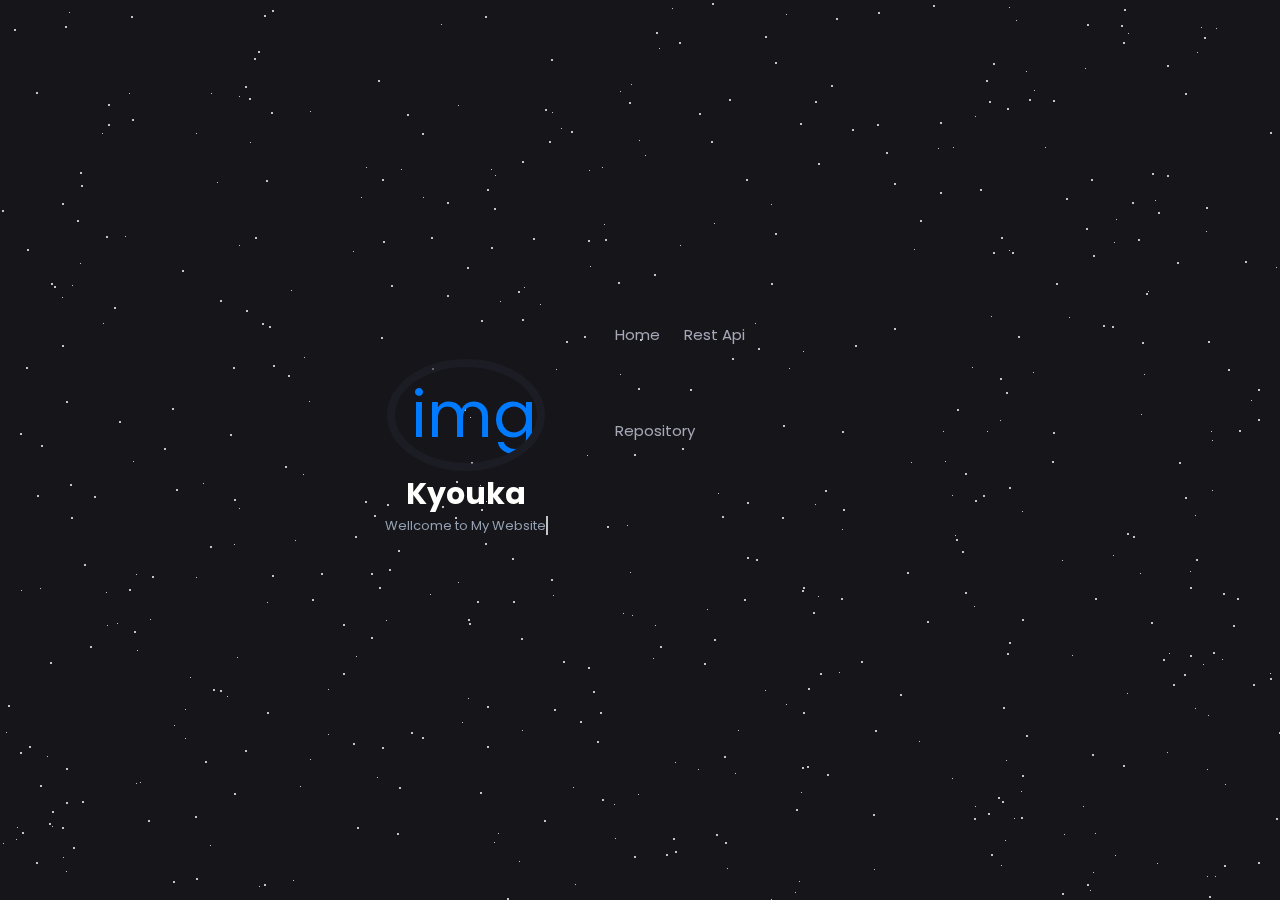
==== index.html @ a0b0c1a8 "Add files via upload" ====
<!DOCTYPE html>
<html lang="en">
	<head>
		<meta charset="UTF-8">
		<meta http-equiv="X-UA-Compatible" content="IE=edge">
		<meta name="viewport" content="width=device-width, initial-scale=1.0">
		<link rel="icon" href="https://raw.githubusercontent.com/Yuri-Neko/Yuri-Neko/main/kyo.png">
		<title>Kyouka Api</title>
		<link rel="stylesheet" href="https://maxcdn.bootstrapcdn.com/bootstrap/4.0.0/css/bootstrap.min.css" integrity="sha384-Gn5384xqQ1aoWXA+058RXPxPg6fy4IWvTNh0E263XmFcJlSAwiGgFAW/dAiS6JXm" crossorigin="anonymous">
		<script src="https://maxcdn.bootstrapcdn.com/bootstrap/4.0.0/js/bootstrap.min.js" integrity="sha384-JZR6Spejh4U02d8jOt6vLEHfe/JQGiRRSQQxSfFWpi1MquVdAyjUar5+76PVCmYl" crossorigin="anonymous"></script>
		<link rel="stylesheet" href="css/style.css">
		<link rel="stylesheet" href="https://cdnjs.cloudflare.com/ajax/libs/font-awesome/5.15.2/css/all.min.css" integrity="sha512-HK5fgLBL+xu6dm/Ii3z4xhlSUyZgTT9tuc/hSrtw6uzJOvgRr2a9jyxxT1ely+B+xFAmJKVSTbpM/CuL7qxO8w==" crossorigin="anonymous">
	</head>
	<body>
		<div class="animation-wrapper">
			<div class="particle particle-1"></div>
			<div class="particle particle-2"></div>
			<div class="particle particle-3"></div>
			<div class="particle particle-4"></div>
		</div>
		<div class="row no-gutters">
			<div class="col-xl-4">
				<section class="main">
					<a href="https://github.com/Yuri-Neko?tab=repositories">
					<img src="https://raw.githubusercontent.com/Yuri-Neko/Yuri-Neko/main/kyo.png" alt="img" style="object-fit: cover;">
					</a>
					<span>Kyouka</span>
					<p>Wellcome to My Website</p>
				</section>
			</div>
			<div class="col-lg-8">
				<header>
					<nav>
						<div class="header_logo">
						</div>
						<div class="header_links">
							<ul class="nav_links">
								<li class="nav_link"><a href="#" onClick="window.location.reload();">Home</a></li>
								<li class="nav_link"><a href="https://wibuteam.herokuapp.com/">Rest Api</a></li>
								<li class="nav_link"><a href="https://github.com/Yuri-Neko?tab=repositories">Repository</a></li>
							</ul>
						</div>
					</nav>
					<section class="main2">
						<ul>
							<li><a target="_blank" href="https://t.me/KeyargaSama"><i class="fab fa-telegram"></i></a></li>
							<li><a target="_blank" href="https://github.com/Yuri-Neko"><i class="fab fa-github"></i></a></li>
							<li><a target="_blank" href="https://instagram.com/ruka.nime7"><i class="fab fa-instagram"></i></a></li>
						</ul>
					</section>
				</header>
			</div>
		</div>
	</body>
</html>
---- css/style.css ----
@import url(https://fonts.googleapis.com/css2?family=Poppins&display=swap);@import url(https://fonts.googleapis.com/css2?family=Roboto&display=swap);@import url(https://fonts.googleapis.com/css2?family=Montserrat:wght@300&display=swap);*,*::before,*::after{padding:0;margin:0;scroll-behavior:smooth}body{background-color:#16161a;color:#fff;font-family:"Poppins",sans-serif;animation:fadeInDown 3s}header nav{display:flex;flex-direction:row;align-items:center;justify-content:space-between;padding:0 50px;animation:fadeInUp .8s}header nav .header_links ul{display:flex;flex-wrap:wrap;flex-direction:row}header nav .header_links ul li,section.main ul li{list-style-type:none}section.main2 ul li{list-style-type:none}header nav .header_links ul li a{outline:0;text-decoration:none;color:#a6a8b8;padding:0 12px;transition:.3s all;font-size:15px}header nav .header_links ul li a:hover{color:#fff}header nav .header_logo img{width:50px;height:50px;border-radius:100%;object-fit:cover;border:5px solid #3b3d4e93;cursor:pointer}@media only screen and (max-width:630px){header nav{display:flex;flex-direction:column}}@media only screen and (max-width:320px){header nav .header_links ul{display:flex;justify-content:center;text-align:center;align-items:center;flex-direction:row;flex-wrap:wrap}}section.main{display:flex;flex-direction:column;align-items:center;justify-content:center;text-align:center;min-height:40vh;animation:fadeInUp .8s}section.main img{width:180px;height:180px;border-radius:100%;object-fit:cover;border:8px solid #21222b93;cursor:pointer;margin-top:10px}section.main span{color:#fffffe;font-size:30px;font-weight:700}section.main p{position:relative;top:50%;border-right:2px solid rgba(255,255,255,.75);white-space:nowrap;overflow:hidden;color:#94a1b2;font-size:13px;animation:typewriter 4s steps(44) 1s 1 normal both,blinkTextCursor 530ms steps(44) infinite normal}section.main ul{display:flex;flex-direction:row;align-items:center;justify-content:center;text-align:center}section.main ul li a{color:#a6a8b8;display:flex;text-decoration:none;margin:20px 5px;font-size:25px;padding:5px;transition:.2s all}section.main ul li a:hover{transition:.2s all;color:#fff}section.main2 ul{display:flex;flex-direction:row;align-items:center;justify-content:center;text-align:center;animation:fadeInUp .8s}section.main2 ul li a{color:#a6a8b8;display:flex;text-decoration:none;margin:0 10px;font-size:25px;padding:5px;transition:.2s all}section.main2 ul li a:hover{transition:.2s all;color:#fff}::-webkit-scrollbar,::-webkit-scrollbar{width:0;height:0}@keyframes typewriter{from{width:0}to{width:12.2em}}@keyframes blinkTextCursor{from{border-right-color:rgba(255,255,255,.75)}to{border-right-color:transparent}}@keyframes fadeInUp{from{transform:translate3d(0,150px,0)}to{transform:translate3d(0,0,0);opacity:1}}@keyframes fadeInDown{from{transform:translate3d(0,-1000px,0)}to{transform:translate3d(0,0,0);opacity:1}}html,body{height:100%}body{display:flex;justify-content:center;align-items:center;font-size:4rem;overflow:hidden}.page-bg,.animation-wrapper{position:fixed;top:0;left:0;width:100%;height:100%}.page-bg{background:#1e1e1e;background-blend-mode:screen;background-size:cover;filter:grayscale(100%);z-index:-1}.particle,.particle:after{background:transparent}.particle:after{position:absolute;content:"";top:2560px}.particle-1{animation:animParticle 60s linear infinite;box-shadow:0 0 #fff,899px 1610px #fff,736px 1049px #fff,1240px 2198px #fff,2035px 1818px #fff,882px 2121px #fff,1011px 1624px #fff,398px 550px #fff,654px 274px #fff,2313px 662px #fff,1567px 2198px #fff,2238px 467px #fff,605px 239px #fff,2420px 1608px #fff,478px 1937px #fff,600px 1613px #fff,1168px 2191px #fff,1889px 269px #fff,757px 1478px #fff,84px 564px #fff,46px 2196px #fff,73px 847px #fff,2046px 1433px #fff,914px 2391px #fff,50px 662px #fff,2395px 1008px #fff,35px 2327px #fff,66px 768px #fff,1425px 66px #fff,215px 1239px #fff,1945px 1292px #fff,266px 1001px #fff,1001px 1096px #fff,29px 1752px #fff,375px 2282px #fff,1473px 2009px #fff,584px 2560px #fff,819px 921px #fff,1754px 515px #fff,1617px 1132px #fff,1096px 1415px #fff,2349px 1112px #fff,1355px 1730px #fff,962px 2302px #fff,1970px 934px #fff,279px 1308px #fff,52px 811px #fff,2532px 1799px #fff,2120px 2114px #fff,1224px 865px #fff,349px 2262px #fff,2045px 1198px #fff,1259px 2502px #fff,699px 113px #fff,2174px 1461px #fff,1455px 2156px #fff,1419px 1721px #fff,923px 1074px #fff,2359px 1661px #fff,513px 601px #fff,740px 1866px #fff,132px 1072px #fff,148px 820px #fff,2072px 1538px #fff,37px 495px #fff,428px 1449px #fff,2433px 1816px #fff,595px 969px #fff,996px 2552px #fff,618px 282px #fff,569px 1320px #fff,1996px 2291px #fff,1666px 275px #fff,1584px 2248px #fff,464px 409px #fff,1588px 1577px #fff,1245px 261px #fff,1666px 2187px #fff,2221px 845px #fff,65px 1431px #fff,181px 2485px #fff,189px 1150px #fff,864px 2389px #fff,1873px 1188px #fff,1251px 2187px #fff,1002px 1354px #fff,479px 2463px #fff,2254px 478px #fff,1351px 2282px #fff,1960px 2223px #fff,1400px 809px #fff,21px 1589px #fff,562px 1626px #fff,203px 2195px #fff,1423px 1717px #fff,514px 1657px #fff,36px 92px #fff,864px 1054px #fff,343px 624px #fff,1654px 389px #fff,1538px 811px #fff,554px 709px #fff,1479px 2061px #fff,1546px 1024px #fff,2191px 1019px #fff,808px 914px #fff,1500px 2017px #fff,1585px 2300px #fff,813px 1484px #fff,716px 2146px #fff,933px 5px #fff,1257px 1798px #fff,1417px 141px #fff,673px 838px #fff,152px 576px #fff,2520px 2361px #fff,1924px 1270px #fff,442px 1725px #fff,1293px 865px #fff,1460px 2016px #fff,512px 558px #fff,1917px 1554px #fff,512px 1840px #fff,1355px 1057px #fff,561px 1466px #fff,46px 1207px #fff,2466px 1975px #fff,1987px 1115px #fff,2075px 1375px #fff,22px 832px #fff,1811px 2517px #fff,170px 2165px #fff,2229px 417px #fff,395px 1014px #fff,2365px 1px #fff,2458px 1574px #fff,1682px 1920px #fff,59px 1309px #fff,134px 631px #fff,1324px 2166px #fff,214px 1077px #fff,2275px 861px #fff,2507px 867px #fff,524px 1511px #fff,1985px 760px #fff,2182px 1090px #fff,1966px 1471px #fff,220px 300px #fff,762px 1432px #fff,48px 1430px #fff,2187px 1155px #fff,595px 1934px #fff,1555px 1854px #fff,722px 1860px #fff,1296px 2177px #fff,2548px 2328px #fff,571px 2183px #fff,1621px 2193px #fff,480px 792px #fff,256px 2527px #fff,2496px 2295px #fff,1861px 66px #fff,1913px 1350px #fff,716px 834px #fff,588px 240px #fff,94px 496px #fff,2425px 526px #fff,818px 1174px #fff,551px 59px #fff,2013px 672px #fff,1896px 2016px #fff,959px 1999px #fff,831px 85px #fff,541px 1216px #fff,192px 2151px #fff,744px 599px #fff,1646px 849px #fff,1150px 1184px #fff,230px 2555px #fff,1641px 1672px #fff,9px 1751px #fff,1723px 845px #fff,1965px 301px #fff,254px 58px #fff,2393px 560px #fff,1563px 2196px #fff,222px 921px #fff,818px 1079px #fff,1362px 349px #fff,1997px 576px #fff,358px 1458px #fff,2194px 257px #fff,1038px 1574px #fff,47px 1773px #fff,986px 2189px #fff,2559px 1866px #fff,42px 2334px #fff,1556px 1214px #fff,1665px 1685px #fff,809px 1244px #fff,1666px 702px #fff,220px 690px #fff,1018px 336px #fff,1825px 1360px #fff,991px 854px #fff,2032px 1997px #fff,861px 661px #fff,2346px 1235px #fff,1635px 380px #fff,2309px 1618px #fff,594px 1831px #fff,635px 1316px #fff,84px 2203px #fff,2098px 676px #fff,1004px 2537px #fff,1465px 1144px #fff,1858px 1202px #fff,246px 1299px #fff,2418px 1799px #fff,1572px 207px #fff,1454px 1349px #fff,1241px 1888px #fff,2223px 830px #fff,65px 26px #fff,2089px 593px #fff,1276px 818px #fff,732px 358px #fff,1445px 1304px #fff,485px 543px #fff,641px 1122px #fff,1370px 2133px #fff,1759px 1363px #fff,2090px 855px #fff,2131px 1410px #fff,1848px 1412px #fff,1377px 1552px #fff,599px 928px #fff,910px 1266px #fff,272px 575px #fff,382px 747px #fff,2057px 553px #fff,521px 638px #fff,2041px 221px #fff,1647px 2191px #fff,504px 2456px #fff,2096px 699px #fff,245px 750px #fff,487px 189px #fff,1884px 1130px #fff,1021px 817px #fff,71px 2013px #fff,1387px 1271px #fff,1817px 619px #fff,1261px 2170px #fff,1331px 2233px #fff,788px 1340px #fff,1377px 762px #fff,1092px 754px #fff,895px 2041px #fff,2232px 309px #fff,264px 884px #fff,2282px 2476px #fff,94px 1351px #fff,379px 587px #fff,387px 504px #fff,2520px 338px #fff,31px 2312px #fff,338px 908px #fff,1503px 2255px #fff,1228px 369px #fff,2028px 1034px #fff,2556px 1145px #fff,62px 345px #fff,1664px 256px #fff,2549px 2117px #fff,945px 1701px #fff,1029px 99px #fff,2523px 138px #fff,2346px 1743px #fff,1087px 884px #fff,560px 1409px #fff,1102px 2222px #fff,1934px 1150px #fff,1560px 2379px #fff,545px 109px #fff,1200px 1871px #fff,2559px 721px #fff,121px 2216px #fff,2054px 474px #fff,1386px 506px #fff,2502px 1205px #fff,1944px 1815px #fff,2245px 28px #fff,1229px 1192px #fff,2221px 1041px #fff,2127px 2143px #fff,1742px 1259px #fff,467px 267px #fff,723px 1061px #fff,1747px 2168px #fff,160px 2371px #fff,1452px 1153px #fff,2341px 2026px #fff,1642px 945px #fff,344px 2114px #fff,2486px 617px #fff,266px 2231px #fff,1036px 1235px #fff,1899px 2286px #fff,555px 1812px #fff,2195px 723px #fff,722px 1751px #fff,2498px 450px #fff,1402px 299px #fff,164px 448px #fff,1656px 959px #fff,767px 1277px #fff,634px 856px #fff,1190px 655px #fff,191px 945px #fff,2191px 225px #fff,2459px 2282px #fff,380px 1993px #fff,1678px 1301px #fff,1264px 1613px #fff,1000px 378px #fff,1479px 241px #fff,2313px 582px #fff,759px 1225px #fff,1783px 2327px #fff,2039px 22px #fff,370px 1419px #fff,1623px 1690px #fff,1334px 122px #fff,1138px 239px #fff,1869px 2238px #fff,2126px 332px #fff,2341px 120px #fff,591px 1433px #fff,2224px 1076px #fff,679px 2446px #fff,2216px 2526px #fff,1392px 831px #fff,2337px 921px #fff,659px 1910px #fff,1389px 869px #fff,1388px 1077px #fff,2182px 334px #fff,808px 688px #fff,1313px 653px #fff,1148px 1268px #fff,840px 2480px #fff,2344px 206px #fff,2511px 940px #fff,272px 10px #fff,40px 785px #fff,2553px 322px #fff,518px 291px #fff,1158px 212px #fff,371px 573px #fff,1527px 770px #fff,111px 1509px #fff,909px 1413px #fff,1237px 598px #fff,304px 1976px #fff,2545px 239px #fff,1657px 1148px #fff,549px 141px #fff,2421px 1650px #fff,234px 1526px #fff,2391px 2251px #fff,2162px 126px #fff,1031px 1469px #fff,2356px 1302px #fff,273px 365px #fff,354px 2482px #fff,2020px 721px #fff,2257px 1403px #fff,1505px 981px #fff,2033px 332px #fff,2287px 1977px #fff,1916px 2300px #fff,1842px 443px #fff,656px 32px #fff,439px 2519px #fff,2265px 1018px #fff,2476px 2288px #fff,364px 2044px #fff,2214px 2001px #fff,1577px 445px #fff,2192px 1853px #fff,2492px 2223px #fff,712px 3px #fff,90px 646px #fff,1892px 2254px #fff,1344px 1955px #fff,456px 481px #fff,635px 2383px #fff,1085px 1917px #fff,1471px 1594px #fff,1738px 1216px #fff,1605px 1109px #fff,1850px 753px #fff,1385px 1679px #fff,258px 51px #fff,1066px 198px #fff,2538px 1242px #fff,1434px 1942px #fff,2516px 1406px #fff,666px 854px #fff,1962px 485px #fff,2181px 995px #fff,1562px 1015px #fff,1382px 717px #fff,1964px 2317px #fff,775px 233px #fff,577px 1506px #fff,505px 1541px #fff,455px 517px #fff,2145px 1083px #fff,2484px 264px #fff,2057px 871px #fff,1820px 2210px #fff,2443px 2388px #fff,1371px 187px #fff,53px 2394px #fff,299px 1859px #fff,1095px 598px #fff,2524px 1761px #fff,495px 2041px #fff,1399px 130px #fff,378px 80px #fff,1363px 649px #fff,722px 2361px #fff,993px 252px #fff,2288px 2463px #fff,1199px 1413px #fff,2407px 1266px #fff,2102px 699px #fff,2331px 856px #fff,1547px 1813px #fff,1509px 1573px #fff,355px 2413px #fff,989px 101px #fff,725px 842px #fff,1519px 259px #fff,168px 2202px #fff,132px 119px #fff,2119px 1056px #fff,783px 425px #fff,1566px 2399px #fff,2120px 1990px #fff,143px 2032px #fff,89px 1766px #fff,513px 2311px #fff,665px 2065px #fff,600px 1597px #fff,2508px 628px #fff,2313px 2393px #fff,422px 1447px #fff,2557px 952px #fff,1916px 1589px #fff,2294px 2351px #fff,381px 337px #fff,534px 1794px #fff,2304px 2341px #fff,920px 989px #fff,2371px 1460px #fff,2208px 438px #fff,323px 914px #fff,672px 1574px #fff,1253px 1368px #fff,399px 787px #fff,13px 2397px #fff,1605px 1543px #fff,1744px 2138px #fff,2239px 752px #fff,807px 1433px #fff,1694px 788px #fff,1412px 2208px #fff,935px 1567px #fff,1911px 747px #fff,1592px 730px #fff,1322px 911px #fff,1554px 393px #fff,343px 673px #fff,821px 1722px #fff,1338px 575px #fff,1259px 2363px #fff,524px 1400px #fff,1347px 835px #fff,2467px 796px #fff,1132px 202px #fff,241px 1209px #fff,112px 1238px #fff,286px 2462px #fff,1626px 894px #fff,1798px 230px #fff,1583px 1786px #fff,1864px 1786px #fff,451px 1009px #fff,27px 2078px #fff,1525px 2560px #fff,1993px 1290px #fff,1272px 2364px #fff,1484px 1290px #fff,1577px 982px #fff,878px 1766px #fff,878px 12px #fff,2156px 624px #fff,1719px 1617px #fff,2554px 1725px #fff,389px 569px #fff,2371px 1594px #fff,2126px 1559px #fff,1419px 2085px #fff,1586px 220px #fff,532px 2419px #fff,2249px 2170px #fff,2467px 400px #fff,2493px 1161px #fff,173px 881px #fff,1526px 364px #fff,2065px 11px #fff,1725px 484px #fff,1677px 162px #fff,1799px 842px #fff,2084px 246px #fff,537px 1507px #fff,428px 1432px #fff,14px 29px #fff,727px 1577px #fff,944px 2424px #fff,586px 2343px #fff,1558px 1553px #fff,1405px 1893px #fff,1152px 173px #fff,2108px 2510px #fff,1893px 595px #fff,201px 2323px #fff,411px 732px #fff,1504px 135px #fff,838px 1175px #fff,485px 1860px #fff,2450px 564px #fff,1593px 1037px #fff,974px 818px #fff,23px 1441px #fff,2109px 440px #fff,841px 598px #fff,1086px 2267px #fff,1614px 1580px #fff,1685px 54px #fff,306px 986px #fff,1340px 2264px #fff,2173px 2421px #fff,1912px 1130px #fff,828px 976px #fff,161px 2555px #fff,1520px 76px #fff,987px 2121px #fff,2049px 538px #fff,2459px 693px #fff,903px 2139px #fff,2236px 533px #fff,877px 1589px #fff,1874px 609px #fff,1253px 684px #fff,434px 1499px #fff,163px 1659px #fff,875px 730px #fff,2256px 2511px #fff,634px 1308px #fff,107px 986px #fff,1231px 1201px #fff,1307px 57px #fff,1626px 2428px #fff,1139px 1966px #fff,836px 18px #fff,843px 509px #fff,1968px 1162px #fff,212px 1515px #fff,2203px 2066px #fff,1269px 1457px #fff,2200px 2430px #fff,1824px 2090px #fff,2521px 1035px #fff,1495px 1035px #fff,932px 1409px #fff,2196px 2424px #fff,1775px 2132px #fff,2412px 1180px #fff,1050px 908px #fff,2239px 638px #fff,422px 133px #fff,1969px 2255px #fff,1836px 1086px #fff,1550px 664px #fff,1255px 2043px #fff,1103px 325px #fff,2067px 547px #fff,1482px 1054px #fff,1695px 1807px #fff,1276px 1579px #fff,1049px 1994px #fff,1384px 2390px #fff,2062px 1695px #fff,1711px 1194px #fff,2118px 1800px #fff,2095px 698px #fff,1151px 1724px #fff,1024px 984px #fff,387px 1918px #fff,1763px 2413px #fff,129px 589px #fff,2386px 431px #fff,2545px 1999px #fff,241px 1813px #fff,1062px 893px #fff,2125px 1551px #fff,1428px 77px #fff,437px 1887px #fff,801px 1050px #fff,2px 210px #fff,2119px 634px #fff,782px 517px #fff,288px 375px #fff,1051px 2027px #fff,822px 2301px #fff,1078px 1859px #fff,1382px 92px #fff,909px 1929px #fff,1053px 432px #fff,1146px 1087px #fff,641px 1168px #fff,2206px 1970px #fff,20px 433px #fff,60px 1790px #fff,641px 1915px #fff,397px 833px #fff,1545px 119px #fff,1135px 944px #fff,54px 286px #fff,2294px 172px #fff,886px 152px #fff,2377px 2499px #fff,415px 1925px #fff,2079px 31px #fff,2232px 2189px #fff,1164px 1823px #fff,2085px 2219px #fff,2345px 484px #fff,1154px 1248px #fff,888px 1316px #fff,321px 2198px #fff,1921px 271px #fff,1082px 918px #fff,1987px 1005px #fff,2408px 272px #fff,57px 2346px #fff,2144px 54px #fff,1682px 340px #fff,1749px 1563px #fff,1279px 732px #fff,409px 1934px #fff,2197px 1126px #fff,2554px 68px #fff,371px 1740px #fff,12px 2093px #fff,2425px 935px #fff,1990px 2264px #fff,775px 62px #fff,1791px 245px #fff,2087px 1412px #fff,281px 1050px #fff,2084px 16px #fff,1457px 2007px #fff,828px 1161px #fff,226px 1297px #fff,1200px 1611px #fff,2390px 351px #fff,1042px 1530px #fff,7px 1069px #fff,1571px 1686px #fff,496px 2499px #fff,1510px 1145px #fff,1578px 2350px #fff,1230px 2492px #fff,771px 283px #fff,2349px 416px #fff,262px 323px #fff,1177px 262px #fff,980px 1221px #fff,927px 621px #fff,1208px 2259px #fff,1309px 1150px #fff,275px 1400px #fff,421px 963px #fff,2069px 419px #fff,433px 2486px #fff,1644px 1541px #fff,119px 1789px #fff,853px 2161px #fff,2079px 1077px #fff,447px 295px #fff,1237px 2454px #fff,2151px 1376px #fff,1981px 2166px #fff,1704px 765px #fff,249px 98px #fff,1465px 1783px #fff,1461px 804px #fff,377px 1688px #fff,2266px 1123px #fff,1407px 1411px #fff,747px 502px #fff,1419px 2171px #fff,1389px 2435px #fff,2338px 1929px #fff,1091px 179px #fff,1953px 1285px #fff,2433px 2416px #fff,793px 1455px #fff,983px 495px #fff,1286px 1901px #fff,26px 367px #fff,131px 1571px #fff,1063px 1968px #fff,877px 124px #fff,1324px 1530px #fff,671px 2274px #fff,639px 1163px #fff,803px 712px #fff,1678px 1072px #fff,2101px 2259px #fff,41px 445px #fff,108px 104px #fff,2509px 448px #fff,1346px 2255px #fff,1270px 132px #fff,1582px 1995px #fff,353px 743px #fff,1299px 27px #fff,1499px 1665px #fff,1131px 2560px #fff,1092px 1038px #fff,1406px 2057px #fff,1962px 636px #fff,189px 1256px #fff,201px 2333px #fff,1854px 213px #fff,1572px 889px #fff,2239px 1861px #fff,180px 1957px #fff,1206px 1436px #fff,1193px 1542px #fff,2450px 403px #fff,920px 1080px #fff,2185px 2039px #fff,1965px 761px #fff,1117px 1024px #fff,1645px 1225px #fff,210px 546px #fff,1012px 252px #fff,8px 705px #fff,48px 1115px #fff,371px 637px #fff,1925px 242px #fff,1165px 1392px #fff,1564px 967px #fff,2241px 819px #fff,1982px 628px #fff,1818px 811px #fff,894px 183px #fff,1384px 2127px #fff,1682px 579px #fff,437px 1793px #fff,679px 42px #fff,773px 1550px #fff,1097px 1750px #fff,1472px 1113px #fff,1185px 93px #fff,2450px 1121px #fff,835px 1120px #fff,704px 1317px #fff,1490px 738px #fff,884px 2493px #fff,1258px 389px #fff,1198px 932px #fff,373px 2295px #fff,1319px 875px #fff,2370px 1568px #fff,1420px 835px #fff,2139px 1394px #fff,1290px 1291px #fff,818px 163px #fff,544px 820px #fff,2296px 2489px #fff,2218px 537px #fff,1193px 2253px #fff,922px 1625px #fff,2240px 1892px #fff,1953px 899px #fff,1491px 2502px #fff,1700px 350px #fff,1387px 1189px #fff,1972px 1166px #fff,1627px 938px #fff,2073px 252px #fff,1318px 666px #fff,20px 752px #fff,2364px 959px #fff,2028px 1662px #fff,824px 2407px #fff,1167px 65px #fff,506px 1918px #fff,2209px 232px #fff,46px 1094px #fff,1412px 1743px #fff,1151px 622px #fff,364px 1111px #fff,2192px 2207px #fff,2095px 1604px #fff,2084px 1574px #fff,2377px 776px #fff,773px 2229px #fff,391px 2357px #fff,180px 2548px #fff,1939px 1884px #fff,625px 1752px #fff,593px 691px #fff,1200px 2414px #fff,1284px 750px #fff,1833px 1078px #fff,27px 249px #fff,809px 2136px #fff,360px 1356px #fff,2187px 171px #fff,2402px 216px #fff,1093px 255px #fff,966px 934px #fff,342px 1270px #fff,469px 623px #fff,2458px 2531px #fff,1093px 1863px #fff,2107px 338px #fff,820px 673px #fff,1809px 1563px #fff,312px 599px #fff,361px 1981px #fff,580px 721px #fff,1373px 199px #fff,1680px 2066px #fff,1304px 129px #fff,2429px 2418px #fff,1833px 502px #fff,71px 1681px #fff,174px 2462px #fff,141px 1358px #fff,81px 185px #fff,82px 801px #fff,29px 746px #fff,245px 86px #fff,1479px 178px #fff,346px 2499px #fff,35px 2209px #fff,1164px 1109px #fff,1093px 1927px #fff,1831px 1739px #fff,2173px 128px #fff,768px 921px #fff,1536px 510px #fff,1610px 507px #fff,374px 515px #fff,2016px 327px #fff,602px 799px #fff,407px 114px #fff,2441px 566px #fff,1716px 1872px #fff,1237px 1064px #fff,2034px 621px #fff,729px 99px #fff,2387px 1588px #fff,1524px 2286px #fff,471px 1458px #fff,799px 1211px #fff,65px 1648px #fff,873px 814px #fff,150px 1946px #fff,1751px 2544px #fff,2494px 946px #fff,1859px 556px #fff,2406px 868px #fff,1087px 24px #fff,176px 489px #fff,330px 1132px #fff,3px 1390px #fff,1957px 1968px #fff,522px 161px #fff,2098px 549px #fff,264px 15px #fff,2541px 1525px #fff,2312px 565px #fff,1732px 2553px #fff,1717px 869px #fff,2140px 2388px #fff,2528px 1507px #fff,2271px 1454px #fff,1619px 2108px #fff,1769px 290px #fff,1916px 1150px #fff,1620px 1296px #fff,1682px 2356px #fff,1414px 1929px #fff,522px 1736px #fff,1523px 723px #fff,1014px 1668px #fff,1814px 2256px #fff,1126px 2013px #fff,965px 592px #fff,660px 646px #fff,2134px 842px #fff,801px 1342px #fff,1121px 25px #fff,940px 2130px #fff,1064px 1958px #fff,2050px 1151px #fff,1776px 2002px #fff,2192px 2251px #fff,1224px 1668px #fff,2047px 1384px #fff,199px 2352px #fff,1022px 619px #fff,848px 1902px #fff,2239px 143px #fff,2188px 729px #fff,66px 802px #fff,2141px 2428px #fff,1873px 193px #fff,1052px 2206px #fff,447px 202px #fff,2537px 74px #fff,2239px 570px #fff,815px 101px #fff,1732px 168px #fff,1407px 1428px #fff,2227px 2414px #fff,911px 2242px #fff,1444px 2556px #fff,1002px 801px #fff,722px 516px #fff,888px 1575px #fff,988px 813px #fff,1731px 1130px #fff,666px 2197px #fff,1890px 2145px #fff,1722px 1806px #fff,1771px 1562px #fff,1788px 2247px #fff,945px 1105px #fff,158px 2178px #fff,2477px 2139px #fff,1762px 1983px #fff,905px 1418px #fff,2551px 1717px #fff,70px 484px #fff,19px 2233px #fff,1877px 2310px #fff,1133px 536px #fff,2453px 1490px #fff,2423px 380px #fff,1346px 1120px #fff,1431px 2212px #fff,1944px 2307px #fff,1233px 625px #fff,1916px 2072px #fff,869px 2414px #fff,2456px 2260px #fff,690px 389px #fff,2019px 2501px #fff,1825px 2016px #fff,195px 816px #fff,1177px 1500px #fff,1494px 1372px #fff,798px 1948px #fff,2219px 1434px #fff,1566px 55px #fff,1724px 935px #fff,2528px 75px #fff,485px 16px #fff,1404px 2520px #fff,2164px 2435px #fff,755px 1499px #fff,1602px 492px #fff,213px 689px #fff,1195px 2399px #fff,1395px 2436px #fff,1303px 288px #fff,900px 694px #fff,1291px 2057px #fff,1524px 2007px #fff;border-radius:50%;height:2px;width:2px}.particle-1:after{box-shadow:0 0 #fff,1359px 724px #fff,1029px 2128px #fff,1172px 631px #fff,1569px 1480px #fff,2072px 817px #fff,2052px 1428px #fff,932px 2370px #fff,858px 1845px #fff,1480px 1573px #fff,2195px 244px #fff,915px 766px #fff,2423px 1734px #fff,2244px 2319px #fff,1392px 872px #fff,1871px 328px #fff,572px 1193px #fff,708px 1888px #fff,2250px 1722px #fff,780px 1582px #fff,1688px 1865px #fff,340px 1284px #fff,320px 1495px #fff,1665px 517px #fff,2403px 1106px #fff,2550px 1161px #fff,198px 1206px #fff,1235px 1414px #fff,1093px 183px #fff,1768px 545px #fff,968px 1053px #fff,895px 2516px #fff,1931px 2432px #fff,289px 433px #fff,2320px 1275px #fff,1809px 1178px #fff,2297px 99px #fff,2137px 186px #fff,2203px 1644px #fff,113px 147px #fff,260px 1664px #fff,2321px 1833px #fff,2102px 1801px #fff,1494px 83px #fff,1666px 1113px #fff,1015px 33px #fff,1940px 4px #fff,812px 1777px #fff,897px 1170px #fff,387px 2118px #fff,701px 1160px #fff,1845px 2133px #fff,665px 1180px #fff,1427px 109px #fff,1934px 393px #fff,1378px 1293px #fff,1842px 2465px #fff,1296px 38px #fff,651px 1958px #fff,86px 283px #fff,698px 1327px #fff,773px 273px #fff,1214px 2214px #fff,2534px 1790px #fff,978px 1856px #fff,1851px 2384px #fff,1635px 1911px #fff,435px 271px #fff,2543px 71px #fff,1461px 290px #fff,476px 314px #fff,674px 1364px #fff,1484px 1266px #fff,391px 2554px #fff,667px 2430px #fff,1833px 133px #fff,142px 1876px #fff,2364px 922px #fff,1266px 2223px #fff,2156px 1260px #fff,338px 1101px #fff,1048px 2497px #fff,1565px 35px #fff,715px 2111px #fff,367px 87px #fff,66px 1534px #fff,1701px 2487px #fff,1699px 1355px #fff,2079px 1329px #fff,1491px 1064px #fff,642px 274px #fff,2091px 291px #fff,1215px 781px #fff,1484px 1632px #fff,1963px 192px #fff,1209px 1552px #fff,2344px 733px #fff,659px 320px #fff,379px 943px #fff,1177px 149px #fff,2234px 1661px #fff,909px 2456px #fff,616px 1769px #fff,591px 680px #fff,525px 2303px #fff,83px 321px #fff,2381px 1775px #fff,589px 2200px #fff,2003px 1520px #fff,2321px 135px #fff,1114px 2408px #fff,799px 1389px #fff,1810px 1311px #fff,941px 1770px #fff,1355px 2274px #fff,965px 1924px #fff,1913px 459px #fff,2106px 589px #fff,392px 942px #fff,1602px 10px #fff,1982px 1826px #fff,816px 1472px #fff,2170px 1501px #fff,331px 369px #fff,519px 657px #fff,1033px 1474px #fff,51px 1841px #fff,1457px 225px #fff,511px 983px #fff,300px 1652px #fff,1177px 2468px #fff,2127px 1986px #fff,1802px 434px #fff,1349px 1835px #fff,218px 1011px #fff,2383px 2140px #fff,77px 1299px #fff,946px 347px #fff,1093px 240px #fff,251px 1841px #fff,2244px 2134px #fff,2266px 361px #fff,766px 465px #fff,1526px 2108px #fff,150px 94px #fff,1393px 925px #fff,1643px 1605px #fff,1746px 454px #fff,393px 1828px #fff,1413px 2062px #fff,2039px 2483px #fff,1095px 1731px #fff,2114px 2531px #fff,1631px 1745px #fff,2483px 1465px #fff,635px 1225px #fff,1761px 1691px #fff,568px 1480px #fff,2116px 387px #fff,921px 188px #fff,1901px 2512px #fff,833px 2137px #fff,398px 1672px #fff,2531px 1358px #fff,1669px 2328px #fff,1141px 635px #fff,1186px 1064px #fff,84px 913px #fff,869px 1391px #fff,789px 1083px #fff,1418px 719px #fff,1804px 348px #fff,1244px 570px #fff,2549px 2272px #fff,58px 2054px #fff,512px 1096px #fff,474px 1208px #fff,1476px 1705px #fff,838px 422px #fff,1401px 1908px #fff,1111px 750px #fff,486px 426px #fff,86px 10px #fff,2468px 2390px #fff,74px 1842px #fff,617px 1708px #fff,2547px 1936px #fff,2482px 2509px #fff,1312px 2121px #fff,1697px 1717px #fff,1966px 1838px #fff,1983px 156px #fff,616px 1632px #fff,956px 696px #fff,826px 916px #fff,2323px 2470px #fff,1308px 2380px #fff,2092px 1378px #fff,991px 752px #fff,1266px 513px #fff,1212px 433px #fff,74px 1391px #fff,1153px 2186px #fff,1124px 1463px #fff,680px 1452px #fff,1094px 117px #fff,1679px 1164px #fff,390px 441px #fff,2277px 854px #fff,978px 110px #fff,2144px 1720px #fff,238px 143px #fff,126px 1112px #fff,1739px 402px #fff,710px 344px #fff,1313px 2088px #fff,324px 1354px #fff,2522px 266px #fff,1226px 2205px #fff,2303px 1069px #fff,2022px 2415px #fff,560px 769px #fff,99px 926px #fff,651px 1758px #fff,921px 951px #fff,1981px 967px #fff,780px 813px #fff,688px 1213px #fff,2133px 2070px #fff,160px 1342px #fff,956px 256px #fff,1857px 659px #fff,2538px 671px #fff,132px 2237px #fff,594px 2355px #fff,1050px 483px #fff,1729px 508px #fff,793px 205px #fff,321px 2304px #fff,2076px 200px #fff,78px 715px #fff,1726px 2011px #fff,1132px 1219px #fff,1093px 2413px #fff,1221px 1691px #fff,363px 2313px #fff,1995px 547px #fff,2172px 330px #fff,2535px 590px #fff,428px 416px #fff,2139px 2365px #fff,54px 1854px #fff,205px 676px #fff,1382px 2237px #fff,37px 279px #fff,1325px 395px #fff,2176px 1723px #fff,99px 415px #fff,993px 1278px #fff,2266px 719px #fff,1056px 1544px #fff,386px 2200px #fff,2133px 2480px #fff,494px 2067px #fff,179px 1638px #fff,1446px 989px #fff,1328px 2423px #fff,806px 121px #fff,872px 2100px #fff,2330px 2540px #fff,2012px 1292px #fff,1186px 2490px #fff,1203px 2347px #fff,1047px 1900px #fff,426px 188px #fff,42px 459px #fff,831px 1483px #fff,1233px 2511px #fff,634px 1807px #fff,1215px 1408px #fff,62px 552px #fff,866px 1679px #fff,1816px 1179px #fff,895px 1328px #fff,1086px 686px #fff,1981px 534px #fff,1336px 2427px #fff,2181px 129px #fff,2083px 1467px #fff,1852px 2546px #fff,1949px 1179px #fff,2123px 1238px #fff,1758px 956px #fff,1568px 1509px #fff,1436px 2501px #fff,461px 1848px #fff,2142px 330px #fff,588px 713px #fff,122px 1225px #fff,1027px 1688px #fff,1096px 432px #fff,1542px 2143px #fff,2140px 1056px #fff,2390px 1924px #fff,93px 720px #fff,2084px 1066px #fff,1669px 271px #fff,1037px 204px #fff,1802px 1806px #fff,1429px 2249px #fff,776px 1771px #fff,1285px 2157px #fff,398px 915px #fff,1654px 1072px #fff,1634px 1982px #fff,2260px 1770px #fff,2328px 1171px #fff,793px 1251px #fff,1931px 1162px #fff,751px 2427px #fff,1371px 2460px #fff,2401px 1861px #fff,1186px 1983px #fff,1249px 1204px #fff,345px 681px #fff,2101px 708px #fff,779px 1225px #fff,1784px 1025px #fff,932px 399px #fff,745px 1412px #fff,1264px 949px #fff,681px 900px #fff,1519px 2226px #fff,1768px 1764px #fff,2036px 1846px #fff,1052px 1506px #fff,195px 2088px #fff,143px 2122px #fff,2500px 2152px #fff,1115px 1019px #fff,953px 1840px #fff,935px 1040px #fff,2055px 1151px #fff,1101px 2029px #fff,2480px 1465px #fff,678px 375px #fff,1079px 859px #fff,770px 1735px #fff,1812px 1835px #fff,1248px 2019px #fff,1925px 565px #fff,2184px 2170px #fff,1123px 2335px #fff,2242px 343px #fff,2370px 1744px #fff,1401px 116px #fff,1929px 65px #fff,1885px 725px #fff,2075px 918px #fff,816px 2367px #fff,2093px 288px #fff,1878px 1671px #fff,29px 2369px #fff,1708px 1863px #fff,896px 218px #fff,496px 2135px #fff,9px 389px #fff,1751px 2504px #fff,1219px 1472px #fff,1180px 2488px #fff,1998px 134px #fff,1081px 1286px #fff,294px 1372px #fff,62px 357px #fff,1778px 1039px #fff,2482px 1353px #fff,1407px 959px #fff,1343px 68px #fff,2147px 1455px #fff,1454px 1269px #fff,626px 1900px #fff,29px 1479px #fff,415px 1022px #fff,1774px 572px #fff,1267px 2394px #fff,608px 1403px #fff,2260px 180px #fff,1814px 950px #fff,8px 1044px #fff,2163px 2505px #fff,1624px 485px #fff,756px 132px #fff,737px 908px #fff,1572px 1312px #fff,532px 1490px #fff,2444px 1085px #fff,1664px 354px #fff,673px 2457px #fff,97px 692px #fff,749px 1297px #fff,1741px 123px #fff,1126px 1106px #fff,1061px 2195px #fff,950px 2443px #fff,1186px 1586px #fff,2407px 1163px #fff,2038px 674px #fff,2032px 1518px #fff,333px 2507px #fff,1262px 1619px #fff,1775px 332px #fff,699px 2543px #fff,288px 977px #fff,493px 2277px #fff,1092px 1371px #fff,1081px 1948px #fff,1504px 1903px #fff,2313px 1651px #fff,873px 2179px #fff,1955px 1493px #fff,148px 2337px #fff,1826px 1000px #fff,2px 652px #fff,1168px 1950px #fff,78px 1868px #fff,1122px 351px #fff,1603px 1687px #fff,2124px 1911px #fff,780px 1792px #fff,2140px 1122px #fff,431px 1371px #fff,2132px 212px #fff,1383px 1111px #fff,291px 2152px #fff,2259px 1094px #fff,1481px 907px #fff,484px 573px #fff,342px 1787px #fff,255px 919px #fff,2471px 968px #fff,2070px 2022px #fff,40px 8px #fff,404px 2318px #fff,1827px 2422px #fff,2423px 794px #fff,821px 2121px #fff,324px 1133px #fff,1447px 2108px #fff,677px 762px #fff,1719px 385px #fff,739px 211px #fff,883px 1508px #fff,382px 329px #fff,1260px 518px #fff,1413px 2024px #fff,1834px 1008px #fff,642px 1728px #fff,967px 1043px #fff,1471px 669px #fff,923px 266px #fff,1044px 2528px #fff,1835px 2239px #fff,629px 1010px #fff,242px 2350px #fff,2512px 1055px #fff,658px 1031px #fff,1360px 78px #fff,839px 164px #fff,180px 527px #fff,2040px 716px #fff,966px 2044px #fff,1736px 1766px #fff,566px 2363px #fff,1886px 1323px #fff,540px 986px #fff,632px 886px #fff,2043px 248px #fff,1802px 977px #fff,1195px 2223px #fff,1655px 482px #fff,1896px 743px #fff,2487px 319px #fff,280px 1677px #fff,2119px 970px #fff,1090px 1907px #fff,2485px 2132px #fff,1802px 1544px #fff,1163px 2205px #fff,930px 1893px #fff,984px 451px #fff,2114px 1706px #fff,1063px 177px #fff,909px 1801px #fff,1044px 1918px #fff,2526px 1741px #fff,1030px 1873px #fff,1488px 256px #fff,1434px 1307px #fff,1915px 2539px #fff,2425px 1047px #fff,350px 1466px #fff,987px 2343px #fff,814px 1219px #fff,1450px 1071px #fff,951px 1077px #fff,2445px 1404px #fff,1044px 463px #fff,677px 977px #fff,1087px 237px #fff,500px 830px #fff,646px 530px #fff,301px 1451px #fff,682px 2371px #fff,129px 254px #fff,248px 1850px #fff,1458px 2083px #fff,37px 890px #fff,2024px 2051px #fff,935px 1463px #fff,513px 1272px #fff,1728px 475px #fff,2416px 1288px #fff,1584px 2127px #fff,496px 1227px #fff,502px 2036px #fff,324px 419px #fff,110px 355px #fff,1199px 1298px #fff,2252px 435px #fff,1594px 2028px #fff,1095px 733px #fff,2449px 257px #fff,2122px 2151px #fff,1269px 545px #fff,1743px 317px #fff,1868px 1565px #fff,2437px 1349px #fff,166px 120px #fff,2434px 2262px #fff,1900px 1230px #fff,776px 671px #fff,718px 1764px #fff,2506px 1176px #fff,487px 379px #fff,2493px 841px #fff,978px 945px #fff,2184px 596px #fff,250px 826px #fff,1732px 1248px #fff,1818px 1185px #fff,923px 948px #fff,667px 1740px #fff,677px 1944px #fff,1664px 247px #fff,625px 228px #fff,290px 1909px #fff,890px 1482px #fff,1310px 1037px #fff,2540px 2017px #fff,867px 410px #fff,603px 2167px #fff,1904px 971px #fff,2527px 339px #fff,581px 250px #fff,313px 2368px #fff,1420px 881px #fff,258px 1705px #fff,2146px 2092px #fff,975px 286px #fff,1506px 1937px #fff,1285px 1019px #fff,748px 402px #fff,1446px 2296px #fff,993px 1778px #fff,1760px 1413px #fff,1618px 1711px #fff,684px 763px #fff,1102px 2502px #fff,175px 962px #fff,1570px 110px #fff,346px 1373px #fff,727px 449px #fff,536px 2423px #fff,1068px 1466px #fff,2432px 2430px #fff,1219px 320px #fff,1655px 115px #fff,2245px 499px #fff,1629px 1301px #fff,2380px 290px #fff,6px 309px #fff,363px 651px #fff,1343px 1957px #fff,1256px 1700px #fff,1441px 2174px #fff,2483px 1525px #fff,1075px 1433px #fff,1856px 1184px #fff,1241px 2493px #fff,145px 1381px #fff,1834px 981px #fff,2143px 1556px #fff,2449px 1857px #fff,2274px 2190px #fff,1915px 1956px #fff,389px 1205px #fff,1152px 1511px #fff,2296px 828px #fff,1868px 1952px #fff,132px 1862px #fff,1013px 1967px #fff,943px 940px #fff,1554px 1172px #fff,1843px 933px #fff,1454px 1330px #fff,347px 1311px #fff,1525px 961px #fff,440px 1887px #fff,450px 1940px #fff,1904px 2463px #fff,1228px 1517px #fff,313px 545px #fff,2428px 1689px #fff,834px 2458px #fff,1580px 1517px #fff,884px 374px #fff,1149px 2457px #fff,1407px 2450px #fff,2328px 2101px #fff,511px 1321px #fff,2019px 343px #fff,1931px 192px #fff,72px 1361px #fff,1630px 1836px #fff,747px 1312px #fff,2299px 480px #fff,2494px 1178px #fff,1306px 2266px #fff,69px 1481px #fff,1200px 2417px #fff,2550px 718px #fff,2508px 2534px #fff,1956px 1271px #fff,2171px 1753px #fff,344px 2222px #fff,2122px 1035px #fff,1831px 48px #fff,1984px 780px #fff,807px 712px #fff,286px 563px #fff,372px 936px #fff,2076px 1129px #fff,1682px 1707px #fff,1387px 855px #fff,577px 586px #fff,1499px 1160px #fff,1043px 2374px #fff,965px 866px #fff,1024px 1955px #fff,194px 1237px #fff,2389px 939px #fff,256px 67px #fff,616px 1903px #fff,1596px 237px #fff,1497px 615px #fff,910px 1282px #fff,2404px 377px #fff,140px 1926px #fff,980px 1437px #fff,2124px 769px #fff,1764px 2213px #fff,2330px 1212px #fff,761px 2519px #fff,1158px 201px #fff,2137px 2314px #fff,947px 1px #fff,1673px 2003px #fff,507px 1026px #fff,92px 132px #fff,2086px 1346px #fff,1890px 1767px #fff,2379px 654px #fff,847px 623px #fff,1120px 1174px #fff,1057px 1142px #fff,271px 1166px #fff,1762px 1602px #fff,1468px 372px #fff,159px 1913px #fff,261px 441px #fff,810px 1040px #fff,1780px 2096px #fff,2438px 1782px #fff,1936px 2465px #fff,1125px 1730px #fff,793px 453px #fff,61px 954px #fff,2383px 750px #fff,32px 1040px #fff,909px 1724px #fff,2065px 277px #fff,846px 1896px #fff,1763px 1116px #fff,2144px 2208px #fff,679px 1782px #fff,1893px 710px #fff,1122px 1086px #fff,663px 1031px #fff,1839px 1291px #fff,2324px 1572px #fff,287px 1668px #fff,844px 561px #fff,2168px 1917px #fff,2250px 2489px #fff,2336px 610px #fff,455px 711px #fff,2450px 1901px #fff,1525px 668px #fff,1469px 1232px #fff,2322px 216px #fff,1950px 1554px #fff,2441px 783px #fff,699px 121px #fff,358px 1728px #fff,1718px 480px #fff,1425px 1837px #fff,2290px 1601px #fff,225px 1381px #fff,623px 980px #fff,1416px 214px #fff,1052px 1360px #fff,1621px 1714px #fff,1348px 1352px #fff,2449px 1988px #fff,1059px 382px #fff,300px 1921px #fff,2097px 943px #fff,1787px 1819px #fff,2123px 1718px #fff,998px 202px #fff,1319px 855px #fff,2154px 1092px #fff,1623px 2194px #fff,1353px 1939px #fff,549px 978px #fff,2072px 1491px #fff,742px 2201px #fff,1834px 1685px #fff,768px 1732px #fff,2153px 444px #fff,1746px 1169px #fff,63px 629px #fff,548px 1748px #fff,1826px 163px #fff,140px 568px #fff,244px 1127px #fff,1284px 303px #fff,1183px 1554px #fff,877px 1500px #fff,83px 845px #fff,1115px 1529px #fff,1804px 1084px #fff,1309px 1406px #fff,1413px 1777px #fff,573px 2116px #fff,1177px 2417px #fff,1517px 31px #fff,2251px 933px #fff,1640px 1078px #fff,1581px 2203px #fff,1724px 1580px #fff,93px 796px #fff,833px 2228px #fff,274px 2097px #fff,1744px 1103px #fff,2020px 249px #fff,1389px 1319px #fff,2423px 959px #fff,1815px 2215px #fff,95px 940px #fff,1945px 1906px #fff,555px 806px #fff,1037px 901px #fff,309px 211px #fff,2035px 2328px #fff,1401px 2167px #fff,2257px 759px #fff,723px 2222px #fff,1672px 2440px #fff,2367px 1357px #fff,1297px 2001px #fff,262px 1178px #fff,1886px 1152px #fff,951px 1788px #fff,2529px 2543px #fff,597px 2069px #fff,2518px 1967px #fff,1996px 1039px #fff,2260px 770px #fff,476px 697px #fff,1321px 950px #fff,406px 2254px #fff,495px 1314px #fff,852px 1377px #fff,1165px 2403px #fff,1860px 239px #fff,1680px 826px #fff,1369px 1139px #fff,1641px 2524px #fff,558px 1177px #fff,77px 876px #fff,1272px 1035px #fff,1342px 1420px #fff,1732px 2208px #fff,2005px 1588px #fff,2199px 2132px #fff,1948px 696px #fff,890px 1355px #fff,2211px 2537px #fff,527px 1889px #fff,951px 1950px #fff,1183px 731px #fff,1366px 2055px #fff,2395px 1780px #fff,1723px 1316px #fff,169px 321px #fff,1947px 1103px #fff,244px 1143px #fff,290px 839px #fff,1828px 1227px #fff,313px 122px #fff,1563px 2366px #fff,2221px 1368px #fff,2114px 1487px #fff,1534px 996px #fff,1899px 372px #fff,397px 921px #fff,913px 1047px #fff,1147px 1023px #fff,1302px 1500px #fff,75px 1717px #fff,2447px 541px #fff,1975px 235px #fff,635px 997px #fff,697px 977px #fff,1267px 512px #fff,2235px 794px #fff,186px 1030px #fff,1811px 1041px #fff,277px 1628px #fff,1391px 1003px #fff,263px 1784px #fff,1792px 2287px #fff,2142px 1665px #fff,578px 358px #fff,483px 2091px #fff,1520px 1173px #fff,1261px 1482px #fff,2462px 2181px #fff,2318px 1389px #fff,635px 750px #fff,701px 1703px #fff,1683px 946px #fff,1273px 1787px #fff,2378px 1904px #fff,333px 686px #fff,1454px 718px #fff,288px 463px #fff,219px 499px #fff,697px 1971px #fff,2237px 1646px #fff,2312px 1297px #fff,1163px 2048px #fff,1228px 1592px #fff,2537px 2335px #fff,1591px 262px #fff,1882px 738px #fff,1994px 728px #fff,1853px 317px #fff,737px 1882px #fff,2246px 2432px #fff,1076px 1488px #fff,1565px 2382px #fff,1197px 771px #fff,188px 2276px #fff,1410px 1528px #fff,1322px 204px #fff,867px 2288px #fff,825px 36px #fff,1038px 1943px #fff,1575px 967px #fff,2288px 904px #fff,1609px 1134px #fff,261px 1862px #fff,630px 1809px #fff,43px 226px #fff,931px 638px #fff,873px 1048px #fff,584px 964px #fff,1017px 2438px #fff,1816px 210px #fff;border-radius:50%;height:2px;width:2px}.particle-2{animation:animParticle 120s linear infinite;box-shadow:0 0 #fff,548px 2035px #fff,1123px 2119px #fff,1086px 226px #fff,902px 2480px #fff,1576px 2029px #fff,235px 2044px #fff,1242px 1681px #fff,1007px 106px #fff,1774px 935px #fff,2122px 1997px #fff,108px 122px #fff,457px 1038px #fff,35px 2251px #fff,442px 504px #fff,1223px 591px #fff,563px 659px #fff,466px 1569px #fff,182px 268px #fff,848px 1484px #fff,1337px 2057px #fff,240px 1332px #fff,939px 2107px #fff,2518px 238px #fff,1335px 1593px #fff,431px 235px #fff,212px 2432px #fff,1006px 1901px #fff,1001px 235px #fff,1557px 827px #fff,2406px 408px #fff,765px 34px #fff,1974px 602px #fff,1874px 491px #fff,489px 1371px #fff,635px 2389px #fff,724px 754px #fff,2260px 6px #fff,744px 1194px #fff,1082px 2056px #fff,1712px 1880px #fff,50px 2169px #fff,177px 2280px #fff,1860px 413px #fff,761px 1020px #fff,696px 1205px #fff,784px 1106px #fff,1079px 2509px #fff,2102px 2014px #fff,2393px 1562px #fff,1470px 1282px #fff,1176px 2457px #fff,396px 1458px #fff,75px 2252px #fff,2303px 1912px #fff,1227px 1644px #fff,465px 1108px #fff,842px 429px #fff,1894px 1802px #fff,746px 177px #fff,723px 1121px #fff,2455px 2540px #fff,1533px 2474px #fff,1146px 291px #fff,2274px 2266px #fff,765px 1111px #fff,2468px 853px #fff,940px 120px #fff,1265px 1985px #fff,94px 2032px #fff,69px 1529px #fff,1623px 1441px #fff,1639px 2419px #fff,66px 399px #fff,245px 1501px #fff,1828px 2526px #fff,1296px 1674px #fff,1697px 233px #fff,1877px 343px #fff,612px 2261px #fff,2495px 1066px #fff,975px 498px #fff,801px 974px #fff,1344px 1368px #fff,571px 129px #fff,2376px 1723px #fff,2394px 1937px #fff,827px 772px #fff,890px 1760px #fff,344px 2206px #fff,2402px 209px #fff,2297px 1376px #fff,2366px 1924px #fff,2228px 2187px #fff,629px 100px #fff,1633px 927px #fff,2343px 1957px #fff,1546px 227px #fff,717px 1825px #fff,2524px 2193px #fff,1740px 359px #fff,365px 499px #fff,1602px 1546px #fff,1003px 705px #fff,378px 1947px #fff,199px 1060px #fff,105px 951px #fff,597px 739px #fff,191px 962px #fff,1440px 552px #fff,1091px 2121px #fff,1056px 281px #fff,1514px 1364px #fff,998px 2154px #fff,2330px 390px #fff,1675px 880px #fff,2541px 812px #fff,2048px 2284px #fff,1151px 1184px #fff,234px 497px #fff,2090px 845px #fff,1872px 211px #fff,2104px 2169px #fff,2252px 193px #fff,2316px 52px #fff,2463px 1334px #fff,1745px 998px #fff,1604px 1863px #fff,1845px 2056px #fff,1142px 340px #fff,2009px 1677px #fff,233px 365px #fff,1754px 2173px #fff,1626px 1819px #fff,172px 406px #fff,1512px 999px #fff,1167px 173px #fff,163px 2015px #fff,502px 2497px #fff,1589px 2169px #fff,2027px 339px #fff,267px 710px #fff,468px 617px #fff,2357px 2427px #fff,566px 339px #fff,1190px 1695px #fff,2529px 1686px #fff,1173px 682px #fff,2343px 2027px #fff,2005px 598px #fff,1865px 1374px #fff,1609px 1895px #fff,915px 2218px #fff,2197px 13px #fff,1677px 2537px #fff,104px 1960px #fff,569px 1110px #fff,1147px 1590px #fff,2110px 1561px #fff,551px 577px #fff,1902px 1712px #fff,2033px 332px #fff,1281px 459px #fff,2046px 1752px #fff,746px 2344px #fff,1792px 2070px #fff,522px 317px #fff,2114px 1245px #fff,1163px 657px #fff,1139px 1844px #fff,1482px 1398px #fff,1888px 659px #fff,2484px 1288px #fff,813px 610px #fff,894px 2037px #fff,1300px 45px #fff,260px 927px #fff,850px 2539px #fff,2482px 2465px #fff,1529px 873px #fff,913px 1084px #fff,421px 977px #fff,1545px 1824px #fff,638px 386px #fff,1128px 1432px #fff,1732px 47px #fff,2512px 2281px #fff,2434px 592px #fff,2100px 652px #fff,2110px 2347px #fff,2422px 769px #fff,2482px 1586px #fff,771px 1336px #fff,736px 1563px #fff,2247px 684px #fff,114px 305px #fff,367px 2401px #fff,196px 876px #fff,231px 1427px #fff,607px 524px #fff,2319px 2108px #fff,965px 471px #fff,1352px 1711px #fff,16px 1905px #fff,1366px 119px #fff,1841px 1080px #fff,36px 860px #fff,1601px 1890px #fff,584px 334px #fff,1540px 1795px #fff,770px 1877px #fff,248px 1465px #fff,2189px 2018px #fff,1352px 848px #fff,1462px 172px #fff,860px 1567px #fff,1503px 1977px #fff,601px 1992px #fff,2199px 1177px #fff,2250px 203px #fff,1643px 2051px #fff,2292px 2350px #fff,1707px 1430px #fff,2079px 515px #fff,1022px 773px #fff,1474px 2525px #fff,2px 1292px #fff,1161px 1560px #fff,88px 1001px #fff,471px 460px #fff,657px 1512px #fff,2272px 2424px #fff,2120px 1939px #fff,796px 807px #fff,2113px 963px #fff,1661px 677px #fff,2446px 1928px #fff,1454px 1197px #fff,2163px 217px #fff,2016px 1917px #fff,1645px 2394px #fff,1638px 1268px #fff,1058px 1497px #fff,1123px 763px #fff,1060px 1357px #fff,481px 507px #fff,867px 2341px #fff,948px 2066px #fff,725px 2309px #fff,1280px 1582px #fff,957px 407px #fff,2205px 2492px #fff,1099px 2532px #fff,513px 2138px #fff,1499px 387px #fff,659px 1983px #fff,1150px 1290px #fff,1445px 1233px #fff,1848px 481px #fff,825px 488px #fff,612px 1128px #fff,1727px 117px #fff,1390px 2497px #fff,1901px 2415px #fff,105px 2399px #fff,2545px 374px #fff,599px 1739px #fff,533px 236px #fff,1299px 2441px #fff,462px 2507px #fff,301px 2301px #fff,2178px 2352px #fff,1883px 30px #fff,1450px 1888px #fff,1111px 1401px #fff,855px 343px #fff,1220px 1582px #fff,1999px 1608px #fff,1326px 1235px #fff,1800px 269px #fff,1876px 2088px #fff,118px 2312px #fff,2517px 1141px #fff,1828px 987px #fff,66px 1412px #fff,2331px 2060px #fff,1505px 2416px #fff,509px 1713px #fff,1245px 2464px #fff,1957px 903px #fff,954px 1430px #fff,2171px 2119px #fff,663px 1209px #fff,1196px 557px #fff,224px 1646px #fff,1177px 1328px #fff,1557px 1256px #fff,1983px 1640px #fff,1437px 2297px #fff,1270px 676px #fff,1876px 872px #fff,80px 170px #fff,1026px 733px #fff,803px 585px #fff,2374px 459px #fff,270px 1818px #fff,2101px 50px #fff,1716px 1057px #fff,1748px 2102px #fff,1006px 390px #fff,782px 1298px #fff,355px 534px #fff,1809px 1983px #fff,246px 308px #fff,1695px 812px #fff,2186px 384px #fff,110px 1749px #fff,1261px 1715px #fff,1033px 970px #fff,2013px 2375px #fff,432px 366px #fff,924px 1965px #fff,1854px 1223px #fff,1822px 2533px #fff,1289px 2230px #fff,1179px 460px #fff,2471px 2060px #fff,907px 2085px #fff,1339px 806px #fff,1130px 1039px #fff,342px 1483px #fff,747px 555px #fff,1740px 389px #fff,753px 2558px #fff,2140px 1361px #fff,481px 318px #fff,831px 2234px #fff,1560px 1229px #fff,2022px 328px #fff,998px 795px #fff,1539px 1826px #fff,613px 993px #fff,2356px 1404px #fff,71px 515px #fff,78px 2502px #fff,2262px 2517px #fff,2327px 536px #fff,585px 2191px #fff,1074px 2049px #fff,2178px 1495px #fff,1472px 396px #fff,2511px 861px #fff,2238px 274px #fff,2090px 2157px #fff,487px 744px #fff,645px 989px #fff,1875px 194px #fff,2389px 982px #fff,939px 2149px #fff,1836px 260px #fff,131px 14px #fff,2044px 983px #fff,310px 1305px #fff,422px 735px #fff,1748px 561px #fff,1481px 726px #fff,980px 187px #fff,780px 2457px #fff,2018px 1421px #fff,1350px 954px #fff,634px 452px #fff,1112px 324px #fff,1451px 186px #fff,1941px 463px #fff,1254px 2004px #fff,507px 896px #fff,830px 2490px #fff,1321px 2301px #fff,1206px 205px #fff,2017px 1073px #fff,940px 190px #fff,1595px 1345px #fff,397px 1916px #fff,675px 849px #fff,501px 1737px #fff,2249px 1383px #fff,1973px 1895px #fff,1868px 1238px #fff,2462px 2061px #fff,1260px 2299px #fff,2560px 639px #fff,1493px 798px #fff,96px 1255px #fff,2003px 2472px #fff,243px 1516px #fff,1829px 2443px #fff,2525px 1250px #fff,489px 1693px #fff,2284px 1828px #fff,1379px 257px #fff,2388px 883px #fff,1665px 769px #fff,2399px 2049px #fff,2407px 719px #fff,2113px 1416px #fff,1033px 1965px #fff,1301px 2373px #fff,2240px 1514px #fff,307px 1091px #fff,1776px 2478px #fff,553px 1780px #fff,2224px 1768px #fff,1006px 1382px #fff,1833px 1988px #fff,232px 1820px #fff,1776px 1310px #fff,1575px 827px #fff,1840px 1731px #fff,219px 2365px #fff,986px 1808px #fff,1565px 66px #fff,234px 791px #fff,2483px 1810px #fff,51px 281px #fff,2217px 1902px #fff,985px 1638px #fff,1080px 1750px #fff,2023px 2001px #fff,265px 1319px #fff,255px 235px #fff,126px 2474px #fff,1694px 552px #fff,704px 661px #fff,1391px 1909px #fff,1762px 1216px #fff,2145px 1131px #fff,1266px 1641px #fff,682px 446px #fff,2223px 2183px #fff,259px 1422px #fff,478px 1145px #fff,1213px 650px #fff,78px 994px #fff,2422px 808px #fff,1316px 959px #fff,185px 1950px #fff,1400px 2094px #fff,809px 980px #fff,201px 2027px #fff,1621px 902px #fff,910px 1766px #fff,2143px 126px #fff,1604px 789px #fff,1972px 2515px #fff,2560px 1977px #fff,1790px 315px #fff,131px 1700px #fff,517px 1888px #fff,2037px 159px #fff,1520px 2350px #fff,1908px 2534px #fff,944px 1290px #fff,2539px 143px #fff,1571px 512px #fff,2539px 1613px #fff,1027px 2310px #fff,1278px 2300px #fff,357px 1499px #fff,1165px 972px #fff,2174px 725px #fff,1623px 2545px #fff,2545px 961px #fff,955px 2225px #fff,1147px 1362px #fff,1087px 1700px #fff,1893px 1626px #fff,2465px 34px #fff,1593px 1970px #fff,1584px 359px #fff,2023px 1303px #fff,2109px 1444px #fff,2384px 1342px #fff,1392px 2006px #fff,1904px 1061px #fff,119px 1277px #fff,588px 665px #fff,1611px 298px #fff,1304px 455px #fff,2423px 2055px #fff,622px 958px #fff,1763px 2519px #fff,3px 1679px #fff,918px 1396px #fff,2131px 1188px #fff,357px 825px #fff,2368px 226px #fff,528px 2471px #fff,1878px 1988px #fff,1683px 2197px #fff,453px 2370px #fff,901px 1888px #fff,1845px 674px #fff,2491px 306px #fff,1252px 1992px #fff,2367px 264px #fff,2297px 390px #fff,491px 245px #fff,61px 1133px #fff,261px 1199px #fff,422px 1732px #fff,120px 1157px #fff,1289px 482px #fff,321px 571px #fff,2385px 767px #fff,1749px 1091px #fff,1751px 1331px #fff,2510px 123px #fff,102px 2075px #fff,920px 218px #fff,1574px 1766px #fff,106px 234px #fff,1287px 974px #fff,1903px 2452px #fff,1212px 1188px #fff,119px 419px #fff,1990px 2066px #fff,332px 1918px #fff,1626px 213px #fff,1571px 445px #fff,1874px 1333px #fff,2518px 787px #fff,2452px 1928px #fff,743px 1136px #fff,600px 2210px #fff,1261px 1816px #fff,1825px 1305px #fff,607px 2129px #fff,787px 1409px #fff,1538px 942px #fff,2105px 306px #fff,1957px 1550px #fff,962px 549px #fff,454px 2516px #fff,714px 637px #fff,2347px 2493px #fff,68px 1188px #fff,855px 1261px #fff,1471px 2094px #fff,640px 337px #fff,807px 764px #fff,2206px 54px #fff,1046px 1897px #fff,2185px 1537px #fff,1850px 1886px #fff,41px 926px #fff,744px 1595px #fff,92px 1720px #fff,1160px 1991px #fff,1095px 1136px #fff,2080px 56px #fff,1325px 1338px #fff,1409px 9px #fff,2518px 1630px #fff,2069px 961px #fff,1154px 1262px #fff,2211px 572px #fff,1825px 2558px #fff,1739px 847px #fff,1859px 2024px #fff,1637px 2236px #fff,991px 1364px #fff,2145px 1851px #fff,773px 2016px #fff,1894px 2045px #fff,266px 1687px #fff,2488px 296px #fff,1702px 916px #fff,986px 78px #fff,1528px 2173px #fff,33px 2209px #fff,285px 464px #fff,2089px 902px #fff,1360px 357px #fff,1244px 1432px #fff,1933px 1781px #fff,2260px 1469px #fff,1402px 274px #fff,2481px 979px #fff,802px 2529px #fff,590px 1782px #fff,1317px 2441px #fff,802px 765px #fff,1050px 1489px #fff,726px 2109px #fff,1964px 1584px #fff,1569px 1131px #fff,2447px 1194px #fff,894px 326px #fff,993px 61px #fff,2554px 2301px #fff,314px 1482px #fff,2401px 1710px #fff,77px 218px #fff,2056px 299px #fff,1843px 1838px #fff,741px 2182px #fff,382px 177px #fff,756px 1490px #fff,2215px 1522px #fff,1574px 207px #fff,517px 1001px #fff,1530px 1004px #fff,2531px 570px #fff,855px 1790px #fff,931px 1057px #fff,1124px 7px #fff,2318px 1190px #fff,1493px 1747px #fff,304px 2534px #fff,1423px 1662px #fff,30px 1771px #fff,1766px 653px #fff,1986px 75px #fff,66px 1285px #fff,759px 1882px #fff,230px 432px #fff,341px 1702px #fff,1001px 2357px #fff,2115px 1979px #fff,271px 110px #fff,1017px 1586px #fff,758px 346px #fff,2552px 2131px #fff,494px 206px #fff,1204px 35px #fff,1209px 894px #fff,662px 1591px #fff,2026px 1049px #fff,1190px 585px #fff,2337px 51px #fff,841px 2414px #fff,422px 2019px #fff,1932px 1630px #fff,110px 2366px #fff,1007px 651px #fff,1258px 860px #fff,800px 121px #fff,2024px 1255px #fff,131px 943px #fff,383px 239px #fff,413px 2261px #fff,1253px 1061px #fff,1214px 1686px #fff,1813px 2168px #fff,878px 2163px #fff,205px 759px #fff,484px 415px #fff,1486px 1989px #fff,1372px 2387px #fff,1248px 1998px #fff,482px 2053px #fff,2273px 2499px #fff,1138px 1395px #fff,1290px 802px #fff,2519px 13px #fff,1850px 68px #fff,2193px 733px #fff,1855px 1611px #fff,1417px 692px #fff,734px 1277px #fff,49px 821px #fff,2241px 2360px #fff,2329px 1322px #fff,1318px 2415px #fff,2388px 1884px #fff,709px 2446px #fff,523px 2310px #fff,2402px 365px #fff,1127px 531px #fff,65px 1603px #fff,1114px 2105px #fff,1316px 1689px #fff,883px 931px #fff,391px 283px #fff,1548px 1024px #fff,142px 1433px #fff,2285px 2342px #fff,1009px 640px #fff,1682px 1685px #fff,1185px 495px #fff,2348px 80px #fff,1496px 1938px #fff,1337px 1894px #fff,1629px 2205px #fff,803px 1243px #fff,2228px 2213px #fff,2160px 438px #fff,1644px 2336px #fff,907px 570px #fff,852px 127px #fff,2338px 743px #fff,423px 2361px #fff,1690px 1567px #fff,1704px 2493px #fff,2367px 999px #fff,2455px 125px #fff,465px 2368px #fff,186px 2152px #fff,377px 1924px #fff,719px 1945px #fff,955px 2226px #fff,459px 1587px #fff,1239px 428px #fff,1601px 462px #fff,1719px 343px #fff,1009px 485px #fff,771px 1064px #fff,1985px 795px #fff,2489px 1527px #fff,2125px 308px #fff,867px 2223px #fff,2315px 1645px #fff,1390px 2358px #fff,711px 139px #fff,1797px 1534px #fff,1291px 1479px #fff,756px 557px #fff,2367px 831px #fff,1739px 1796px #fff,1126px 1873px #fff,2045px 1435px #fff,2250px 920px #fff,309px 1668px #fff,1750px 2098px #fff,2218px 1402px #fff,266px 178px #fff,1791px 1298px #fff,62px 201px #fff,2362px 1127px #fff,1623px 982px #fff,269px 324px #fff,1234px 963px #fff,1908px 790px #fff,1053px 98px #fff,1628px 1751px #fff,827px 2222px #fff,169px 1660px #fff,1300px 163px #fff,264px 2102px #fff,338px 1148px #fff,505px 1972px #fff,380px 1370px #fff,62px 825px #fff,1507px 1987px #fff,1208px 339px #fff,175px 1627px #fff,1141px 2128px #fff,1368px 2439px #fff,804px 2559px #fff,1135px 1805px #fff,600px 710px #fff,1097px 2234px #fff,487px 704px #fff,2027px 1801px #fff,416px 1071px #fff,1896px 1864px #fff,802px 588px #fff,1825px 2069px #fff,956px 537px #fff,2531px 580px #fff,882px 1297px #fff,1664px 441px #fff,1430px 2109px #fff,1832px 1571px #fff,1551px 2477px #fff,476px 1426px #fff,2273px 2423px #fff,1184px 672px #fff,1755px 1884px #fff,645px 2130px #fff,289px 1748px #fff,824px 2268px #fff,2363px 263px #fff,1694px 2133px #fff,477px 599px #fff,1160px 1592px #fff,934px 2087px #fff,1939px 1600px #fff,1322px 2545px #fff,1052px 459px #fff,2117px 1387px #fff,109px 1274px #fff,411px 1263px #fff,2030px 2219px #fff,1601px 146px #fff,1326px 1376px #fff,1117px 1645px #fff,1552px 1473px #fff,1258px 417px #fff,2191px 347px #fff,1123px 40px #fff;border-radius:50%;height:2px;width:2px}.particle-2:after{box-shadow:0 0 #fff,763px 1458px #fff,2134px 2384px #fff,1680px 517px #fff,253px 1133px #fff,97px 441px #fff,158px 2430px #fff,1842px 1287px #fff,1368px 1649px #fff,806px 1549px #fff,1061px 440px #fff,789px 520px #fff,1320px 1944px #fff,1698px 2352px #fff,1389px 32px #fff,531px 304px #fff,1346px 2123px #fff,1133px 47px #fff,1983px 1759px #fff,36px 301px #fff,1868px 12px #fff,1179px 2314px #fff,517px 1316px #fff,2122px 367px #fff,1986px 2317px #fff,1909px 1973px #fff,1580px 134px #fff,26px 2255px #fff,1217px 2536px #fff,230px 22px #fff,1297px 2492px #fff,1301px 1913px #fff,582px 1427px #fff,188px 525px #fff,1420px 1781px #fff,2230px 1801px #fff,1931px 1688px #fff,1421px 2366px #fff,2229px 2316px #fff,78px 2039px #fff,1471px 1635px #fff,694px 867px #fff,1753px 468px #fff,2156px 2484px #fff,2350px 1277px #fff,91px 619px #fff,1944px 1119px #fff,437px 343px #fff,9px 2548px #fff,41px 2068px #fff,2444px 412px #fff,1051px 1005px #fff,186px 711px #fff,364px 332px #fff,2354px 1348px #fff,2077px 1508px #fff,1044px 500px #fff,589px 353px #fff,1788px 1500px #fff,2373px 538px #fff,650px 283px #fff,1048px 700px #fff,2426px 411px #fff,2276px 2418px #fff,288px 1223px #fff,9px 31px #fff,2087px 490px #fff,976px 548px #fff,1812px 474px #fff,1441px 1357px #fff,2199px 286px #fff,1829px 278px #fff,1070px 1727px #fff,1121px 1662px #fff,55px 1973px #fff,755px 727px #fff,1080px 1348px #fff,2284px 2139px #fff,1652px 300px #fff,2115px 1114px #fff,10px 176px #fff,1898px 238px #fff,1723px 1286px #fff,626px 2128px #fff,230px 741px #fff,2385px 553px #fff,2463px 281px #fff,1253px 723px #fff,2452px 1880px #fff,1538px 1036px #fff,1137px 2425px #fff,391px 396px #fff,1556px 67px #fff,151px 83px #fff,1155px 305px #fff,1243px 1921px #fff,504px 2486px #fff,1300px 1619px #fff,1068px 1930px #fff,1881px 1029px #fff,2118px 928px #fff,465px 647px #fff,559px 2466px #fff,1046px 912px #fff,1354px 928px #fff,539px 1182px #fff,151px 879px #fff,2485px 1570px #fff,659px 1257px #fff,1158px 2481px #fff,2124px 88px #fff,531px 1683px #fff,2379px 726px #fff,256px 35px #fff,1350px 1694px #fff,801px 1186px #fff,1043px 56px #fff,2521px 1020px #fff,118px 1855px #fff,367px 440px #fff,1604px 384px #fff,382px 1305px #fff,2114px 854px #fff,1702px 768px #fff,1461px 292px #fff,907px 1304px #fff,1178px 1816px #fff,1214px 553px #fff,2297px 2059px #fff,2222px 1784px #fff,1747px 415px #fff,834px 1120px #fff,1012px 2031px #fff,1776px 2056px #fff,1440px 951px #fff,937px 612px #fff,463px 1707px #fff,1131px 251px #fff,824px 1614px #fff,1302px 983px #fff,76px 2406px #fff,1769px 238px #fff,590px 1953px #fff,399px 1672px #fff,1266px 2104px #fff,172px 2243px #fff,1607px 126px #fff,414px 194px #fff,2466px 1879px #fff,513px 1338px #fff,1702px 1711px #fff,1873px 2108px #fff,2392px 74px #fff,976px 2096px #fff,1313px 834px #fff,535px 663px #fff,942px 1556px #fff,2458px 518px #fff,180px 1173px #fff,428px 1921px #fff,1005px 2168px #fff,2368px 2436px #fff,1956px 612px #fff,901px 1487px #fff,800px 215px #fff,1687px 1237px #fff,305px 2343px #fff,1135px 1632px #fff,1528px 1884px #fff,533px 327px #fff,68px 1912px #fff,1606px 9px #fff,941px 2475px #fff,388px 2235px #fff,2016px 751px #fff,1576px 1443px #fff,1238px 771px #fff,1471px 332px #fff,185px 2416px #fff,704px 2336px #fff,2218px 2101px #fff,1408px 2484px #fff,741px 1413px #fff,1893px 179px #fff,1152px 757px #fff,235px 786px #fff,1333px 1156px #fff,917px 1290px #fff,2187px 2090px #fff,2309px 327px #fff,878px 968px #fff,1552px 814px #fff,868px 1753px #fff,1623px 965px #fff,1169px 1138px #fff,2229px 676px #fff,1732px 1128px #fff,1126px 2264px #fff,712px 432px #fff,362px 237px #fff,2263px 577px #fff,1143px 1763px #fff,174px 2290px #fff,1100px 1554px #fff,319px 359px #fff,1705px 366px #fff,1089px 2363px #fff,2557px 79px #fff,2013px 1203px #fff,268px 471px #fff,1478px 1496px #fff,902px 528px #fff,2511px 1922px #fff,2075px 564px #fff,990px 1108px #fff,1894px 568px #fff,2301px 2223px #fff,1217px 167px #fff,1181px 891px #fff,112px 1357px #fff,1891px 2320px #fff,2006px 1376px #fff,2229px 635px #fff,2250px 359px #fff,580px 355px #fff,1685px 836px #fff,2509px 1727px #fff,933px 1985px #fff,764px 1419px #fff,2445px 536px #fff,2297px 1747px #fff,292px 1950px #fff,1974px 537px #fff,2057px 2372px #fff,386px 2540px #fff,2010px 981px #fff,969px 2268px #fff,2178px 2140px #fff,2432px 1764px #fff,1248px 2257px #fff,1881px 2371px #fff,1777px 980px #fff,2324px 941px #fff,1055px 2442px #fff,2518px 1035px #fff,2291px 1173px #fff,381px 1890px #fff,2479px 829px #fff,207px 190px #fff,1598px 1983px #fff,768px 2113px #fff,2037px 2047px #fff,265px 631px #fff,352px 1662px #fff,10px 718px #fff,1857px 1985px #fff,209px 721px #fff,1689px 2210px #fff,1675px 967px #fff,1109px 2006px #fff,2524px 805px #fff,63px 1751px #fff,1597px 131px #fff,1222px 1299px #fff,2042px 2492px #fff,1043px 1233px #fff,101px 1620px #fff,1638px 727px #fff,1663px 1511px #fff,1442px 2017px #fff,744px 2072px #fff,1610px 209px #fff,2198px 1160px #fff,1491px 1110px #fff,1063px 1339px #fff,142px 1590px #fff,331px 844px #fff,637px 1301px #fff,1439px 1121px #fff,585px 2373px #fff,943px 2003px #fff,1070px 2010px #fff,1289px 2362px #fff,1702px 2300px #fff,435px 2490px #fff,2368px 578px #fff,1041px 658px #fff,1417px 2178px #fff,533px 1308px #fff,2544px 1817px #fff,669px 531px #fff,705px 768px #fff,1297px 267px #fff,1041px 2438px #fff,306px 174px #fff,1104px 2023px #fff,560px 1230px #fff,1469px 270px #fff,2311px 1383px #fff,1951px 228px #fff,432px 498px #fff,2358px 156px #fff,1698px 2178px #fff,2416px 169px #fff,1712px 679px #fff,1134px 1333px #fff,805px 1294px #fff,144px 1448px #fff,737px 1186px #fff,1810px 2256px #fff,595px 795px #fff,483px 443px #fff,2116px 1204px #fff,615px 2373px #fff,834px 2212px #fff,1561px 1353px #fff,636px 1816px #fff,1726px 1107px #fff,934px 646px #fff,2293px 44px #fff,367px 2428px #fff,1048px 1049px #fff,2358px 1990px #fff,1539px 1937px #fff,2333px 1515px #fff,1137px 1516px #fff,2382px 708px #fff,404px 2452px #fff,1657px 2402px #fff,866px 1038px #fff,2161px 1606px #fff,1719px 512px #fff,1601px 1187px #fff,1010px 138px #fff,149px 568px #fff,716px 1436px #fff,671px 2079px #fff,1823px 771px #fff,871px 2158px #fff,1448px 524px #fff,1408px 837px #fff,914px 2501px #fff,521px 136px #fff,1385px 713px #fff,1715px 916px #fff,174px 1866px #fff,1401px 1909px #fff,2345px 2081px #fff,2411px 401px #fff,1195px 975px #fff,37px 1641px #fff,2415px 349px #fff,1782px 2151px #fff,173px 1660px #fff,1805px 666px #fff,2345px 1439px #fff,1775px 2496px #fff,925px 220px #fff,829px 2453px #fff,1952px 2399px #fff,2511px 1995px #fff,7px 840px #fff,1586px 1757px #fff,1644px 223px #fff,1377px 2549px #fff,1600px 2288px #fff,1524px 1543px #fff,1592px 434px #fff,2026px 2536px #fff,135px 1884px #fff,999px 549px #fff,1857px 117px #fff,1331px 1627px #fff,124px 1462px #fff,2354px 2085px #fff,1740px 988px #fff,849px 1041px #fff,1790px 835px #fff,706px 501px #fff,190px 2123px #fff,431px 1667px #fff,418px 6px #fff,2523px 500px #fff,68px 640px #fff,1211px 502px #fff,2042px 1856px #fff,1474px 26px #fff,2396px 153px #fff,562px 142px #fff,1219px 963px #fff,630px 1563px #fff,971px 1822px #fff,1297px 503px #fff,636px 2275px #fff,1337px 1466px #fff,35px 2404px #fff,1299px 1438px #fff,605px 1354px #fff,1746px 2394px #fff,549px 1793px #fff,311px 1813px #fff,935px 1515px #fff,664px 1627px #fff,1175px 2436px #fff,2260px 1046px #fff,1842px 1734px #fff,1749px 2153px #fff,2023px 2072px #fff,946px 551px #fff,1240px 210px #fff,815px 389px #fff,2390px 1114px #fff,2449px 1149px #fff,2095px 2038px #fff,561px 1838px #fff,723px 2269px #fff,2401px 971px #fff,1975px 1190px #fff,1225px 471px #fff,2508px 2451px #fff,2371px 143px #fff,244px 90px #fff,2139px 729px #fff,827px 898px #fff,2008px 1033px #fff,2344px 466px #fff,1597px 2251px #fff,470px 1903px #fff,1873px 1347px #fff,2338px 532px #fff,1162px 1545px #fff,440px 2214px #fff,927px 668px #fff,1013px 1354px #fff,288px 27px #fff,2193px 738px #fff,274px 123px #fff,58px 1716px #fff,1220px 1047px #fff,2470px 740px #fff,2541px 1699px #fff,1083px 2201px #fff,1031px 2537px #fff,2390px 989px #fff,858px 2230px #fff,2419px 1711px #fff,1020px 1887px #fff,1157px 2525px #fff,2521px 1217px #fff,647px 1935px #fff,1197px 772px #fff,1816px 1546px #fff,17px 2534px #fff,287px 682px #fff,1093px 2352px #fff,258px 909px #fff,1835px 2507px #fff,13px 45px #fff,2121px 590px #fff,1434px 21px #fff,1782px 1431px #fff,653px 1499px #fff,385px 193px #fff,308px 1621px #fff,2347px 2448px #fff,2266px 111px #fff,667px 2203px #fff,763px 1259px #fff,2525px 1870px #fff,1834px 599px #fff,960px 1995px #fff,607px 586px #fff,2257px 455px #fff,2104px 1338px #fff,270px 614px #fff,1939px 1469px #fff,240px 1561px #fff,1180px 1371px #fff,2254px 1990px #fff,1765px 988px #fff,2312px 1557px #fff,241px 1071px #fff,130px 1300px #fff,1712px 498px #fff,248px 1004px #fff,159px 31px #fff,1361px 1978px #fff,1722px 877px #fff,2520px 1922px #fff,638px 2163px #fff,2374px 15px #fff,2396px 596px #fff,155px 1223px #fff,2022px 2264px #fff,1648px 723px #fff,2456px 293px #fff,675px 1616px #fff,480px 2073px #fff,454px 1068px #fff,1901px 1942px #fff,1770px 917px #fff;border-radius:50%;height:3px;width:3px}.particle-3:after{box-shadow:0 0 #fff,807px 438px #fff,2188px 1707px #fff,2501px 1332px #fff,828px 257px #fff,1755px 463px #fff,1592px 1406px #fff,439px 1792px #fff,1126px 1053px #fff,1566px 1128px #fff,1004px 791px #fff,2210px 1520px #fff,1153px 288px #fff,1324px 768px #fff,164px 2037px #fff,2497px 2261px #fff,477px 2165px #fff,2486px 1298px #fff,934px 1296px #fff,2265px 1442px #fff,174px 2438px #fff,659px 747px #fff,1628px 54px #fff,2234px 1244px #fff,277px 2025px #fff,2287px 2518px #fff,1368px 1169px #fff,1171px 1567px #fff,1667px 1647px #fff,1977px 270px #fff,168px 1869px #fff,2394px 1359px #fff,2214px 1392px #fff,114px 217px #fff,920px 248px #fff,1788px 2078px #fff,820px 1662px #fff,1034px 2326px #fff,399px 2020px #fff,409px 285px #fff,786px 2075px #fff,610px 1897px #fff,2308px 1388px #fff,1030px 2419px #fff,2319px 566px #fff,2172px 39px #fff,1744px 2410px #fff,277px 1304px #fff,370px 2532px #fff,2288px 590px #fff,1327px 1588px #fff,1004px 917px #fff,1304px 1973px #fff,2036px 1327px #fff,727px 1546px #fff,190px 1256px #fff,1092px 1126px #fff,1741px 445px #fff,934px 588px #fff,806px 489px #fff,2345px 893px #fff,2241px 1943px #fff,1380px 2130px #fff,1053px 523px #fff,1525px 1179px #fff,2426px 1406px #fff,139px 243px #fff,2036px 1947px #fff,672px 754px #fff,1498px 2542px #fff,1767px 1068px #fff,2424px 2143px #fff,463px 2023px #fff,2101px 256px #fff,559px 567px #fff,1596px 518px #fff,2386px 2260px #fff,363px 694px #fff,1808px 128px #fff,2422px 34px #fff,478px 453px #fff,2164px 1108px #fff,178px 1449px #fff,377px 1595px #fff,1343px 706px #fff,1666px 803px #fff,593px 1312px #fff,2053px 1762px #fff,2426px 21px #fff,134px 2368px #fff,79px 886px #fff,2397px 557px #fff,750px 2398px #fff,2084px 1857px #fff,229px 963px #fff,2113px 640px #fff,131px 1661px #fff,874px 1411px #fff,1287px 132px #fff,965px 248px #fff,945px 1704px #fff,950px 2080px #fff,1387px 2093px #fff,1603px 170px #fff,82px 36px #fff,2456px 56px #fff,815px 1097px #fff,2169px 1642px #fff,1252px 2171px #fff,2114px 1519px #fff,129px 723px #fff,125px 2243px #fff,564px 221px #fff,1106px 2222px #fff,1106px 2325px #fff,928px 472px #fff,2005px 1255px #fff,2543px 1483px #fff,499px 2103px #fff,2260px 1592px #fff,1485px 720px #fff,2467px 2359px #fff,485px 990px #fff,876px 1138px #fff,1919px 380px #fff,865px 1610px #fff,2056px 435px #fff,2174px 1033px #fff,1048px 1694px #fff,1233px 1379px #fff,271px 2001px #fff,1505px 2075px #fff,1587px 2106px #fff,2402px 1498px #fff,82px 1421px #fff,2050px 1942px #fff,53px 1444px #fff,2503px 965px #fff,320px 826px #fff,1134px 1387px #fff,1711px 782px #fff,2227px 1055px #fff,2103px 1406px #fff,881px 248px #fff,1256px 128px #fff,446px 216px #fff,381px 1464px #fff,1958px 86px #fff,2001px 1923px #fff,1054px 2122px #fff,344px 2290px #fff,2542px 684px #fff,2139px 1020px #fff,1939px 2168px #fff,2297px 1979px #fff,1617px 1726px #fff,2532px 855px #fff,1110px 559px #fff,2289px 257px #fff,508px 830px #fff,2070px 667px #fff,2538px 1058px #fff,1630px 1796px #fff,775px 404px #fff,1882px 1588px #fff,206px 1199px #fff,458px 96px #fff,2499px 1671px #fff,1174px 1156px #fff,1747px 976px #fff,1384px 1826px #fff,2131px 814px #fff,622px 509px #fff,2466px 1252px #fff,1768px 316px #fff,2486px 1509px #fff,654px 1603px #fff,466px 1701px #fff,430px 2418px #fff,997px 523px #fff,534px 2317px #fff,1927px 621px #fff,1428px 1907px #fff,1662px 169px #fff,2043px 2427px #fff,2483px 404px #fff,1011px 370px #fff,1757px 882px #fff,1602px 479px #fff,2473px 342px #fff,1615px 859px #fff,2048px 1423px #fff,1235px 626px #fff,1275px 394px #fff,238px 2414px #fff,1056px 1224px #fff,1874px 1110px #fff,1293px 78px #fff,1196px 2530px #fff,85px 341px #fff,2332px 291px #fff,1329px 2071px #fff,1730px 1979px #fff,2074px 602px #fff,192px 554px #fff,1047px 1917px #fff,2447px 1072px #fff,751px 1386px #fff,465px 990px #fff,1195px 1300px #fff,1039px 1272px #fff,1376px 601px #fff,2152px 2426px #fff,1844px 238px #fff,1120px 805px #fff,1254px 330px #fff,1472px 81px #fff,1111px 1468px #fff,197px 1571px #fff,175px 1848px #fff,2366px 2022px #fff,2113px 2040px #fff,81px 722px #fff,2324px 1484px #fff,576px 958px #fff,237px 1687px #fff,8px 1274px #fff,498px 1506px #fff,508px 1369px #fff,1347px 1521px #fff,1207px 672px #fff,938px 2197px #fff,684px 1406px #fff,1573px 1836px #fff,850px 1606px #fff,1826px 1235px #fff,1292px 1225px #fff,1371px 349px #fff,575px 924px #fff,2121px 2154px #fff,277px 127px #fff,1774px 48px #fff,1207px 1189px #fff,2069px 1039px #fff,2280px 11px #fff,250px 1427px #fff,227px 1407px #fff,1019px 1800px #fff,1737px 1511px #fff,356px 949px #fff,739px 2538px #fff,1530px 1534px #fff,2234px 1279px #fff,1180px 752px #fff,1725px 868px #fff,1997px 801px #fff,1725px 2101px #fff,1085px 1453px #fff,1742px 1390px #fff,1877px 26px #fff,1504px 309px #fff,1894px 1890px #fff,360px 686px #fff,299px 2324px #fff,665px 2074px #fff,600px 2233px #fff,2342px 2351px #fff,792px 394px #fff,1413px 2305px #fff,1095px 211px #fff,669px 1143px #fff,2560px 1348px #fff,2px 1594px #fff,2506px 1156px #fff,2192px 2532px #fff,1608px 133px #fff,2238px 671px #fff,244px 415px #fff,2388px 545px #fff,405px 315px #fff,1549px 95px #fff,1155px 1326px #fff,1364px 906px #fff,2127px 931px #fff,908px 627px #fff,233px 868px #fff,520px 966px #fff,1622px 647px #fff,781px 2246px #fff,1027px 33px #fff,755px 1308px #fff,1330px 910px #fff,2457px 1945px #fff,896px 115px #fff,2124px 1335px #fff,2193px 2154px #fff,2466px 1986px #fff,2377px 2360px #fff,1886px 71px #fff,317px 81px #fff,1448px 1758px #fff,2473px 2336px #fff,1492px 2445px #fff,1012px 1505px #fff,938px 911px #fff,1660px 2303px #fff,219px 426px #fff,1377px 2382px #fff,2158px 1477px #fff,656px 2344px #fff,937px 1644px #fff,2154px 2438px #fff,211px 2452px #fff,1472px 323px #fff,325px 2468px #fff,1529px 1639px #fff,983px 1040px #fff,1859px 2019px #fff,1124px 1240px #fff,1694px 472px #fff,1067px 704px #fff,1974px 844px #fff,1984px 349px #fff,462px 2150px #fff,128px 1453px #fff,498px 208px #fff,2072px 554px #fff,333px 1046px #fff,1852px 2420px #fff,2085px 665px #fff,2211px 871px #fff,2231px 65px #fff,313px 273px #fff,741px 292px #fff,1211px 2513px #fff,120px 1571px #fff,1091px 1437px #fff,1437px 307px #fff,737px 2199px #fff,862px 1951px #fff,2181px 1939px #fff,1191px 513px #fff,171px 1989px #fff,2207px 2398px #fff,160px 1371px #fff,1075px 1502px #fff,175px 1481px #fff,108px 2506px #fff,1944px 1992px #fff,2006px 2274px #fff,398px 1427px #fff,1427px 43px #fff,382px 718px #fff,2374px 890px #fff,2543px 1692px #fff,386px 1710px #fff,2162px 2319px #fff,547px 2471px #fff,1858px 129px #fff,839px 2045px #fff,819px 2365px #fff,2448px 308px #fff,2416px 1083px #fff,258px 282px #fff,1577px 775px #fff,1826px 2185px #fff,156px 602px #fff,1376px 2226px #fff,33px 1303px #fff,1274px 1739px #fff,818px 1307px #fff,557px 491px #fff,1241px 1549px #fff,614px 1559px #fff,988px 1859px #fff,2354px 648px #fff,2082px 1328px #fff,92px 957px #fff,1630px 960px #fff,2038px 890px #fff,1772px 815px #fff,201px 1216px #fff,2180px 298px #fff,1116px 2172px #fff,545px 1961px #fff,640px 173px #fff,128px 2434px #fff,686px 482px #fff,402px 253px #fff,491px 1515px #fff,1052px 2387px #fff,760px 2220px #fff,1699px 1409px #fff,1033px 148px #fff,744px 295px #fff,2502px 1830px #fff,2425px 536px #fff,193px 1744px #fff,2410px 1435px #fff,736px 2402px #fff,1276px 2295px #fff,2300px 1373px #fff,2059px 558px #fff,1288px 831px #fff,2410px 117px #fff,249px 1486px #fff,1232px 273px #fff,348px 1023px #fff,1175px 1122px #fff,1828px 1276px #fff,1459px 2556px #fff,167px 159px #fff,1561px 2532px #fff,39px 218px #fff,62px 2062px #fff,308px 1747px #fff,358px 1005px #fff,2372px 2478px #fff,1874px 2125px #fff,1708px 1035px #fff,1746px 774px #fff,181px 1531px #fff,2056px 1697px #fff,2274px 1915px #fff,327px 130px #fff,1101px 240px #fff,334px 180px #fff,2183px 2426px #fff,1422px 896px #fff,2192px 1213px #fff,2498px 2185px #fff,826px 22px #fff,1381px 429px #fff,709px 1519px #fff,2331px 84px #fff,513px 2471px #fff,1063px 2211px #fff,310px 1801px #fff,467px 17px #fff,2063px 1218px #fff,253px 1623px #fff,1766px 1404px #fff,1841px 1724px #fff,2311px 1161px #fff,480px 2348px #fff,1354px 1684px #fff,1043px 1398px #fff,2065px 986px #fff,118px 1229px #fff,1846px 2325px #fff,366px 1554px #fff,128px 1645px #fff,1516px 1359px #fff,2117px 1686px #fff,2039px 1523px #fff,2206px 1138px #fff,190px 1973px #fff,512px 1852px #fff,2195px 1498px #fff,527px 1361px #fff,874px 2415px #fff,2015px 2003px #fff,1309px 1478px #fff,236px 985px #fff,2496px 209px #fff,919px 399px #fff,1125px 1358px #fff,1330px 334px #fff,115px 195px #fff,746px 1141px #fff,2008px 2190px #fff,1249px 2326px #fff,1569px 1460px #fff,2327px 807px #fff,1792px 821px #fff,896px 1001px #fff,2253px 24px #fff,2318px 605px #fff,985px 1859px #fff,1971px 2396px #fff,180px 766px #fff,50px 1252px #fff,1193px 1008px #fff,1972px 802px #fff,1193px 441px #fff,2191px 263px #fff,800px 1018px #fff,2429px 1353px #fff,26px 680px #fff,2290px 139px #fff,1137px 827px #fff,1843px 946px #fff,1474px 1804px #fff,1691px 1178px #fff,1049px 1877px #fff,593px 446px #fff,971px 545px #fff,681px 1794px #fff,1615px 384px #fff,5px 1658px #fff,104px 280px #fff,584px 439px #fff,2139px 1650px #fff,1952px 1638px #fff,1465px 503px #fff,2487px 1184px #fff,183px 932px #fff,1520px 1229px #fff,537px 387px #fff,1423px 2495px #fff,2225px 1268px #fff,697px 371px #fff,1215px 782px #fff,450px 1977px #fff,1719px 838px #fff,553px 323px #fff,567px 2246px #fff,2508px 2437px #fff,1268px 150px #fff,503px 42px #fff,192px 1518px #fff,2544px 1134px #fff,597px 1462px #fff,1822px 1420px #fff,1944px 1566px #fff,1895px 482px #fff,672px 261px #fff,2510px 1266px #fff,2060px 276px #fff,2543px 1164px #fff,485px 2553px #fff,1840px 1504px #fff,1709px 299px #fff,612px 1365px #fff,2395px 2185px #fff,884px 2197px #fff,2287px 319px #fff,1754px 523px #fff,2047px 726px #fff,2415px 2179px #fff,1858px 638px #fff,1593px 120px #fff,453px 181px #fff,2383px 1028px #fff,2004px 592px #fff,1415px 235px #fff,2304px 29px #fff,474px 1068px #fff,2318px 1760px #fff,864px 402px #fff,2193px 78px #fff,999px 1687px #fff,1558px 416px #fff,1279px 140px #fff,1184px 101px #fff,2240px 1707px #fff,1114px 960px #fff,685px 2445px #fff,1062px 1270px #fff,801px 502px #fff,1875px 104px #fff,1055px 2364px #fff,742px 2549px #fff,642px 1346px #fff,2425px 1767px #fff,550px 816px #fff,162px 1726px #fff,1354px 1425px #fff,692px 2141px #fff,252px 1587px #fff,2306px 1998px #fff,1135px 167px #fff,1598px 67px #fff,1193px 2194px #fff,1399px 2474px #fff,2237px 1556px #fff,136px 1717px #fff,2250px 1098px #fff,1444px 2450px #fff,1246px 1231px #fff,1835px 743px #fff,177px 521px #fff,1200px 1949px #fff,2536px 135px #fff,2154px 1896px #fff,432px 1599px #fff,332px 1371px #fff,1068px 2102px #fff,841px 767px #fff,1879px 1233px #fff,910px 2260px #fff,2096px 2096px #fff,1421px 1386px #fff,161px 1030px #fff,1072px 1321px #fff,1077px 1642px #fff,1170px 314px #fff,299px 886px #fff,2032px 2px #fff,147px 705px #fff,1808px 822px #fff,1267px 968px #fff,48px 2200px #fff,325px 2258px #fff,627px 1602px #fff,2002px 1977px #fff,512px 373px #fff,1359px 1609px #fff,2490px 1776px #fff,1993px 2035px #fff,2299px 1881px #fff,1213px 2370px #fff,1938px 220px #fff,229px 872px #fff,1975px 1545px #fff,370px 800px #fff,1032px 1718px #fff,2163px 1375px #fff,2006px 1390px #fff,2535px 2236px #fff,2279px 1528px #fff,791px 1156px #fff,869px 305px #fff,486px 2073px #fff,1942px 1530px #fff,1939px 1978px #fff,1983px 1928px #fff,2234px 1169px #fff,1960px 1212px #fff,2375px 1543px #fff,1608px 767px #fff,1505px 766px #fff,1815px 520px #fff,1266px 1079px #fff,16px 1822px #fff,2015px 434px #fff,506px 314px #fff,197px 1143px #fff,2280px 1281px #fff,2321px 495px #fff,1371px 988px #fff,726px 569px #fff,666px 2505px #fff,2016px 6px #fff,2532px 699px #fff,1202px 2294px #fff,2285px 1926px #fff,1371px 1469px #fff,1122px 1292px #fff,367px 2304px #fff,1550px 802px #fff,2041px 171px #fff,1066px 1213px #fff,446px 2021px #fff,45px 1333px #fff,236px 1055px #fff,1445px 157px #fff,1058px 2164px #fff,830px 976px #fff,1858px 1733px #fff,1677px 1411px #fff,846px 1711px #fff,252px 1837px #fff,930px 1375px #fff,2473px 800px #fff,419px 1787px #fff,1293px 1954px #fff,1714px 1090px #fff,182px 166px #fff,166px 868px #fff,295px 759px #fff,2226px 2075px #fff,1824px 1156px #fff,1983px 1112px #fff,1993px 1088px #fff,739px 1446px #fff,1399px 1792px #fff,840px 1736px #fff,1301px 1965px #fff,216px 1416px #fff,1139px 1549px #fff,1644px 619px #fff,2114px 1585px #fff,245px 1624px #fff,1015px 322px #fff,1440px 1563px #fff,1283px 1384px #fff,2124px 388px #fff,778px 1337px #fff,716px 1211px #fff,113px 1753px #fff,240px 1996px #fff,117px 1694px #fff,516px 1209px #fff,2488px 254px #fff,885px 382px #fff,1634px 1941px #fff,2556px 689px #fff,229px 857px #fff,1739px 2127px #fff,1870px 1685px #fff,1478px 396px #fff,510px 1169px #fff,2208px 1978px #fff,2426px 719px #fff,1813px 171px #fff,2360px 243px #fff,53px 1375px #fff,2541px 2416px #fff,2149px 1351px #fff,1810px 2231px #fff,610px 772px #fff,1419px 43px #fff,2408px 85px #fff,1065px 1063px #fff,2553px 287px #fff,923px 1383px #fff,1113px 996px #fff,2093px 2011px #fff,466px 676px #fff,150px 2218px #fff,636px 395px #fff,2309px 2361px #fff,1916px 1651px #fff,1265px 1718px #fff,1273px 940px #fff,1692px 1120px #fff,285px 2229px #fff,40px 1671px #fff,2418px 1162px #fff,245px 432px #fff,1845px 1931px #fff,1754px 8px #fff,531px 966px #fff,1507px 1816px #fff,793px 101px #fff,176px 2235px #fff,1523px 121px #fff,1369px 1435px #fff,103px 649px #fff,1829px 1912px #fff,511px 2454px #fff,1099px 1204px #fff,1953px 1556px #fff,469px 1410px #fff,2267px 287px #fff,985px 1591px #fff,1142px 976px #fff,1812px 2423px #fff,252px 801px #fff,309px 1849px #fff,827px 633px #fff,575px 1938px #fff,966px 45px #fff,2258px 1419px #fff,2217px 1405px #fff,2232px 2378px #fff,1650px 229px #fff,1826px 2221px #fff,1152px 575px #fff,225px 587px #fff,50px 1376px #fff,543px 1813px #fff,271px 2144px #fff,896px 478px #fff,1658px 126px #fff,802px 1923px #fff,904px 724px #fff,2421px 91px #fff,1953px 598px #fff,2372px 2275px #fff,1691px 1725px #fff,1914px 213px #fff,1797px 2033px #fff,1781px 1090px #fff,2307px 1922px #fff,2369px 1288px #fff,1565px 1236px #fff,357px 603px #fff,1270px 1992px #fff,858px 382px #fff,607px 829px #fff,1889px 174px #fff,1992px 766px #fff,2105px 914px #fff,1573px 997px #fff,1535px 2199px #fff,2212px 1499px #fff,1993px 353px #fff,1860px 1225px #fff,993px 2381px #fff,2018px 1721px #fff,2280px 1703px #fff,1601px 997px #fff,723px 191px #fff,2264px 382px #fff,446px 864px #fff,51px 1077px #fff,1673px 223px #fff,3px 156px #fff,938px 1443px #fff,255px 48px #fff,175px 1773px #fff,1837px 450px #fff,307px 862px #fff,735px 2479px #fff,1306px 2229px #fff,741px 2036px #fff,986px 2209px #fff,1841px 2093px #fff,1537px 316px #fff,32px 1953px #fff,1964px 175px #fff,1188px 1731px #fff,1880px 1219px #fff,1849px 1865px #fff,341px 1687px #fff,1542px 952px #fff,839px 563px #fff,893px 2261px #fff,1600px 1145px #fff,2060px 417px #fff,1873px 2239px #fff,855px 2534px #fff,1944px 601px #fff,2327px 345px #fff,2063px 1193px #fff,328px 2214px #fff,2254px 2218px #fff,1502px 1521px #fff,1827px 348px #fff,614px 2543px #fff,2043px 2168px #fff,2147px 1795px #fff,1149px 2047px #fff,1613px 1137px #fff,81px 1759px #fff,2326px 1311px #fff,275px 1760px #fff,2068px 1043px #fff,2259px 1008px #fff,2251px 2036px #fff,1192px 1160px #fff,2363px 1286px #fff,62px 173px #fff,1966px 61px #fff,756px 2462px #fff,2119px 2514px #fff,2120px 2406px #fff,1048px 124px #fff,976px 1779px #fff,2364px 1019px #fff,1738px 1148px #fff,1991px 2191px #fff,9px 1501px #fff,1710px 793px #fff,961px 957px #fff,1590px 1591px #fff,699px 100px #fff,107px 2498px #fff,1986px 2297px #fff,1117px 1719px #fff,1622px 1002px #fff,244px 358px #fff,1427px 862px #fff,626px 1291px #fff,2233px 1344px #fff,2360px 710px #fff,143px 53px #fff,2021px 1249px #fff,372px 351px #fff,1049px 1972px #fff,2162px 523px #fff,1812px 24px #fff,1218px 237px #fff,1860px 1176px #fff,2152px 1934px #fff,2183px 793px #fff,283px 2294px #fff,1444px 1662px #fff,840px 670px #fff,1212px 866px #fff,2337px 574px #fff,1930px 1422px #fff,1224px 682px #fff,1708px 99px #fff,1587px 109px #fff,2345px 1331px #fff,1208px 2516px #fff,1424px 686px #fff,1656px 2047px #fff,233px 2119px #fff,295px 447px #fff,1301px 8px #fff,365px 924px #fff,738px 1991px #fff,2374px 2328px #fff,483px 1017px #fff,741px 227px #fff,207px 750px #fff,113px 2207px #fff,383px 418px #fff,412px 890px #fff,1684px 2319px #fff,519px 1139px #fff,1262px 498px #fff,1111px 1764px #fff,2381px 1974px #fff,1558px 452px #fff,1131px 1552px #fff,1508px 935px #fff,873px 16px #fff,2404px 1908px #fff,382px 1046px #fff,804px 431px #fff,352px 1856px #fff,964px 1085px #fff,1681px 1490px #fff,1078px 1129px #fff,1935px 152px #fff,1324px 153px #fff,776px 2330px #fff,1939px 1878px #fff,901px 1452px #fff,113px 334px #fff,1660px 2204px #fff,2163px 815px #fff,915px 874px #fff,264px 742px #fff,952px 103px #fff,1197px 1805px #fff,1403px 2393px #fff,2528px 2022px #fff,1274px 1428px #fff,1734px 1046px #fff,1753px 1366px #fff,1655px 1136px #fff,2170px 68px #fff,1721px 1591px #fff,2201px 849px #fff,814px 546px #fff,1260px 2179px #fff,1427px 2392px #fff,409px 1131px #fff,477px 1185px #fff,1665px 1623px #fff,2104px 61px #fff,240px 1255px #fff,1208px 1037px #fff,1858px 1384px #fff,2257px 2523px #fff,2545px 84px #fff,860px 1719px #fff,2136px 1729px #fff,951px 1745px #fff,2058px 1506px #fff,281px 1275px #fff,2155px 489px #fff,1048px 867px #fff,1043px 1581px #fff,440px 1077px #fff,923px 281px #fff,896px 2190px #fff,84px 948px #fff,2080px 27px #fff,2477px 2296px #fff,1388px 783px #fff,35px 1712px #fff,2038px 2145px #fff,1151px 1924px #fff,1841px 1397px #fff,929px 269px #fff,2276px 100px #fff,1317px 1427px #fff,1396px 172px #fff,2181px 2508px #fff,1794px 2168px #fff,456px 1837px #fff,2389px 2545px #fff,425px 973px #fff,426px 44px #fff,385px 1488px #fff,1493px 289px #fff,1633px 563px #fff,2510px 434px #fff,1984px 526px #fff,1874px 885px #fff,2443px 2343px #fff,1664px 2374px #fff,121px 1309px #fff,1927px 40px #fff,211px 1697px #fff,1207px 1152px #fff,2348px 2130px #fff,600px 2102px #fff,1329px 325px #fff,1813px 240px #fff,358px 1384px #fff,1697px 651px #fff,1763px 805px #fff,975px 33px #fff,1328px 1130px #fff,2000px 2436px #fff,951px 2068px #fff,640px 25px #fff,425px 151px #fff,2137px 2450px #fff,1814px 564px #fff,2366px 2453px #fff,1338px 1271px #fff,1860px 359px #fff,2060px 2236px #fff,1479px 1887px #fff,2242px 2089px #fff,1110px 1482px #fff,1353px 2372px #fff,1012px 1171px #fff,745px 895px #fff,2349px 706px #fff,1012px 2342px #fff,2359px 1418px #fff,352px 1279px #fff,1176px 799px #fff,485px 1926px #fff,274px 296px #fff,600px 188px #fff,1688px 989px #fff,2218px 2011px #fff,814px 2460px #fff,1007px 1922px #fff,1449px 2142px #fff,2196px 249px #fff,443px 694px #fff,17px 2041px #fff,1828px 1357px #fff,2552px 1203px #fff,99px 2482px #fff,1736px 1758px #fff,2499px 1483px #fff,2132px 2067px #fff,1276px 356px #fff,1056px 1234px #fff,1456px 2386px #fff,1924px 1870px #fff,1077px 239px #fff,147px 2398px #fff,566px 1337px #fff,2031px 598px #fff,983px 174px #fff,251px 2432px #fff,1197px 1757px #fff,1313px 2417px #fff,695px 1256px #fff,2240px 1154px #fff,1552px 2224px #fff,2324px 949px #fff,816px 571px #fff,654px 213px #fff,935px 2172px #fff,218px 2022px #fff,1637px 292px #fff,143px 1128px #fff,1435px 624px #fff,2089px 1344px #fff,1598px 1849px #fff,144px 782px #fff,560px 1741px #fff,1364px 2447px #fff,638px 710px #fff,109px 1825px #fff,1686px 398px #fff,328px 1632px #fff,15px 969px #fff,2506px 581px #fff,857px 1917px #fff,902px 958px #fff,445px 1464px #fff,542px 432px #fff,688px 782px #fff,1289px 347px #fff,232px 2403px #fff,691px 1023px #fff,1547px 1343px #fff,1811px 25px #fff,380px 745px #fff,956px 929px #fff,1653px 2161px #fff,2335px 1994px #fff,708px 230px #fff,1526px 1424px #fff,848px 979px #fff,484px 87px #fff,2426px 2227px #fff,284px 659px #fff,1421px 320px #fff,1546px 515px #fff,1546px 1574px #fff,717px 1947px #fff,1341px 2462px #fff,1284px 1085px #fff,1977px 635px #fff;border-radius:50%;height:3px;width:3px;border-radius:50%}.particle-4{animation:animParticle 200s linear infinite;box-shadow:0 0 #fff,825px 1494px #fff,2089px 2353px #fff,1860px 2198px #fff,220px 954px #fff,669px 2034px #fff,1192px 1159px #fff,199px 1716px #fff,1564px 725px #fff,859px 1125px #fff,1569px 392px #fff,1439px 1518px #fff,1074px 2344px #fff,1672px 1962px #fff,1691px 1076px #fff,800px 2337px #fff,2410px 720px #fff,715px 1121px #fff,2407px 1187px #fff,8px 2175px #fff,1938px 643px #fff,329px 1311px #fff,657px 1939px #fff,975px 802px #fff,1944px 981px #fff,195px 977px #fff,753px 2317px #fff,1078px 1557px #fff,1373px 1753px #fff,1197px 48px #fff,1770px 932px #fff,187px 2165px #fff,1382px 928px #fff,1317px 353px #fff,2059px 301px #fff,1219px 1572px #fff,1523px 969px #fff,50px 1227px #fff,1359px 1784px #fff,2403px 395px #fff,1384px 1798px #fff,2038px 2331px #fff,1997px 58px #fff,1168px 1999px #fff,1777px 328px #fff,129px 89px #fff,603px 2388px #fff,423px 193px #fff,1592px 97px #fff,1033px 368px #fff,233px 1507px #fff,620px 370px #fff,1070px 932px #fff,395px 2174px #fff,2003px 1124px #fff,708px 1547px #fff,2383px 1419px #fff,848px 955px #fff,1723px 1742px #fff,1779px 1743px #fff,633px 1593px #fff,2201px 1508px #fff,680px 241px #fff,1450px 702px #fff,2059px 538px #fff,844px 951px #fff,2262px 290px #fff,1098px 2153px #fff,377px 1380px #fff,632px 611px #fff,1983px 488px #fff,771px 200px #fff,2281px 1489px #fff,245px 1014px #fff,1240px 2491px #fff,1973px 1597px #fff,1644px 706px #fff,1190px 567px #fff,1289px 2359px #fff,1581px 2289px #fff,2139px 633px #fff,777px 1861px #fff,1656px 1248px #fff,2002px 635px #fff,137px 646px #fff,1559px 1166px #fff,1754px 1908px #fff,2195px 2045px #fff,314px 1180px #fff,1510px 1725px #fff,747px 1324px #fff,136px 570px #fff,494px 838px #fff,2243px 2313px #fff,2009px 244px #fff,1717px 1933px #fff,590px 262px #fff,118px 2138px #fff,356px 960px #fff,99px 984px #fff,1157px 859px #fff,23px 1038px #fff,2178px 42px #fff,1366px 1386px #fff,2122px 2322px #fff,1870px 2391px #fff,79px 2229px #fff,1590px 1211px #fff,1688px 1631px #fff,331px 1189px #fff,1270px 669px #fff,1215px 992px #fff,1645px 491px #fff,1092px 933px #fff,631px 80px #fff,1131px 899px #fff,2280px 2356px #fff,373px 2362px #fff,1193px 1883px #fff,2080px 938px #fff,1648px 1122px #fff,1263px 1709px #fff,2453px 1144px #fff,2115px 2009px #fff,154px 2280px #fff,1697px 312px #fff,269px 1456px #fff,1828px 334px #fff,1354px 2224px #fff,1799px 696px #fff,2110px 2221px #fff,2265px 267px #fff,1599px 1811px #fff,1477px 126px #fff,2144px 1003px #fff,2064px 407px #fff,2136px 640px #fff,1960px 441px #fff,2096px 1704px #fff,1204px 1553px #fff,903px 1305px #fff,2475px 2061px #fff,2369px 440px #fff,1439px 1215px #fff,264px 1973px #fff,1357px 1861px #fff,1707px 486px #fff,2279px 1272px #fff,12px 1813px #fff,707px 605px #fff,1320px 789px #fff,159px 1448px #fff,691px 1231px #fff,2026px 134px #fff,453px 1018px #fff,327px 2404px #fff,256px 2248px #fff,1276px 1355px #fff,975px 112px #fff,1561px 2123px #fff,1811px 1624px #fff,1741px 601px #fff,1093px 2473px #fff,570px 2124px #fff,1155px 196px #fff,381px 1436px #fff,1407px 1318px #fff,570px 1019px #fff,303px 470px #fff,1811px 549px #fff,1991px 2243px #fff,237px 1756px #fff,2430px 1546px #fff,2366px 1349px #fff,2364px 935px #fff,476px 2552px #fff,1143px 2516px #fff,179px 1193px #fff,1380px 466px #fff,1165px 1143px #fff,2507px 2137px #fff,1023px 2006px #fff,1701px 2298px #fff,845px 2464px #fff,1081px 1349px #fff,1307px 1999px #fff,1085px 2432px #fff,2049px 117px #fff,680px 1540px #fff,83px 2320px #fff,218px 1953px #fff,659px 44px #fff,1020px 1258px #fff,1808px 498px #fff,2028px 2059px #fff,1655px 1174px #fff,327px 2479px #fff,212px 1077px #fff,638px 790px #fff,519px 857px #fff,1197px 1852px #fff,2176px 1671px #fff,196px 573px #fff,470px 1919px #fff,2087px 450px #fff,2414px 2202px #fff,2532px 2146px #fff,1702px 298px #fff,1009px 3px #fff,2481px 2029px #fff,2033px 1023px #fff,1588px 1310px #fff,1217px 1148px #fff,1318px 57px #fff,136px 779px #fff,2066px 357px #fff,955px 531px #fff,1660px 1815px #fff,1115px 851px #fff,1166px 1379px #fff,2495px 646px #fff,402px 2555px #fff,755px 2070px #fff,1193px 2396px #fff,788px 2048px #fff,2255px 2073px #fff,1082px 2450px #fff,627px 521px #fff,1323px 1463px #fff,2416px 1638px #fff,1827px 2206px #fff,1007px 2512px #fff,1599px 2347px #fff,522px 1916px #fff,152px 1247px #fff,18px 1979px #fff,1891px 369px #fff,1373px 1592px #fff,1481px 1884px #fff,1302px 881px #fff,786px 10px #fff,132px 1741px #fff,2234px 1673px #fff,1683px 1382px #fff,1653px 1203px #fff,1085px 1951px #fff,1488px 465px #fff,974px 602px #fff,2003px 1707px #fff,2275px 323px #fff,1983px 280px #fff,1822px 1133px #fff,257px 2082px #fff,1555px 1508px #fff,2148px 1745px #fff,756px 2344px #fff,1290px 1246px #fff,140px 778px #fff,102px 129px #fff,1797px 373px #fff,569px 1647px #fff,1045px 143px #fff,1969px 1994px #fff,2298px 792px #fff,700px 1362px #fff,239px 504px #fff,2070px 1632px #fff,801px 788px #fff,3px 839px #fff,2325px 1187px #fff,1570px 2309px #fff,903px 2312px #fff,2540px 612px #fff,2486px 1px #fff,1877px 1568px #fff,610px 2111px #fff,80px 1093px #fff,2435px 884px #fff,300px 782px #fff,2020px 2160px #fff,216px 2487px #fff,2531px 1926px #fff,696px 1829px #fff,1222px 655px #fff,47px 752px #fff,458px 101px #fff,1389px 2394px #fff,2366px 412px #fff,972px 363px #fff,363px 1442px #fff,1620px 759px #fff,469px 1607px #fff,1917px 2540px #fff,1412px 1759px #fff,2159px 1401px #fff,714px 219px #fff,2317px 141px #fff,78px 2386px #fff,62px 293px #fff,2398px 1406px #fff,984px 1988px #fff,2452px 1663px #fff,377px 773px #fff,2131px 1907px #fff,966px 1076px #fff,313px 2303px #fff,2546px 1573px #fff,874px 865px #fff,393px 1677px #fff,1697px 867px #fff,2408px 2172px #fff,1999px 1262px #fff,2078px 804px #fff,2157px 2229px #fff,256px 2082px #fff,258px 1569px #fff,142px 1458px #fff,1144px 370px #fff,2233px 1366px #fff,2515px 889px #fff,362px 1393px #fff,2349px 1800px #fff,1214px 2068px #fff,1900px 312px #fff,2409px 1159px #fff,2458px 2234px #fff,1544px 92px #fff,117px 619px #fff,288px 2005px #fff,1332px 73px #fff,1897px 649px #fff,1492px 1944px #fff,2133px 1682px #fff,1966px 1562px #fff,1677px 1129px #fff,1542px 1459px #fff,1574px 1639px #fff,486px 497px #fff,1860px 2490px #fff,2492px 1171px #fff,1229px 2321px #fff,2409px 1891px #fff,234px 540px #fff,2432px 1762px #fff,304px 1460px #fff,561px 1235px #fff,626px 1371px #fff,2135px 1822px #fff,1645px 1221px #fff,2287px 43px #fff,1403px 2469px #fff,818px 592px #fff,1587px 965px #fff,1766px 1837px #fff,2462px 1546px #fff,1717px 1253px #fff,401px 165px #fff,105px 1629px #fff,1533px 529px #fff,187px 1744px #fff,755px 319px #fff,718px 489px #fff,760px 2130px #fff,89px 1283px #fff,2153px 2488px #fff,987px 1557px #fff,505px 1739px #fff,2283px 1770px #fff,1736px 738px #fff,1615px 1447px #fff,2387px 103px #fff,287px 2232px #fff,2332px 1138px #fff,1703px 281px #fff,2355px 1605px #fff,2368px 600px #fff,2267px 1490px #fff,1288px 1604px #fff,1076px 1342px #fff,2261px 686px #fff,865px 958px #fff,2243px 1956px #fff,1591px 2451px #fff,573px 783px #fff,1274px 2190px #fff,1203px 660px #fff,840px 1986px #fff,1690px 1588px #fff,803px 347px #fff,1682px 501px #fff,2410px 680px #fff,392px 1541px #fff,2065px 1673px #fff,2077px 426px #fff,619px 2019px #fff,1423px 1135px #fff,1823px 1895px #fff,1645px 1598px #fff,1166px 2398px #fff,1026px 67px #fff,1346px 2149px #fff,1167px 748px #fff,1924px 2474px #fff,353px 247px #fff,449px 1628px #fff,1062px 2186px #fff,2381px 1219px #fff,190px 673px #fff,295px 536px #fff,2064px 324px #fff,970px 2368px #fff,210px 841px #fff,639px 136px #fff,239px 241px #fff,2395px 549px #fff,1826px 157px #fff,1358px 106px #fff,2423px 1637px #fff,2471px 76px #fff,522px 726px #fff,357px 1825px #fff,1317px 2336px #fff,1127px 689px #fff,2457px 1413px #fff,103px 319px #fff,1141px 410px #fff,1855px 349px #fff,268px 2366px #fff,1627px 285px #fff,195px 1914px #fff,2195px 598px #fff,2489px 157px #fff,425px 1304px #fff,2157px 39px #fff,1969px 602px #fff,810px 1269px #fff,203px 479px #fff,661px 1806px #fff,819px 934px #fff,1245px 1976px #fff,2119px 2496px #fff,116px 2423px #fff,1730px 1277px #fff,17px 823px #fff,2235px 951px #fff,655px 621px #fff,35px 1981px #fff,293px 876px #fff,2305px 1984px #fff,1147px 1722px #fff,1079px 1924px #fff,2228px 2427px #fff,2273px 2396px #fff,2383px 2144px #fff,1497px 624px #fff,1180px 2465px #fff,1689px 2141px #fff,2400px 1680px #fff,2160px 389px #fff,2553px 1235px #fff,94px 1925px #fff,2164px 2204px #fff,1996px 767px #fff,1006px 1728px #fff,280px 1055px #fff,607px 1169px #fff,1016px 16px #fff,2089px 1509px #fff,2432px 207px #fff,500px 297px #fff,141px 1325px #fff,150px 615px #fff,1415px 951px #fff,1642px 1482px #fff,1850px 458px #fff,657px 1327px #fff,149px 1625px #fff,624px 1266px #fff,2276px 697px #fff,2230px 1639px #fff,864px 1907px #fff,1752px 1910px #fff,1275px 933px #fff,1804px 222px #fff,40px 584px #fff,1226px 1681px #fff,2518px 1192px #fff,2323px 1277px #fff,1759px 1707px #fff,2361px 967px #fff,1858px 2494px #fff,2499px 46px #fff,1987px 1395px #fff,1621px 1242px #fff,1201px 23px #fff,2395px 1967px #fff,1358px 9px #fff,1281px 1962px #fff,1691px 1172px #fff,2094px 1022px #fff,1380px 1552px #fff,917px 2486px #fff,2390px 262px #fff,2197px 186px #fff,1838px 1546px #fff,883px 2083px #fff,1739px 1232px #fff,1929px 1876px #fff,1456px 922px #fff,1206px 227px #fff,2211px 312px #fff,1236px 2136px #fff,2235px 456px #fff,972px 1396px #fff,630px 568px #fff,904px 2530px #fff,377px 2142px #fff,435px 1734px #fff,1497px 582px #fff,2441px 1660px #fff,704px 1570px #fff,573px 962px #fff,1151px 1151px #fff,2386px 2015px #fff,3px 2499px #fff,52px 822px #fff,2092px 1055px #fff,2316px 1141px #fff,2446px 587px #fff,123px 1754px #fff,1034px 86px #fff,1458px 1677px #fff,1516px 276px #fff,111px 997px #fff,287px 1426px #fff,315px 947px #fff,374px 1299px #fff,150px 1490px #fff,2163px 283px #fff,1448px 2402px #fff,2002px 2047px #fff,2196px 2079px #fff,1892px 2547px #fff,246px 1703px #fff,945px 457px #fff,917px 2504px #fff,2197px 8px #fff,1332px 1435px #fff,286px 1060px #fff,1737px 1920px #fff,1606px 200px #fff,1072px 651px #fff,154px 1080px #fff,387px 2471px #fff,848px 1210px #fff,581px 1628px #fff,2298px 764px #fff,620px 87px #fff,2379px 2545px #fff,2069px 234px #fff,524px 283px #fff,2430px 1984px #fff,1453px 1638px #fff,2061px 2503px #fff,1000px 416px #fff,967px 2183px #fff,1091px 2317px #fff,1967px 1110px #fff,361px 193px #fff,1140px 946px #fff,468px 694px #fff,931px 1877px #fff,259px 882px #fff,1211px 1979px #fff,1590px 2534px #fff,1302px 256px #fff,1559px 1039px #fff,924px 1056px #fff,1035px 1090px #fff,1720px 1186px #fff,1375px 1243px #fff,2315px 476px #fff,1286px 1259px #fff,2145px 536px #fff,1195px 704px #fff,1894px 1568px #fff,1290px 1155px #fff,1550px 103px #fff,2353px 132px #fff,2205px 677px #fff,458px 578px #fff,708px 2134px #fff,360px 1992px #fff,624px 904px #fff,1695px 487px #fff,310px 755px #fff,689px 1147px #fff,201px 1764px #fff,905px 2172px #fff,1934px 1030px #fff,968px 2176px #fff,1144px 2139px #fff,2154px 2286px #fff,1212px 486px #fff,1850px 1298px #fff,1844px 1025px #fff,1549px 15px #fff,1208px 711px #fff,309px 397px #fff,1922px 1731px #fff,1263px 1350px #fff,2035px 2286px #fff,2288px 1623px #fff,310px 107px #fff,107px 621px #fff,758px 947px #fff,930px 1611px #fff,2017px 1644px #fff,1069px 313px #fff,1946px 2233px #fff,836px 2314px #fff,2033px 1543px #fff,2391px 647px #fff,738px 2346px #fff,1276px 263px #fff,952px 491px #fff,1621px 2288px #fff,1817px 2203px #fff,1243px 2423px #fff,413px 1174px #fff,2525px 2453px #fff,325px 2392px #fff,789px 364px #fff,1796px 1532px #fff,1346px 2326px #fff,1237px 2340px #fff,2308px 1245px #fff,2424px 1493px #fff,250px 138px #fff,196px 129px #fff,745px 2290px #fff,2173px 692px #fff,2414px 1800px #fff,2432px 1363px #fff,2203px 2359px #fff,1207px 1685px #fff,1999px 202px #fff,553px 591px #fff,198px 1336px #fff,738px 1928px #fff,1025px 1343px #fff,1349px 382px #fff,1998px 1681px #fff,2430px 2471px #fff,2344px 2199px #fff,6px 728px #fff,126px 2313px #fff,2128px 2119px #fff,416px 1371px #fff,2305px 2466px #fff,1257px 2444px #fff,2514px 679px #fff,2497px 598px #fff,185px 705px #fff,927px 2049px #fff,1807px 2213px #fff,2460px 552px #fff,1127px 932px #fff,1212px 436px #fff,1344px 160px #fff,1462px 542px #fff,737px 1556px #fff,1115px 2312px #fff,1588px 850px #fff,575px 880px #fff,589px 166px #fff,2085px 202px #fff,470px 413px #fff,1757px 349px #fff,1447px 212px #fff,1989px 1986px #fff,602px 163px #fff,1556px 1259px #fff,328px 730px #fff,413px 2074px #fff,985px 1016px #fff,472px 2507px #fff,2239px 1317px #fff,786px 700px #fff,2050px 1640px #fff,1975px 2435px #fff,1787px 1350px #fff,1227px 2377px #fff,391px 1603px #fff,2383px 1396px #fff,653px 654px #fff,654px 2443px #fff,448px 1300px #fff,641px 2487px #fff,2115px 481px #fff,1769px 1526px #fff,368px 1104px #fff,1441px 1706px #fff,478px 1697px #fff,2388px 2269px #fff,1178px 1221px #fff,1804px 216px #fff,389px 2367px #fff,1174px 2500px #fff,1417px 1963px #fff,562px 988px #fff,1786px 846px #fff,943px 427px #fff,919px 2460px #fff,2285px 1272px #fff,2200px 1826px #fff,2528px 631px #fff,2109px 1033px #fff,2220px 1564px #fff,2346px 1392px #fff,1018px 1097px #fff,842px 525px #fff,1430px 358px #fff,2489px 1247px #fff,1434px 239px #fff,880px 1168px #fff,1449px 2335px #fff,2125px 1490px #fff,1062px 556px #fff,2517px 2040px #fff,1009px 246px #fff,133px 457px #fff,1370px 2483px #fff,237px 653px #fff,767px 1101px #fff,1760px 1950px #fff,1464px 693px #fff,671px 2209px #fff,1728px 315px #fff,1014px 814px #fff,386px 616px #fff,485px 1448px #fff,1919px 1272px #fff,1340px 1269px #fff,908px 1805px #fff,1792px 666px #fff,1826px 376px #fff,1739px 1546px #fff,563px 2225px #fff,1635px 1360px #fff,556px 365px #fff,1700px 1157px #fff,592px 1624px #fff,1251px 396px #fff,952px 774px #fff,1412px 1588px #fff,2218px 15px #fff,2128px 1060px #fff,1386px 1055px #fff,76px 2130px #fff,178px 1283px #fff,2216px 27px #fff,2558px 1193px #fff,491px 165px #fff,1116px 1368px #fff,1763px 1573px #fff,552px 108px #fff,2300px 1315px #fff,1006px 756px #fff,991px 312px #fff,1413px 43px #fff,1913px 403px #fff,1085px 64px #fff,616px 2500px #fff,335px 1387px #fff,1454px 204px #fff,587px 451px #fff,302px 1720px #fff,2462px 556px #fff,2544px 2015px #fff,1977px 2407px #fff,998px 2001px #fff,2519px 840px #fff,446px 2047px #fff,2456px 1343px #fff,219px 1030px #fff,1161px 2431px #fff,851px 2455px #fff,239px 92px #fff,362px 2491px #fff,2503px 2255px #fff,1703px 1976px #fff,83px 2082px #fff,106px 588px #fff,1622px 1962px #fff,1254px 1337px #fff,81px 1751px #fff,2402px 76px #fff,938px 144px #fff,1021px 787px #fff,2174px 820px #fff,2490px 893px #fff,2050px 1332px #fff,488px 1608px #fff,2321px 1270px #fff,2058px 2371px #fff,356px 652px #fff,2141px 818px #fff,1282px 191px #fff,1355px 2541px #fff,2352px 2133px #fff,951px 1272px #fff,233px 1019px #fff,548px 1248px #fff,133px 1728px #fff,1005px 836px #fff,1475px 1087px #fff,2511px 2013px #fff,2332px 204px #fff,265px 2403px #fff,1583px 2205px #fff,1008px 2402px #fff,1518px 649px #fff,2522px 2212px #fff,296px 2322px #fff,2018px 164px #fff,185px 734px #fff,569px 1463px #fff,1263px 1246px #fff,1128px 29px #fff,2280px 662px #fff,1948px 228px #fff,230px 1759px #fff,1585px 2517px #fff,542px 2302px #fff,1734px 831px #fff,1939px 1013px #fff,624px 1805px #fff,1872px 1524px #fff,2084px 92px #fff,765px 686px #fff,987px 1833px #fff,1093px 868px #fff,911px 458px #fff,2092px 611px #fff,592px 2015px #fff,539px 1894px #fff,1638px 520px #fff,614px 1565px #fff,66px 1666px #fff,2031px 1571px #fff,1207px 872px #fff,630px 2160px #fff,1080px 2080px #fff,904px 2138px #fff,1834px 72px #fff,1083px 1262px #fff,2119px 605px #fff,727px 864px #fff,914px 245px #fff,1022px 507px #fff,993px 2332px #fff,1793px 921px #fff,2284px 1339px #fff,1123px 1270px #fff,1655px 1265px #fff,1216px 24px #fff,2058px 2128px #fff,1060px 1278px #fff,1276px 1397px #fff,21px 586px #fff,609px 914px #fff,917px 1148px #fff,649px 1425px #fff,1023px 1633px #fff,544px 918px #fff,675px 758px #fff,377px 2364px #fff,628px 2556px #fff,63px 853px #fff,2249px 206px #fff,2421px 594px #fff,1511px 290px #fff,1468px 475px #fff,1416px 1363px #fff,1055px 1678px #fff,217px 178px #fff,1319px 90px #fff,1587px 1316px #fff,176px 2038px #fff,691px 1221px #fff,974px 1309px #fff,857px 1383px #fff,72px 281px #fff,1835px 2301px #fff,2343px 2213px #fff,1851px 1090px #fff,2315px 212px #fff,512px 991px #fff,16px 835px #fff,1452px 1197px #fff,2046px 2283px #fff,694px 1478px #fff,1736px 767px #fff,698px 2390px #fff,2044px 1957px #fff,715px 2101px #fff,1802px 2069px #fff,672px 4px #fff,2516px 2254px #fff,129px 1334px #fff,1805px 454px #fff,1438px 609px #fff,1985px 1737px #fff,2351px 105px #fff,1895px 1007px #fff,2160px 2282px #fff,2309px 2217px #fff,734px 2389px #fff,844px 1471px #fff,767px 2058px #fff,928px 2212px #fff,1155px 936px #fff,239px 1612px #fff,1116px 215px #fff,922px 1348px #fff,267px 598px #fff,718px 1713px #fff,182px 1655px #fff,239px 1105px #fff,2184px 855px #fff,817px 1796px #fff,2088px 481px #fff,1075px 1058px #fff,2034px 1819px #fff,1064px 830px #fff,1871px 1311px #fff,1270px 1716px #fff,2378px 2061px #fff,1426px 420px #fff,1993px 903px #fff,2402px 233px #fff,1805px 595px #fff,789px 1399px #fff,291px 286px #fff,1212px 1200px #fff,629px 2427px #fff,210px 2506px #fff,515px 1855px #fff,1758px 2062px #fff,2225px 2250px #fff,69px 8px #fff,2488px 2290px #fff,2071px 2226px #fff,326px 1209px #fff,1144px 2004px #fff,433px 2373px #fff,442px 914px #fff,775px 1167px #fff,606px 1519px #fff,2058px 1019px #fff,1001px 861px #fff,1915px 1971px #fff,359px 1800px #fff,691px 1772px #fff,2165px 1012px #fff,1169px 649px #fff,317px 1019px #fff,2203px 1905px #fff,2413px 1554px #fff,2480px 1011px #fff,1148px 287px #fff,1767px 283px #fff,1032px 923px #fff,2459px 2239px #fff,1650px 426px #fff,1095px 829px #fff,2089px 411px #fff,800px 953px #fff,2560px 2478px #fff,532px 1127px #fff,1848px 2487px #fff,1539px 500px #fff,1206px 1231px #fff,430px 1636px #fff,1026px 1990px #fff,604px 220px #fff,881px 909px #fff,430px 590px #fff,2444px 1017px #fff,702px 1308px #fff,1307px 185px #fff,1983px 2395px #fff,672px 926px #fff,2336px 2435px #fff,1104px 1371px #fff,1786px 794px #fff,1083px 2270px #fff,1006px 1221px #fff,2481px 1082px #fff,304px 353px #fff,1696px 1864px #fff,1918px 1062px #fff,2281px 1910px #fff,383px 1341px #fff,386px 1887px #fff,2513px 2121px #fff,2304px 1704px #fff,32px 1257px #fff,2248px 798px #fff,184px 2020px #fff,2197px 1653px #fff,1827px 1656px #fff,597px 1145px #fff,966px 1812px #fff,2197px 571px #fff,1052px 1165px #fff,1311px 1231px #fff,1211px 427px #fff,1612px 708px #fff,2446px 1010px #fff,441px 928px #fff,1333px 1322px #fff,1203px 1380px #fff,987px 427px #fff,1171px 1389px #fff,561px 124px #fff,1839px 2332px #fff,614px 800px #fff,1342px 2063px #fff,66px 867px #fff,1435px 27px #fff,551px 1460px #fff,1195px 511px #fff,262px 1027px #fff,800px 2311px #fff,915px 1315px #fff,2419px 783px #fff,114px 2549px #fff,1083px 802px #fff,2351px 2193px #fff,2548px 2348px #fff,839px 668px #fff,1745px 1221px #fff,1885px 1908px #fff,551px 941px #fff,2159px 2262px #fff,2054px 1193px #fff,1986px 1970px #fff,1805px 3px #fff,80px 259px #fff,545px 1935px #fff,279px 1669px #fff,2065px 876px #fff,601px 1325px #fff,1944px 1548px #fff,1715px 55px #fff,1894px 2151px #fff,2351px 165px #fff,2546px 1404px #fff,1464px 1821px #fff,2204px 2025px #fff,1090px 1775px #fff,1012px 1958px #fff,1113px 551px #fff,328px 685px #fff,1308px 1046px #fff,498px 829px #fff,1114px 238px #fff,698px 765px #fff,2096px 92px #fff,2416px 1352px #fff,728px 1890px #fff,1231px 2232px #fff,623px 609px #fff,1888px 153px #fff,2541px 1660px #fff,54px 984px #fff,1795px 1733px #fff,1310px 1825px #fff,771px 895px #fff,315px 2318px #fff,738px 726px #fff,2283px 1368px #fff,2160px 716px #fff,927px 1015px #fff,1583px 898px #fff,795px 888px #fff,2199px 213px #fff,1979px 2312px #fff,304px 1398px #fff,1744px 131px #fff,1373px 1948px #fff,1203px 2229px #fff,2423px 2465px #fff,184px 2088px #fff,1528px 529px #fff,571px 2088px #fff,2427px 1089px #fff,441px 20px #fff,919px 737px #fff,2009px 1351px #fff,872px 1772px #fff,462px 718px #fff,2296px 1154px #fff,2011px 1647px #fff,1067px 1377px #fff,783px 1082px #fff,244px 1996px #fff,903px 1296px #fff,1207px 765px #fff,1569px 670px #fff,1216px 1327px #fff,540px 300px #fff,2364px 320px #fff,1919px 418px #fff,156px 1156px #fff,799px 877px #fff,1157px 1358px #fff,2281px 345px #fff,997px 2362px #fff,820px 1644px #fff,1524px 1712px #fff,2353px 715px #fff,998px 1050px #fff,1055px 2537px #fff,174px 721px #fff,2057px 1563px #fff,1225px 780px #fff,2298px 2089px #fff,1993px 2461px #fff,227px 692px #fff,1202px 1219px #fff,1193px 1095px #fff,1215px 872px #fff,735px 769px #fff,495px 1969px #fff,773px 1282px #fff,640px 2032px #fff,495px 171px #fff,1090px 886px #fff,1191px 1542px #fff,1751px 1981px #fff,2340px 1371px #fff,615px 834px #fff,670px 1525px #fff,1147px 1769px #fff,1505px 1977px #fff,892px 1779px #fff,1831px 2306px #fff,932px 2429px #fff,892px 2381px #fff,1140px 569px #fff,2035px 1303px #fff,532px 2544px #fff,1397px 468px #fff,1609px 2127px #fff,1410px 1003px #fff,2450px 24px #fff,1605px 896px #fff,953px 143px #fff,1833px 1657px #fff,945px 1325px #fff,138px 1439px #fff,2204px 47px #fff,1063px 904px #fff,83px 2357px #fff,2544px 1740px #fff,480px 481px #fff,1557px 81px #fff,1883px 349px #fff,1316px 227px #fff,125px 232px #fff,1838px 1767px #fff,211px 89px #fff,366px 163px #fff,1846px 2529px #fff,1133px 1821px #fff,1853px 1600px #fff,815px 2204px #fff,2265px 1355px #fff,772px 1053px #fff,957px 2447px #fff,225px 1587px #fff,3px 1819px #fff,645px 151px #fff,1418px 2252px #fff,1437px 2129px #fff,2307px 2248px #fff,1750px 1667px #fff,815px 500px #fff,1790px 602px #fff,249px 1771px #fff,157px 1551px #fff,1462px 526px #fff,2268px 811px #fff,1438px 2322px #fff,1561px 904px #fff,2171px 1089px #fff,930px 1661px #fff,1396px 1604px #fff;border-radius:50%;height:1px;width:1px}.particle-4:after{box-shadow:0 0 #fff,361px 76px #fff,1679px 1157px #fff,1804px 2266px #fff,477px 1124px #fff,912px 1481px #fff,2124px 2329px #fff,1741px 434px #fff,1097px 1875px #fff,1253px 1095px #fff,1246px 1864px #fff,537px 1504px #fff,1997px 1208px #fff,1915px 1573px #fff,1186px 2283px #fff,1149px 2286px #fff,748px 1478px #fff,1291px 958px #fff,926px 2377px #fff,2099px 661px #fff,587px 828px #fff,1710px 489px #fff,1509px 1160px #fff,536px 840px #fff,1070px 884px #fff,1270px 2450px #fff,739px 2079px #fff,2350px 1728px #fff,1034px 1602px #fff,1608px 1602px #fff,1847px 883px #fff,1477px 2305px #fff,2539px 2514px #fff,2510px 1102px #fff,1674px 1044px #fff,1345px 1797px #fff,1057px 252px #fff,1353px 917px #fff,2145px 692px #fff,1056px 1835px #fff,719px 1627px #fff,565px 1331px #fff,45px 2035px #fff,1517px 1673px #fff,1870px 681px #fff,1235px 2457px #fff,496px 1082px #fff,430px 1124px #fff,755px 967px #fff,22px 2277px #fff,1938px 1111px #fff,2141px 216px #fff,1713px 1836px #fff,668px 694px #fff,1042px 1567px #fff,870px 48px #fff,914px 1825px #fff,1340px 2340px #fff,652px 887px #fff,1981px 726px #fff,993px 675px #fff,2450px 2262px #fff,40px 2554px #fff,2334px 2502px #fff,1208px 1124px #fff,1004px 688px #fff,1171px 353px #fff,31px 753px #fff,2321px 373px #fff,1541px 966px #fff,770px 1258px #fff,1447px 1108px #fff,2476px 2448px #fff,1362px 1298px #fff,1975px 1177px #fff,377px 1211px #fff,1335px 1827px #fff,2003px 1924px #fff,1654px 1495px #fff,2208px 703px #fff,604px 2239px #fff,2330px 1630px #fff,64px 140px #fff,118px 599px #fff,112px 2351px #fff,2552px 2107px #fff,2331px 1968px #fff,759px 617px #fff,1072px 432px #fff,2432px 641px #fff,1794px 1430px #fff,41px 1533px #fff,1162px 2404px #fff,1461px 1415px #fff,2204px 175px #fff,1646px 308px #fff,559px 1470px #fff,1412px 2106px #fff,539px 52px #fff,1391px 688px #fff,1718px 1046px #fff,1306px 2558px #fff,1847px 379px #fff,324px 584px #fff,1509px 2097px #fff,1312px 2235px #fff,2485px 604px #fff,883px 1569px #fff,2140px 908px #fff,970px 201px #fff,1751px 321px #fff,1652px 305px #fff,407px 527px #fff,736px 1501px #fff,753px 22px #fff,1504px 1121px #fff,1335px 1839px #fff,544px 2413px #fff,404px 2037px #fff,1199px 817px #fff,545px 1251px #fff,1788px 850px #fff,654px 1158px #fff,1003px 437px #fff,2307px 1734px #fff,997px 560px #fff,2048px 1003px #fff,1358px 1293px #fff,655px 2474px #fff,301px 747px #fff,1718px 1892px #fff,1251px 2364px #fff,2358px 2030px #fff,306px 1754px #fff,1203px 2121px #fff,2155px 1732px #fff,941px 1755px #fff,2365px 1084px #fff,1589px 1017px #fff,621px 1956px #fff,2431px 2454px #fff,2377px 2499px #fff,1923px 1893px #fff,339px 1239px #fff,774px 1822px #fff,351px 2203px #fff,2215px 1087px #fff,599px 1084px #fff,515px 976px #fff,522px 2315px #fff,75px 2495px #fff,1141px 917px #fff,2039px 1291px #fff,2253px 957px #fff,2134px 958px #fff,395px 1840px #fff,1417px 1676px #fff,198px 2231px #fff,1554px 317px #fff,2556px 1277px #fff,1057px 738px #fff,1088px 2371px #fff,1697px 2110px #fff,313px 506px #fff,271px 174px #fff,859px 2187px #fff,1213px 310px #fff,817px 969px #fff,709px 1097px #fff,309px 871px #fff,2155px 437px #fff,478px 1166px #fff,1540px 1401px #fff,2259px 566px #fff,2287px 2205px #fff,912px 333px #fff,2388px 1780px #fff,889px 781px #fff,1970px 2253px #fff,786px 1287px #fff,1180px 2535px #fff,301px 1995px #fff,842px 2288px #fff,278px 562px #fff,651px 1504px #fff,225px 2303px #fff,1322px 1041px #fff,1432px 1699px #fff,534px 293px #fff,985px 1261px #fff,1138px 1460px #fff,1846px 884px #fff,670px 127px #fff,2358px 2550px #fff,491px 739px #fff,2458px 1817px #fff,255px 1153px #fff,1249px 2300px #fff,543px 934px #fff,1729px 1086px #fff,2245px 552px #fff,2426px 2036px #fff,1081px 505px #fff,2227px 2408px #fff,1887px 2191px #fff,1554px 63px #fff,1777px 1438px #fff,2138px 768px #fff,2236px 577px #fff,254px 1099px #fff,2038px 1306px #fff,1637px 1330px #fff,1961px 1102px #fff,332px 619px #fff,457px 472px #fff,2170px 1087px #fff,894px 1059px #fff,1277px 654px #fff,276px 1219px #fff,1739px 538px #fff,1904px 406px #fff,1788px 502px #fff,569px 2311px #fff,48px 299px #fff,2295px 938px #fff,686px 1312px #fff,950px 1258px #fff,1662px 1572px #fff,2113px 1999px #fff,1201px 1191px #fff,1347px 698px #fff,1761px 523px #fff,334px 273px #fff,490px 1790px #fff,1340px 784px #fff,569px 623px #fff,1469px 339px #fff,1350px 2307px #fff,946px 181px #fff,1078px 2040px #fff,261px 2238px #fff,722px 448px #fff,370px 1208px #fff,910px 662px #fff,1056px 405px #fff,443px 788px #fff,1440px 783px #fff,586px 855px #fff,305px 636px #fff,1900px 247px #fff,751px 1426px #fff,2373px 2014px #fff,1173px 1507px #fff,2523px 1233px #fff,1212px 824px #fff,1826px 2326px #fff,1308px 147px #fff,1355px 1413px #fff,7px 322px #fff,2027px 1976px #fff,527px 1445px #fff,543px 337px #fff,673px 1403px #fff,1957px 2556px #fff,96px 2469px #fff,646px 2045px #fff,976px 94px #fff,286px 2281px #fff,223px 2379px #fff,402px 1293px #fff,1114px 1187px #fff,895px 2531px #fff,272px 1410px #fff,1609px 152px #fff,445px 1999px #fff,1709px 121px #fff,291px 2402px #fff,1626px 1217px #fff,2039px 487px #fff,35px 410px #fff,1955px 1819px #fff,429px 975px #fff,677px 781px #fff,1171px 861px #fff,1448px 2078px #fff,1967px 497px #fff,725px 1937px #fff,1048px 133px #fff,2336px 560px #fff,2242px 1110px #fff,536px 2080px #fff,64px 383px #fff,15px 2330px #fff,1785px 2516px #fff,896px 1640px #fff,206px 1600px #fff,1526px 2474px #fff,2000px 2428px #fff,340px 732px #fff,234px 136px #fff,709px 2230px #fff,256px 2124px #fff,301px 1214px #fff,256px 94px #fff,1741px 2546px #fff,1959px 496px #fff,958px 1359px #fff,1641px 97px #fff,474px 2365px #fff,340px 2338px #fff,343px 1768px #fff,130px 2460px #fff,1002px 292px #fff,918px 805px #fff,1911px 177px #fff,2218px 272px #fff,433px 2282px #fff,30px 1561px #fff,1989px 749px #fff,1261px 2135px #fff,922px 533px #fff,538px 1153px #fff,345px 1011px #fff,38px 2366px #fff,648px 453px #fff,673px 1942px #fff,307px 1117px #fff,1372px 2365px #fff,2114px 2517px #fff,1763px 1155px #fff,2507px 1442px #fff,2560px 2246px #fff,1796px 1324px #fff,447px 323px #fff,888px 2070px #fff,2474px 412px #fff,1691px 2550px #fff,1947px 1788px #fff,976px 740px #fff,407px 363px #fff,1076px 2170px #fff,1649px 563px #fff,2123px 2556px #fff,2242px 542px #fff,227px 1840px #fff,475px 2468px #fff,1582px 1448px #fff,114px 1461px #fff,458px 2520px #fff,2271px 193px #fff,181px 866px #fff,935px 2061px #fff,2353px 2308px #fff,1169px 1173px #fff,2083px 1043px #fff,968px 174px #fff,894px 2128px #fff,1500px 825px #fff,1559px 712px #fff,222px 2015px #fff,1445px 1918px #fff,365px 341px #fff,81px 2137px #fff,2111px 2304px #fff,731px 2202px #fff,1484px 1424px #fff,1699px 1678px #fff,173px 1037px #fff,1173px 1322px #fff,1247px 890px #fff,1099px 747px #fff,783px 1424px #fff,1106px 2000px #fff,1480px 2344px #fff,2307px 554px #fff,2174px 156px #fff,543px 1934px #fff,67px 1092px #fff,658px 2109px #fff,2215px 471px #fff,2391px 1473px #fff,555px 775px #fff,671px 1046px #fff,960px 450px #fff,153px 1776px #fff,1985px 538px #fff,1559px 1868px #fff,1211px 468px #fff,98px 730px #fff,2187px 349px #fff,1244px 1938px #fff,1473px 1634px #fff,2228px 2337px #fff,1278px 1623px #fff,1592px 1234px #fff,100px 921px #fff,1458px 1085px #fff,74px 1996px #fff,1807px 1988px #fff,390px 869px #fff,2492px 1432px #fff,249px 215px #fff,692px 2049px #fff,2295px 768px #fff,290px 1341px #fff,2512px 471px #fff,288px 2365px #fff,1956px 2348px #fff,96px 2121px #fff,1270px 429px #fff,1142px 1776px #fff,1067px 597px #fff,2153px 1969px #fff,307px 1623px #fff,1534px 1943px #fff,226px 647px #fff,990px 1063px #fff,2320px 314px #fff,2435px 199px #fff,647px 1273px #fff,498px 81px #fff,1642px 774px #fff,1445px 2396px #fff,1622px 2557px #fff,2498px 1817px #fff,311px 255px #fff,126px 1123px #fff,2457px 2088px #fff,229px 1385px #fff,1914px 1696px #fff,449px 1021px #fff,1006px 773px #fff,194px 2177px #fff,2053px 841px #fff,1889px 2014px #fff,1363px 1833px #fff,1787px 1999px #fff,2432px 709px #fff,107px 229px #fff,275px 2176px #fff,2137px 835px #fff,1192px 1555px #fff,934px 2263px #fff,1168px 2240px #fff,1528px 1301px #fff,1911px 2066px #fff,2149px 1513px #fff,1956px 785px #fff,1201px 2194px #fff,684px 1858px #fff,806px 2458px #fff,1295px 2365px #fff,109px 2034px #fff,2471px 936px #fff,2190px 493px #fff,578px 1156px #fff,1224px 2459px #fff,1582px 2176px #fff,1217px 897px #fff,23px 2427px #fff,1262px 2335px #fff,961px 1738px #fff,1540px 1141px #fff,1765px 2270px #fff,1537px 1025px #fff,2047px 152px #fff,1302px 945px #fff,1011px 1302px #fff,394px 14px #fff,1667px 2257px #fff,64px 1993px #fff,184px 1467px #fff,1500px 1494px #fff,810px 1904px #fff,1223px 468px #fff,813px 1324px #fff,646px 1623px #fff,1088px 1550px #fff,735px 266px #fff,163px 1791px #fff,1844px 869px #fff,1093px 1409px #fff,2404px 962px #fff,1564px 713px #fff,2479px 654px #fff,2449px 844px #fff,557px 1092px #fff,90px 614px #fff,940px 419px #fff,1375px 2437px #fff,1764px 2434px #fff,8px 2263px #fff,50px 1666px #fff,1338px 1314px #fff,2530px 1168px #fff,1518px 449px #fff,1488px 1476px #fff,1851px 1494px #fff,1934px 2119px #fff,1887px 1322px #fff,278px 1430px #fff,147px 874px #fff,2254px 784px #fff,33px 2210px #fff,1547px 1993px #fff,2048px 1213px #fff,2299px 2480px #fff,81px 946px #fff,540px 1135px #fff,811px 472px #fff,366px 1882px #fff,53px 933px #fff,2303px 1376px #fff,2415px 516px #fff,71px 1559px #fff,1853px 2248px #fff,1727px 1040px #fff,2317px 132px #fff,399px 137px #fff,542px 444px #fff,1098px 151px #fff,36px 925px #fff,520px 1321px #fff,89px 1798px #fff,1617px 572px #fff,1940px 2555px #fff,515px 2507px #fff,1824px 1774px #fff,2303px 1837px #fff,958px 1514px #fff,1166px 1112px #fff,2529px 2050px #fff,2144px 245px #fff,337px 1201px #fff,1158px 364px #fff,344px 560px #fff,2542px 2210px #fff,1747px 1088px #fff,507px 1322px #fff,577px 658px #fff,1812px 806px #fff,1859px 2513px #fff,1856px 1341px #fff,419px 45px #fff,2081px 1691px #fff,2546px 1480px #fff,956px 2526px #fff,2329px 1723px #fff,1093px 483px #fff,299px 916px #fff,730px 1572px #fff,613px 269px #fff,295px 1948px #fff,990px 1466px #fff,71px 1480px #fff,2284px 625px #fff,2318px 2178px #fff,718px 741px #fff,1613px 1068px #fff,2403px 1084px #fff,741px 1644px #fff,2367px 800px #fff,153px 2024px #fff,2198px 652px #fff,1583px 847px #fff,277px 1235px #fff,1029px 321px #fff,4px 1307px #fff,240px 1763px #fff,1279px 373px #fff,2503px 2021px #fff,1135px 1897px #fff,1250px 2214px #fff,376px 168px #fff,1696px 1858px #fff,411px 1583px #fff,491px 1666px #fff,1891px 1296px #fff,704px 1862px #fff,1493px 1186px #fff,238px 2086px #fff,76px 992px #fff,2453px 759px #fff,2071px 157px #fff,2288px 2403px #fff,852px 1015px #fff,1665px 2276px #fff,1089px 1750px #fff,2362px 871px #fff,1587px 1745px #fff,640px 1440px #fff,1014px 264px #fff,546px 434px #fff,804px 1665px #fff,198px 2047px #fff,2069px 1781px #fff,1782px 1813px #fff,340px 1131px #fff,1941px 701px #fff,662px 1528px #fff,117px 1039px #fff,2341px 1472px #fff,1306px 1947px #fff,1090px 779px #fff,1516px 1678px #fff,787px 2426px #fff,383px 2479px #fff,2280px 381px #fff,1047px 1898px #fff,329px 336px #fff,872px 1500px #fff,2371px 1578px #fff,617px 956px #fff,726px 983px #fff,2289px 2539px #fff,2280px 1505px #fff,2416px 2385px #fff,1084px 1182px #fff,1592px 1802px #fff,2452px 952px #fff,2452px 944px #fff,1512px 2528px #fff,2184px 249px #fff,1443px 30px #fff,1068px 38px #fff,1306px 204px #fff,84px 60px #fff,2146px 507px #fff,957px 679px #fff,2300px 346px #fff,1211px 93px #fff,1302px 953px #fff,1286px 77px #fff,2449px 2522px #fff,704px 1392px #fff,1460px 1547px #fff,2171px 157px #fff,1276px 2093px #fff,1888px 1850px #fff,897px 1604px #fff,150px 1063px #fff,1601px 1267px #fff,319px 968px #fff,574px 475px #fff,2358px 2364px #fff,462px 7px #fff,298px 1401px #fff,1856px 1375px #fff,531px 2090px #fff,1221px 1129px #fff,692px 266px #fff,1089px 2149px #fff,870px 1578px #fff,2215px 117px #fff,741px 926px #fff,147px 898px #fff,1671px 2336px #fff,1697px 189px #fff,2163px 2437px #fff,893px 1378px #fff,1024px 304px #fff,1132px 144px #fff,1118px 2326px #fff,2411px 446px #fff,877px 2300px #fff,2077px 2549px #fff,2339px 1768px #fff,2105px 2470px #fff,1207px 1492px #fff,897px 2192px #fff,1820px 934px #fff,400px 1715px #fff,239px 2132px #fff,1280px 1807px #fff,2181px 1701px #fff,1995px 1712px #fff,1584px 2227px #fff,1537px 1459px #fff,2458px 1762px #fff,1963px 541px #fff,1497px 1116px #fff,614px 670px #fff,1226px 1210px #fff,981px 2175px #fff,491px 2292px #fff,1716px 356px #fff,1242px 1101px #fff,1115px 1544px #fff,950px 1959px #fff,1413px 1782px #fff,1686px 453px #fff,2334px 132px #fff,534px 1875px #fff,602px 996px #fff,813px 864px #fff,619px 1629px #fff,262px 2106px #fff,745px 1313px #fff,2135px 728px #fff,1919px 1875px #fff,2390px 962px #fff;border-radius:50%;height:1px;width:1px}@keyframes animParticle{from{transform:translateY(0)}to{transform:translateY(-2560px)}}.page-wrapper{text-align:center;color:#fff;z-index:2}h4{color:#fff;font-family:Monoton;-webkit-animation:neon1 1.5s ease-in-out infinite alternate;-moz-animation:neon1 1.5s ease-in-out infinite alternate;animation:neon1 1.5s ease-in-out infinite alternate}h4:hover{color:#F17;-webkit-animation:none;-moz-animation:none;animation:none}@-webkit-keyframes neon1{from{text-shadow:0 0 10px #fff,0 0 20px #fff,0 0 30px #fff,0 0 40px #FF1177,0 0 70px #FF1177,0 0 80px #FF1177,0 0 100px #FF1177,0 0 150px #F17}to{text-shadow:0 0 5px #fff,0 0 10px #fff,0 0 15px #fff,0 0 20px #FF1177,0 0 35px #FF1177,0 0 40px #FF1177,0 0 50px #FF1177,0 0 75px #F17}}@-moz-keyframes neon1{from{text-shadow:0 0 10px #fff,0 0 20px #fff,0 0 30px #fff,0 0 40px #FF1177,0 0 70px #FF1177,0 0 80px #FF1177,0 0 100px #FF1177,0 0 150px #F17}to{text-shadow:0 0 5px #fff,0 0 10px #fff,0 0 15px #fff,0 0 20px #FF1177,0 0 35px #FF1177,0 0 40px #FF1177,0 0 50px #FF1177,0 0 75px #F17}}@keyframes neon1{from{text-shadow:0 0 10px #fff,0 0 20px #fff,0 0 30px #fff,0 0 40px #FF1177,0 0 70px #FF1177,0 0 80px #FF1177,0 0 100px #FF1177,0 0 150px #F17}to{text-shadow:0 0 5px #fff,0 0 10px #fff,0 0 15px #fff,0 0 20px #FF1177,0 0 35px #FF1177,0 0 40px #FF1177,0 0 50px #FF1177,0 0 75px #F17}}
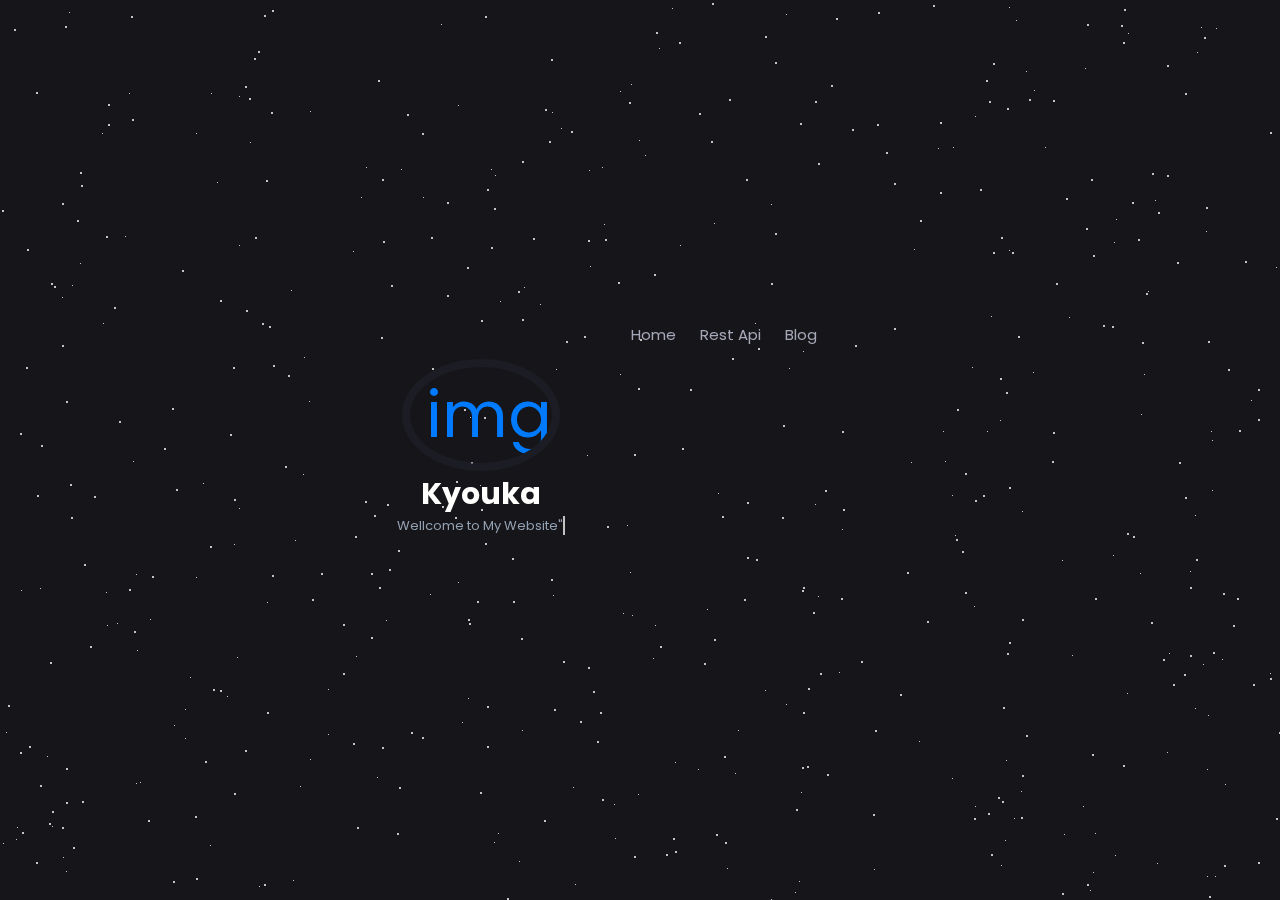
==== commit 411997f6: "Add files via upload" ====
--- a/index.html
+++ b/index.html
@@ -25,7 +25,7 @@
 					<img src="https://raw.githubusercontent.com/Yuri-Neko/Yuri-Neko/main/kyo.png" alt="img" style="object-fit: cover;">
 					</a>
 					<span>Kyouka</span>
-					<p>Wellcome to My Website</p>
+					<p>Wellcome to My Website"</p>          
 				</section>
 			</div>
 			<div class="col-lg-8">
@@ -37,7 +37,7 @@
 							<ul class="nav_links">
 								<li class="nav_link"><a href="#" onClick="window.location.reload();">Home</a></li>
 								<li class="nav_link"><a href="https://wibuteam.herokuapp.com/">Rest Api</a></li>
-								<li class="nav_link"><a href="https://github.com/Yuri-Neko?tab=repositories">Repository</a></li>
+								<li class="nav_link"><a href="https://yuri-neko.github.io/kyo/">Blog</a></li>
 							</ul>
 						</div>
 					</nav>
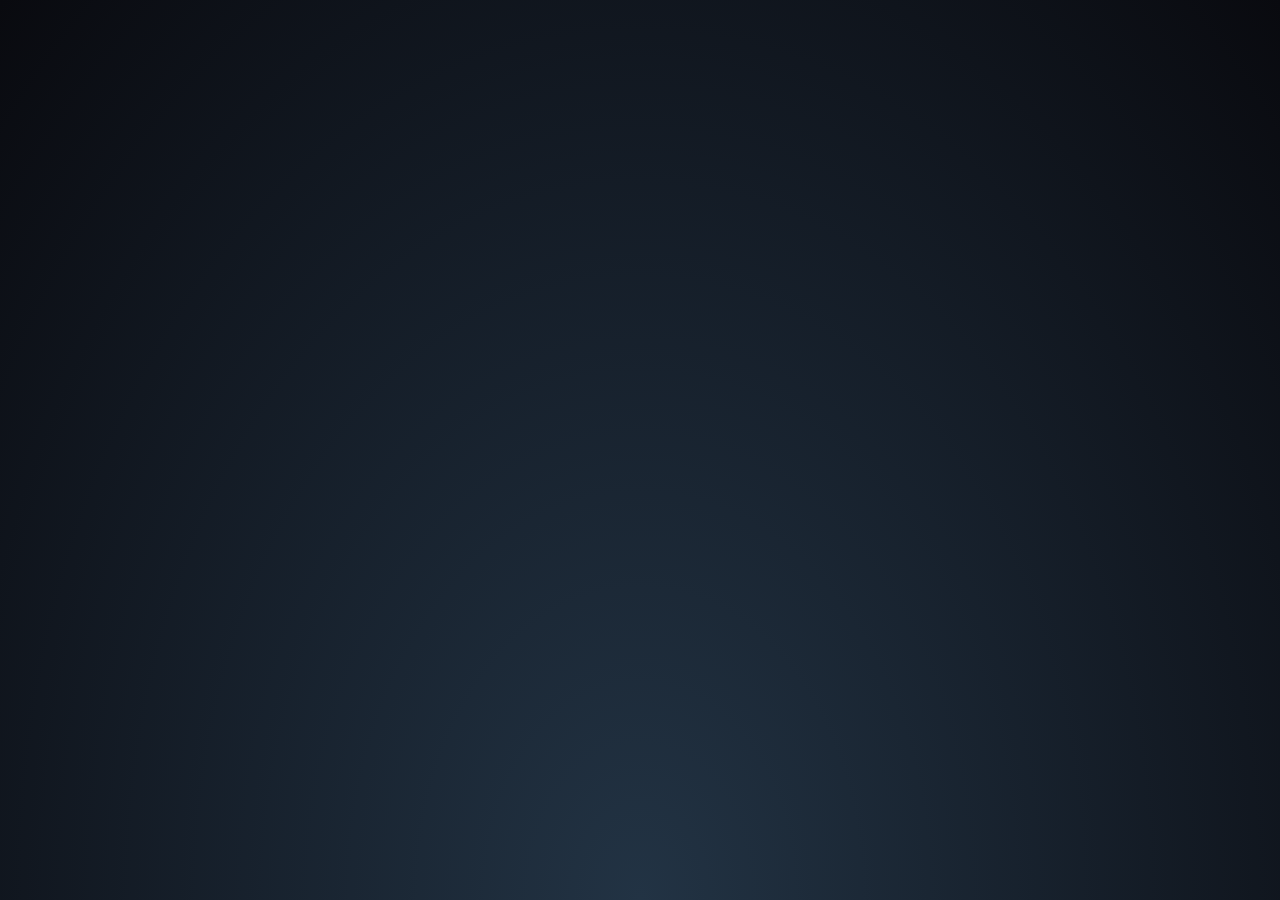
==== commit 2ebe48cf: "Update index.html" ====
--- a/index.html
+++ b/index.html
@@ -35,8 +35,8 @@
 						</div>
 						<div class="header_links">
 							<ul class="nav_links">
-								<li class="nav_link"><a href="#" onClick="window.location.reload();">Home</a></li>
-								<li class="nav_link"><a href="https://wibuteam.herokuapp.com/">Rest Api</a></li>
+								<li class="nav_link"><a href="https://api-kyouka.herokuapp.com/api/video/tiktokquotes?apikey=loli" onClick="window.location.reload();">Quotes</a></li>
+								<li class="nav_link"><a href="https://api-kyouka.herokuapp.com/">Rest Api</a></li>
 								<li class="nav_link"><a href="https://yuri-neko.github.io/kyo/">Blog</a></li>
 							</ul>
 						</div>
@@ -52,4 +52,4 @@
 			</div>
 		</div>
 	</body>
-</html>+</html>
--- a/css/style.css
+++ b/css/style.css
@@ -1 +1,810 @@
-@import url(https://fonts.googleapis.com/css2?family=Poppins&display=swap);@import url(https://fonts.googleapis.com/css2?family=Roboto&display=swap);@import url(https://fonts.googleapis.com/css2?family=Montserrat:wght@300&display=swap);*,*::before,*::after{padding:0;margin:0;scroll-behavior:smooth}body{background-color:#16161a;color:#fff;font-family:"Poppins",sans-serif;animation:fadeInDown 3s}header nav{display:flex;flex-direction:row;align-items:center;justify-content:space-between;padding:0 50px;animation:fadeInUp .8s}header nav .header_links ul{display:flex;flex-wrap:wrap;flex-direction:row}header nav .header_links ul li,section.main ul li{list-style-type:none}section.main2 ul li{list-style-type:none}header nav .header_links ul li a{outline:0;text-decoration:none;color:#a6a8b8;padding:0 12px;transition:.3s all;font-size:15px}header nav .header_links ul li a:hover{color:#fff}header nav .header_logo img{width:50px;height:50px;border-radius:100%;object-fit:cover;border:5px solid #3b3d4e93;cursor:pointer}@media only screen and (max-width:630px){header nav{display:flex;flex-direction:column}}@media only screen and (max-width:320px){header nav .header_links ul{display:flex;justify-content:center;text-align:center;align-items:center;flex-direction:row;flex-wrap:wrap}}section.main{display:flex;flex-direction:column;align-items:center;justify-content:center;text-align:center;min-height:40vh;animation:fadeInUp .8s}section.main img{width:180px;height:180px;border-radius:100%;object-fit:cover;border:8px solid #21222b93;cursor:pointer;margin-top:10px}section.main span{color:#fffffe;font-size:30px;font-weight:700}section.main p{position:relative;top:50%;border-right:2px solid rgba(255,255,255,.75);white-space:nowrap;overflow:hidden;color:#94a1b2;font-size:13px;animation:typewriter 4s steps(44) 1s 1 normal both,blinkTextCursor 530ms steps(44) infinite normal}section.main ul{display:flex;flex-direction:row;align-items:center;justify-content:center;text-align:center}section.main ul li a{color:#a6a8b8;display:flex;text-decoration:none;margin:20px 5px;font-size:25px;padding:5px;transition:.2s all}section.main ul li a:hover{transition:.2s all;color:#fff}section.main2 ul{display:flex;flex-direction:row;align-items:center;justify-content:center;text-align:center;animation:fadeInUp .8s}section.main2 ul li a{color:#a6a8b8;display:flex;text-decoration:none;margin:0 10px;font-size:25px;padding:5px;transition:.2s all}section.main2 ul li a:hover{transition:.2s all;color:#fff}::-webkit-scrollbar,::-webkit-scrollbar{width:0;height:0}@keyframes typewriter{from{width:0}to{width:12.2em}}@keyframes blinkTextCursor{from{border-right-color:rgba(255,255,255,.75)}to{border-right-color:transparent}}@keyframes fadeInUp{from{transform:translate3d(0,150px,0)}to{transform:translate3d(0,0,0);opacity:1}}@keyframes fadeInDown{from{transform:translate3d(0,-1000px,0)}to{transform:translate3d(0,0,0);opacity:1}}html,body{height:100%}body{display:flex;justify-content:center;align-items:center;font-size:4rem;overflow:hidden}.page-bg,.animation-wrapper{position:fixed;top:0;left:0;width:100%;height:100%}.page-bg{background:#1e1e1e;background-blend-mode:screen;background-size:cover;filter:grayscale(100%);z-index:-1}.particle,.particle:after{background:transparent}.particle:after{position:absolute;content:"";top:2560px}.particle-1{animation:animParticle 60s linear infinite;box-shadow:0 0 #fff,899px 1610px #fff,736px 1049px #fff,1240px 2198px #fff,2035px 1818px #fff,882px 2121px #fff,1011px 1624px #fff,398px 550px #fff,654px 274px #fff,2313px 662px #fff,1567px 2198px #fff,2238px 467px #fff,605px 239px #fff,2420px 1608px #fff,478px 1937px #fff,600px 1613px #fff,1168px 2191px #fff,1889px 269px #fff,757px 1478px #fff,84px 564px #fff,46px 2196px #fff,73px 847px #fff,2046px 1433px #fff,914px 2391px #fff,50px 662px #fff,2395px 1008px #fff,35px 2327px #fff,66px 768px #fff,1425px 66px #fff,215px 1239px #fff,1945px 1292px #fff,266px 1001px #fff,1001px 1096px #fff,29px 1752px #fff,375px 2282px #fff,1473px 2009px #fff,584px 2560px #fff,819px 921px #fff,1754px 515px #fff,1617px 1132px #fff,1096px 1415px #fff,2349px 1112px #fff,1355px 1730px #fff,962px 2302px #fff,1970px 934px #fff,279px 1308px #fff,52px 811px #fff,2532px 1799px #fff,2120px 2114px #fff,1224px 865px #fff,349px 2262px #fff,2045px 1198px #fff,1259px 2502px #fff,699px 113px #fff,2174px 1461px #fff,1455px 2156px #fff,1419px 1721px #fff,923px 1074px #fff,2359px 1661px #fff,513px 601px #fff,740px 1866px #fff,132px 1072px #fff,148px 820px #fff,2072px 1538px #fff,37px 495px #fff,428px 1449px #fff,2433px 1816px #fff,595px 969px #fff,996px 2552px #fff,618px 282px #fff,569px 1320px #fff,1996px 2291px #fff,1666px 275px #fff,1584px 2248px #fff,464px 409px #fff,1588px 1577px #fff,1245px 261px #fff,1666px 2187px #fff,2221px 845px #fff,65px 1431px #fff,181px 2485px #fff,189px 1150px #fff,864px 2389px #fff,1873px 1188px #fff,1251px 2187px #fff,1002px 1354px #fff,479px 2463px #fff,2254px 478px #fff,1351px 2282px #fff,1960px 2223px #fff,1400px 809px #fff,21px 1589px #fff,562px 1626px #fff,203px 2195px #fff,1423px 1717px #fff,514px 1657px #fff,36px 92px #fff,864px 1054px #fff,343px 624px #fff,1654px 389px #fff,1538px 811px #fff,554px 709px #fff,1479px 2061px #fff,1546px 1024px #fff,2191px 1019px #fff,808px 914px #fff,1500px 2017px #fff,1585px 2300px #fff,813px 1484px #fff,716px 2146px #fff,933px 5px #fff,1257px 1798px #fff,1417px 141px #fff,673px 838px #fff,152px 576px #fff,2520px 2361px #fff,1924px 1270px #fff,442px 1725px #fff,1293px 865px #fff,1460px 2016px #fff,512px 558px #fff,1917px 1554px #fff,512px 1840px #fff,1355px 1057px #fff,561px 1466px #fff,46px 1207px #fff,2466px 1975px #fff,1987px 1115px #fff,2075px 1375px #fff,22px 832px #fff,1811px 2517px #fff,170px 2165px #fff,2229px 417px #fff,395px 1014px #fff,2365px 1px #fff,2458px 1574px #fff,1682px 1920px #fff,59px 1309px #fff,134px 631px #fff,1324px 2166px #fff,214px 1077px #fff,2275px 861px #fff,2507px 867px #fff,524px 1511px #fff,1985px 760px #fff,2182px 1090px #fff,1966px 1471px #fff,220px 300px #fff,762px 1432px #fff,48px 1430px #fff,2187px 1155px #fff,595px 1934px #fff,1555px 1854px #fff,722px 1860px #fff,1296px 2177px #fff,2548px 2328px #fff,571px 2183px #fff,1621px 2193px #fff,480px 792px #fff,256px 2527px #fff,2496px 2295px #fff,1861px 66px #fff,1913px 1350px #fff,716px 834px #fff,588px 240px #fff,94px 496px #fff,2425px 526px #fff,818px 1174px #fff,551px 59px #fff,2013px 672px #fff,1896px 2016px #fff,959px 1999px #fff,831px 85px #fff,541px 1216px #fff,192px 2151px #fff,744px 599px #fff,1646px 849px #fff,1150px 1184px #fff,230px 2555px #fff,1641px 1672px #fff,9px 1751px #fff,1723px 845px #fff,1965px 301px #fff,254px 58px #fff,2393px 560px #fff,1563px 2196px #fff,222px 921px #fff,818px 1079px #fff,1362px 349px #fff,1997px 576px #fff,358px 1458px #fff,2194px 257px #fff,1038px 1574px #fff,47px 1773px #fff,986px 2189px #fff,2559px 1866px #fff,42px 2334px #fff,1556px 1214px #fff,1665px 1685px #fff,809px 1244px #fff,1666px 702px #fff,220px 690px #fff,1018px 336px #fff,1825px 1360px #fff,991px 854px #fff,2032px 1997px #fff,861px 661px #fff,2346px 1235px #fff,1635px 380px #fff,2309px 1618px #fff,594px 1831px #fff,635px 1316px #fff,84px 2203px #fff,2098px 676px #fff,1004px 2537px #fff,1465px 1144px #fff,1858px 1202px #fff,246px 1299px #fff,2418px 1799px #fff,1572px 207px #fff,1454px 1349px #fff,1241px 1888px #fff,2223px 830px #fff,65px 26px #fff,2089px 593px #fff,1276px 818px #fff,732px 358px #fff,1445px 1304px #fff,485px 543px #fff,641px 1122px #fff,1370px 2133px #fff,1759px 1363px #fff,2090px 855px #fff,2131px 1410px #fff,1848px 1412px #fff,1377px 1552px #fff,599px 928px #fff,910px 1266px #fff,272px 575px #fff,382px 747px #fff,2057px 553px #fff,521px 638px #fff,2041px 221px #fff,1647px 2191px #fff,504px 2456px #fff,2096px 699px #fff,245px 750px #fff,487px 189px #fff,1884px 1130px #fff,1021px 817px #fff,71px 2013px #fff,1387px 1271px #fff,1817px 619px #fff,1261px 2170px #fff,1331px 2233px #fff,788px 1340px #fff,1377px 762px #fff,1092px 754px #fff,895px 2041px #fff,2232px 309px #fff,264px 884px #fff,2282px 2476px #fff,94px 1351px #fff,379px 587px #fff,387px 504px #fff,2520px 338px #fff,31px 2312px #fff,338px 908px #fff,1503px 2255px #fff,1228px 369px #fff,2028px 1034px #fff,2556px 1145px #fff,62px 345px #fff,1664px 256px #fff,2549px 2117px #fff,945px 1701px #fff,1029px 99px #fff,2523px 138px #fff,2346px 1743px #fff,1087px 884px #fff,560px 1409px #fff,1102px 2222px #fff,1934px 1150px #fff,1560px 2379px #fff,545px 109px #fff,1200px 1871px #fff,2559px 721px #fff,121px 2216px #fff,2054px 474px #fff,1386px 506px #fff,2502px 1205px #fff,1944px 1815px #fff,2245px 28px #fff,1229px 1192px #fff,2221px 1041px #fff,2127px 2143px #fff,1742px 1259px #fff,467px 267px #fff,723px 1061px #fff,1747px 2168px #fff,160px 2371px #fff,1452px 1153px #fff,2341px 2026px #fff,1642px 945px #fff,344px 2114px #fff,2486px 617px #fff,266px 2231px #fff,1036px 1235px #fff,1899px 2286px #fff,555px 1812px #fff,2195px 723px #fff,722px 1751px #fff,2498px 450px #fff,1402px 299px #fff,164px 448px #fff,1656px 959px #fff,767px 1277px #fff,634px 856px #fff,1190px 655px #fff,191px 945px #fff,2191px 225px #fff,2459px 2282px #fff,380px 1993px #fff,1678px 1301px #fff,1264px 1613px #fff,1000px 378px #fff,1479px 241px #fff,2313px 582px #fff,759px 1225px #fff,1783px 2327px #fff,2039px 22px #fff,370px 1419px #fff,1623px 1690px #fff,1334px 122px #fff,1138px 239px #fff,1869px 2238px #fff,2126px 332px #fff,2341px 120px #fff,591px 1433px #fff,2224px 1076px #fff,679px 2446px #fff,2216px 2526px #fff,1392px 831px #fff,2337px 921px #fff,659px 1910px #fff,1389px 869px #fff,1388px 1077px #fff,2182px 334px #fff,808px 688px #fff,1313px 653px #fff,1148px 1268px #fff,840px 2480px #fff,2344px 206px #fff,2511px 940px #fff,272px 10px #fff,40px 785px #fff,2553px 322px #fff,518px 291px #fff,1158px 212px #fff,371px 573px #fff,1527px 770px #fff,111px 1509px #fff,909px 1413px #fff,1237px 598px #fff,304px 1976px #fff,2545px 239px #fff,1657px 1148px #fff,549px 141px #fff,2421px 1650px #fff,234px 1526px #fff,2391px 2251px #fff,2162px 126px #fff,1031px 1469px #fff,2356px 1302px #fff,273px 365px #fff,354px 2482px #fff,2020px 721px #fff,2257px 1403px #fff,1505px 981px #fff,2033px 332px #fff,2287px 1977px #fff,1916px 2300px #fff,1842px 443px #fff,656px 32px #fff,439px 2519px #fff,2265px 1018px #fff,2476px 2288px #fff,364px 2044px #fff,2214px 2001px #fff,1577px 445px #fff,2192px 1853px #fff,2492px 2223px #fff,712px 3px #fff,90px 646px #fff,1892px 2254px #fff,1344px 1955px #fff,456px 481px #fff,635px 2383px #fff,1085px 1917px #fff,1471px 1594px #fff,1738px 1216px #fff,1605px 1109px #fff,1850px 753px #fff,1385px 1679px #fff,258px 51px #fff,1066px 198px #fff,2538px 1242px #fff,1434px 1942px #fff,2516px 1406px #fff,666px 854px #fff,1962px 485px #fff,2181px 995px #fff,1562px 1015px #fff,1382px 717px #fff,1964px 2317px #fff,775px 233px #fff,577px 1506px #fff,505px 1541px #fff,455px 517px #fff,2145px 1083px #fff,2484px 264px #fff,2057px 871px #fff,1820px 2210px #fff,2443px 2388px #fff,1371px 187px #fff,53px 2394px #fff,299px 1859px #fff,1095px 598px #fff,2524px 1761px #fff,495px 2041px #fff,1399px 130px #fff,378px 80px #fff,1363px 649px #fff,722px 2361px #fff,993px 252px #fff,2288px 2463px #fff,1199px 1413px #fff,2407px 1266px #fff,2102px 699px #fff,2331px 856px #fff,1547px 1813px #fff,1509px 1573px #fff,355px 2413px #fff,989px 101px #fff,725px 842px #fff,1519px 259px #fff,168px 2202px #fff,132px 119px #fff,2119px 1056px #fff,783px 425px #fff,1566px 2399px #fff,2120px 1990px #fff,143px 2032px #fff,89px 1766px #fff,513px 2311px #fff,665px 2065px #fff,600px 1597px #fff,2508px 628px #fff,2313px 2393px #fff,422px 1447px #fff,2557px 952px #fff,1916px 1589px #fff,2294px 2351px #fff,381px 337px #fff,534px 1794px #fff,2304px 2341px #fff,920px 989px #fff,2371px 1460px #fff,2208px 438px #fff,323px 914px #fff,672px 1574px #fff,1253px 1368px #fff,399px 787px #fff,13px 2397px #fff,1605px 1543px #fff,1744px 2138px #fff,2239px 752px #fff,807px 1433px #fff,1694px 788px #fff,1412px 2208px #fff,935px 1567px #fff,1911px 747px #fff,1592px 730px #fff,1322px 911px #fff,1554px 393px #fff,343px 673px #fff,821px 1722px #fff,1338px 575px #fff,1259px 2363px #fff,524px 1400px #fff,1347px 835px #fff,2467px 796px #fff,1132px 202px #fff,241px 1209px #fff,112px 1238px #fff,286px 2462px #fff,1626px 894px #fff,1798px 230px #fff,1583px 1786px #fff,1864px 1786px #fff,451px 1009px #fff,27px 2078px #fff,1525px 2560px #fff,1993px 1290px #fff,1272px 2364px #fff,1484px 1290px #fff,1577px 982px #fff,878px 1766px #fff,878px 12px #fff,2156px 624px #fff,1719px 1617px #fff,2554px 1725px #fff,389px 569px #fff,2371px 1594px #fff,2126px 1559px #fff,1419px 2085px #fff,1586px 220px #fff,532px 2419px #fff,2249px 2170px #fff,2467px 400px #fff,2493px 1161px #fff,173px 881px #fff,1526px 364px #fff,2065px 11px #fff,1725px 484px #fff,1677px 162px #fff,1799px 842px #fff,2084px 246px #fff,537px 1507px #fff,428px 1432px #fff,14px 29px #fff,727px 1577px #fff,944px 2424px #fff,586px 2343px #fff,1558px 1553px #fff,1405px 1893px #fff,1152px 173px #fff,2108px 2510px #fff,1893px 595px #fff,201px 2323px #fff,411px 732px #fff,1504px 135px #fff,838px 1175px #fff,485px 1860px #fff,2450px 564px #fff,1593px 1037px #fff,974px 818px #fff,23px 1441px #fff,2109px 440px #fff,841px 598px #fff,1086px 2267px #fff,1614px 1580px #fff,1685px 54px #fff,306px 986px #fff,1340px 2264px #fff,2173px 2421px #fff,1912px 1130px #fff,828px 976px #fff,161px 2555px #fff,1520px 76px #fff,987px 2121px #fff,2049px 538px #fff,2459px 693px #fff,903px 2139px #fff,2236px 533px #fff,877px 1589px #fff,1874px 609px #fff,1253px 684px #fff,434px 1499px #fff,163px 1659px #fff,875px 730px #fff,2256px 2511px #fff,634px 1308px #fff,107px 986px #fff,1231px 1201px #fff,1307px 57px #fff,1626px 2428px #fff,1139px 1966px #fff,836px 18px #fff,843px 509px #fff,1968px 1162px #fff,212px 1515px #fff,2203px 2066px #fff,1269px 1457px #fff,2200px 2430px #fff,1824px 2090px #fff,2521px 1035px #fff,1495px 1035px #fff,932px 1409px #fff,2196px 2424px #fff,1775px 2132px #fff,2412px 1180px #fff,1050px 908px #fff,2239px 638px #fff,422px 133px #fff,1969px 2255px #fff,1836px 1086px #fff,1550px 664px #fff,1255px 2043px #fff,1103px 325px #fff,2067px 547px #fff,1482px 1054px #fff,1695px 1807px #fff,1276px 1579px #fff,1049px 1994px #fff,1384px 2390px #fff,2062px 1695px #fff,1711px 1194px #fff,2118px 1800px #fff,2095px 698px #fff,1151px 1724px #fff,1024px 984px #fff,387px 1918px #fff,1763px 2413px #fff,129px 589px #fff,2386px 431px #fff,2545px 1999px #fff,241px 1813px #fff,1062px 893px #fff,2125px 1551px #fff,1428px 77px #fff,437px 1887px #fff,801px 1050px #fff,2px 210px #fff,2119px 634px #fff,782px 517px #fff,288px 375px #fff,1051px 2027px #fff,822px 2301px #fff,1078px 1859px #fff,1382px 92px #fff,909px 1929px #fff,1053px 432px #fff,1146px 1087px #fff,641px 1168px #fff,2206px 1970px #fff,20px 433px #fff,60px 1790px #fff,641px 1915px #fff,397px 833px #fff,1545px 119px #fff,1135px 944px #fff,54px 286px #fff,2294px 172px #fff,886px 152px #fff,2377px 2499px #fff,415px 1925px #fff,2079px 31px #fff,2232px 2189px #fff,1164px 1823px #fff,2085px 2219px #fff,2345px 484px #fff,1154px 1248px #fff,888px 1316px #fff,321px 2198px #fff,1921px 271px #fff,1082px 918px #fff,1987px 1005px #fff,2408px 272px #fff,57px 2346px #fff,2144px 54px #fff,1682px 340px #fff,1749px 1563px #fff,1279px 732px #fff,409px 1934px #fff,2197px 1126px #fff,2554px 68px #fff,371px 1740px #fff,12px 2093px #fff,2425px 935px #fff,1990px 2264px #fff,775px 62px #fff,1791px 245px #fff,2087px 1412px #fff,281px 1050px #fff,2084px 16px #fff,1457px 2007px #fff,828px 1161px #fff,226px 1297px #fff,1200px 1611px #fff,2390px 351px #fff,1042px 1530px #fff,7px 1069px #fff,1571px 1686px #fff,496px 2499px #fff,1510px 1145px #fff,1578px 2350px #fff,1230px 2492px #fff,771px 283px #fff,2349px 416px #fff,262px 323px #fff,1177px 262px #fff,980px 1221px #fff,927px 621px #fff,1208px 2259px #fff,1309px 1150px #fff,275px 1400px #fff,421px 963px #fff,2069px 419px #fff,433px 2486px #fff,1644px 1541px #fff,119px 1789px #fff,853px 2161px #fff,2079px 1077px #fff,447px 295px #fff,1237px 2454px #fff,2151px 1376px #fff,1981px 2166px #fff,1704px 765px #fff,249px 98px #fff,1465px 1783px #fff,1461px 804px #fff,377px 1688px #fff,2266px 1123px #fff,1407px 1411px #fff,747px 502px #fff,1419px 2171px #fff,1389px 2435px #fff,2338px 1929px #fff,1091px 179px #fff,1953px 1285px #fff,2433px 2416px #fff,793px 1455px #fff,983px 495px #fff,1286px 1901px #fff,26px 367px #fff,131px 1571px #fff,1063px 1968px #fff,877px 124px #fff,1324px 1530px #fff,671px 2274px #fff,639px 1163px #fff,803px 712px #fff,1678px 1072px #fff,2101px 2259px #fff,41px 445px #fff,108px 104px #fff,2509px 448px #fff,1346px 2255px #fff,1270px 132px #fff,1582px 1995px #fff,353px 743px #fff,1299px 27px #fff,1499px 1665px #fff,1131px 2560px #fff,1092px 1038px #fff,1406px 2057px #fff,1962px 636px #fff,189px 1256px #fff,201px 2333px #fff,1854px 213px #fff,1572px 889px #fff,2239px 1861px #fff,180px 1957px #fff,1206px 1436px #fff,1193px 1542px #fff,2450px 403px #fff,920px 1080px #fff,2185px 2039px #fff,1965px 761px #fff,1117px 1024px #fff,1645px 1225px #fff,210px 546px #fff,1012px 252px #fff,8px 705px #fff,48px 1115px #fff,371px 637px #fff,1925px 242px #fff,1165px 1392px #fff,1564px 967px #fff,2241px 819px #fff,1982px 628px #fff,1818px 811px #fff,894px 183px #fff,1384px 2127px #fff,1682px 579px #fff,437px 1793px #fff,679px 42px #fff,773px 1550px #fff,1097px 1750px #fff,1472px 1113px #fff,1185px 93px #fff,2450px 1121px #fff,835px 1120px #fff,704px 1317px #fff,1490px 738px #fff,884px 2493px #fff,1258px 389px #fff,1198px 932px #fff,373px 2295px #fff,1319px 875px #fff,2370px 1568px #fff,1420px 835px #fff,2139px 1394px #fff,1290px 1291px #fff,818px 163px #fff,544px 820px #fff,2296px 2489px #fff,2218px 537px #fff,1193px 2253px #fff,922px 1625px #fff,2240px 1892px #fff,1953px 899px #fff,1491px 2502px #fff,1700px 350px #fff,1387px 1189px #fff,1972px 1166px #fff,1627px 938px #fff,2073px 252px #fff,1318px 666px #fff,20px 752px #fff,2364px 959px #fff,2028px 1662px #fff,824px 2407px #fff,1167px 65px #fff,506px 1918px #fff,2209px 232px #fff,46px 1094px #fff,1412px 1743px #fff,1151px 622px #fff,364px 1111px #fff,2192px 2207px #fff,2095px 1604px #fff,2084px 1574px #fff,2377px 776px #fff,773px 2229px #fff,391px 2357px #fff,180px 2548px #fff,1939px 1884px #fff,625px 1752px #fff,593px 691px #fff,1200px 2414px #fff,1284px 750px #fff,1833px 1078px #fff,27px 249px #fff,809px 2136px #fff,360px 1356px #fff,2187px 171px #fff,2402px 216px #fff,1093px 255px #fff,966px 934px #fff,342px 1270px #fff,469px 623px #fff,2458px 2531px #fff,1093px 1863px #fff,2107px 338px #fff,820px 673px #fff,1809px 1563px #fff,312px 599px #fff,361px 1981px #fff,580px 721px #fff,1373px 199px #fff,1680px 2066px #fff,1304px 129px #fff,2429px 2418px #fff,1833px 502px #fff,71px 1681px #fff,174px 2462px #fff,141px 1358px #fff,81px 185px #fff,82px 801px #fff,29px 746px #fff,245px 86px #fff,1479px 178px #fff,346px 2499px #fff,35px 2209px #fff,1164px 1109px #fff,1093px 1927px #fff,1831px 1739px #fff,2173px 128px #fff,768px 921px #fff,1536px 510px #fff,1610px 507px #fff,374px 515px #fff,2016px 327px #fff,602px 799px #fff,407px 114px #fff,2441px 566px #fff,1716px 1872px #fff,1237px 1064px #fff,2034px 621px #fff,729px 99px #fff,2387px 1588px #fff,1524px 2286px #fff,471px 1458px #fff,799px 1211px #fff,65px 1648px #fff,873px 814px #fff,150px 1946px #fff,1751px 2544px #fff,2494px 946px #fff,1859px 556px #fff,2406px 868px #fff,1087px 24px #fff,176px 489px #fff,330px 1132px #fff,3px 1390px #fff,1957px 1968px #fff,522px 161px #fff,2098px 549px #fff,264px 15px #fff,2541px 1525px #fff,2312px 565px #fff,1732px 2553px #fff,1717px 869px #fff,2140px 2388px #fff,2528px 1507px #fff,2271px 1454px #fff,1619px 2108px #fff,1769px 290px #fff,1916px 1150px #fff,1620px 1296px #fff,1682px 2356px #fff,1414px 1929px #fff,522px 1736px #fff,1523px 723px #fff,1014px 1668px #fff,1814px 2256px #fff,1126px 2013px #fff,965px 592px #fff,660px 646px #fff,2134px 842px #fff,801px 1342px #fff,1121px 25px #fff,940px 2130px #fff,1064px 1958px #fff,2050px 1151px #fff,1776px 2002px #fff,2192px 2251px #fff,1224px 1668px #fff,2047px 1384px #fff,199px 2352px #fff,1022px 619px #fff,848px 1902px #fff,2239px 143px #fff,2188px 729px #fff,66px 802px #fff,2141px 2428px #fff,1873px 193px #fff,1052px 2206px #fff,447px 202px #fff,2537px 74px #fff,2239px 570px #fff,815px 101px #fff,1732px 168px #fff,1407px 1428px #fff,2227px 2414px #fff,911px 2242px #fff,1444px 2556px #fff,1002px 801px #fff,722px 516px #fff,888px 1575px #fff,988px 813px #fff,1731px 1130px #fff,666px 2197px #fff,1890px 2145px #fff,1722px 1806px #fff,1771px 1562px #fff,1788px 2247px #fff,945px 1105px #fff,158px 2178px #fff,2477px 2139px #fff,1762px 1983px #fff,905px 1418px #fff,2551px 1717px #fff,70px 484px #fff,19px 2233px #fff,1877px 2310px #fff,1133px 536px #fff,2453px 1490px #fff,2423px 380px #fff,1346px 1120px #fff,1431px 2212px #fff,1944px 2307px #fff,1233px 625px #fff,1916px 2072px #fff,869px 2414px #fff,2456px 2260px #fff,690px 389px #fff,2019px 2501px #fff,1825px 2016px #fff,195px 816px #fff,1177px 1500px #fff,1494px 1372px #fff,798px 1948px #fff,2219px 1434px #fff,1566px 55px #fff,1724px 935px #fff,2528px 75px #fff,485px 16px #fff,1404px 2520px #fff,2164px 2435px #fff,755px 1499px #fff,1602px 492px #fff,213px 689px #fff,1195px 2399px #fff,1395px 2436px #fff,1303px 288px #fff,900px 694px #fff,1291px 2057px #fff,1524px 2007px #fff;border-radius:50%;height:2px;width:2px}.particle-1:after{box-shadow:0 0 #fff,1359px 724px #fff,1029px 2128px #fff,1172px 631px #fff,1569px 1480px #fff,2072px 817px #fff,2052px 1428px #fff,932px 2370px #fff,858px 1845px #fff,1480px 1573px #fff,2195px 244px #fff,915px 766px #fff,2423px 1734px #fff,2244px 2319px #fff,1392px 872px #fff,1871px 328px #fff,572px 1193px #fff,708px 1888px #fff,2250px 1722px #fff,780px 1582px #fff,1688px 1865px #fff,340px 1284px #fff,320px 1495px #fff,1665px 517px #fff,2403px 1106px #fff,2550px 1161px #fff,198px 1206px #fff,1235px 1414px #fff,1093px 183px #fff,1768px 545px #fff,968px 1053px #fff,895px 2516px #fff,1931px 2432px #fff,289px 433px #fff,2320px 1275px #fff,1809px 1178px #fff,2297px 99px #fff,2137px 186px #fff,2203px 1644px #fff,113px 147px #fff,260px 1664px #fff,2321px 1833px #fff,2102px 1801px #fff,1494px 83px #fff,1666px 1113px #fff,1015px 33px #fff,1940px 4px #fff,812px 1777px #fff,897px 1170px #fff,387px 2118px #fff,701px 1160px #fff,1845px 2133px #fff,665px 1180px #fff,1427px 109px #fff,1934px 393px #fff,1378px 1293px #fff,1842px 2465px #fff,1296px 38px #fff,651px 1958px #fff,86px 283px #fff,698px 1327px #fff,773px 273px #fff,1214px 2214px #fff,2534px 1790px #fff,978px 1856px #fff,1851px 2384px #fff,1635px 1911px #fff,435px 271px #fff,2543px 71px #fff,1461px 290px #fff,476px 314px #fff,674px 1364px #fff,1484px 1266px #fff,391px 2554px #fff,667px 2430px #fff,1833px 133px #fff,142px 1876px #fff,2364px 922px #fff,1266px 2223px #fff,2156px 1260px #fff,338px 1101px #fff,1048px 2497px #fff,1565px 35px #fff,715px 2111px #fff,367px 87px #fff,66px 1534px #fff,1701px 2487px #fff,1699px 1355px #fff,2079px 1329px #fff,1491px 1064px #fff,642px 274px #fff,2091px 291px #fff,1215px 781px #fff,1484px 1632px #fff,1963px 192px #fff,1209px 1552px #fff,2344px 733px #fff,659px 320px #fff,379px 943px #fff,1177px 149px #fff,2234px 1661px #fff,909px 2456px #fff,616px 1769px #fff,591px 680px #fff,525px 2303px #fff,83px 321px #fff,2381px 1775px #fff,589px 2200px #fff,2003px 1520px #fff,2321px 135px #fff,1114px 2408px #fff,799px 1389px #fff,1810px 1311px #fff,941px 1770px #fff,1355px 2274px #fff,965px 1924px #fff,1913px 459px #fff,2106px 589px #fff,392px 942px #fff,1602px 10px #fff,1982px 1826px #fff,816px 1472px #fff,2170px 1501px #fff,331px 369px #fff,519px 657px #fff,1033px 1474px #fff,51px 1841px #fff,1457px 225px #fff,511px 983px #fff,300px 1652px #fff,1177px 2468px #fff,2127px 1986px #fff,1802px 434px #fff,1349px 1835px #fff,218px 1011px #fff,2383px 2140px #fff,77px 1299px #fff,946px 347px #fff,1093px 240px #fff,251px 1841px #fff,2244px 2134px #fff,2266px 361px #fff,766px 465px #fff,1526px 2108px #fff,150px 94px #fff,1393px 925px #fff,1643px 1605px #fff,1746px 454px #fff,393px 1828px #fff,1413px 2062px #fff,2039px 2483px #fff,1095px 1731px #fff,2114px 2531px #fff,1631px 1745px #fff,2483px 1465px #fff,635px 1225px #fff,1761px 1691px #fff,568px 1480px #fff,2116px 387px #fff,921px 188px #fff,1901px 2512px #fff,833px 2137px #fff,398px 1672px #fff,2531px 1358px #fff,1669px 2328px #fff,1141px 635px #fff,1186px 1064px #fff,84px 913px #fff,869px 1391px #fff,789px 1083px #fff,1418px 719px #fff,1804px 348px #fff,1244px 570px #fff,2549px 2272px #fff,58px 2054px #fff,512px 1096px #fff,474px 1208px #fff,1476px 1705px #fff,838px 422px #fff,1401px 1908px #fff,1111px 750px #fff,486px 426px #fff,86px 10px #fff,2468px 2390px #fff,74px 1842px #fff,617px 1708px #fff,2547px 1936px #fff,2482px 2509px #fff,1312px 2121px #fff,1697px 1717px #fff,1966px 1838px #fff,1983px 156px #fff,616px 1632px #fff,956px 696px #fff,826px 916px #fff,2323px 2470px #fff,1308px 2380px #fff,2092px 1378px #fff,991px 752px #fff,1266px 513px #fff,1212px 433px #fff,74px 1391px #fff,1153px 2186px #fff,1124px 1463px #fff,680px 1452px #fff,1094px 117px #fff,1679px 1164px #fff,390px 441px #fff,2277px 854px #fff,978px 110px #fff,2144px 1720px #fff,238px 143px #fff,126px 1112px #fff,1739px 402px #fff,710px 344px #fff,1313px 2088px #fff,324px 1354px #fff,2522px 266px #fff,1226px 2205px #fff,2303px 1069px #fff,2022px 2415px #fff,560px 769px #fff,99px 926px #fff,651px 1758px #fff,921px 951px #fff,1981px 967px #fff,780px 813px #fff,688px 1213px #fff,2133px 2070px #fff,160px 1342px #fff,956px 256px #fff,1857px 659px #fff,2538px 671px #fff,132px 2237px #fff,594px 2355px #fff,1050px 483px #fff,1729px 508px #fff,793px 205px #fff,321px 2304px #fff,2076px 200px #fff,78px 715px #fff,1726px 2011px #fff,1132px 1219px #fff,1093px 2413px #fff,1221px 1691px #fff,363px 2313px #fff,1995px 547px #fff,2172px 330px #fff,2535px 590px #fff,428px 416px #fff,2139px 2365px #fff,54px 1854px #fff,205px 676px #fff,1382px 2237px #fff,37px 279px #fff,1325px 395px #fff,2176px 1723px #fff,99px 415px #fff,993px 1278px #fff,2266px 719px #fff,1056px 1544px #fff,386px 2200px #fff,2133px 2480px #fff,494px 2067px #fff,179px 1638px #fff,1446px 989px #fff,1328px 2423px #fff,806px 121px #fff,872px 2100px #fff,2330px 2540px #fff,2012px 1292px #fff,1186px 2490px #fff,1203px 2347px #fff,1047px 1900px #fff,426px 188px #fff,42px 459px #fff,831px 1483px #fff,1233px 2511px #fff,634px 1807px #fff,1215px 1408px #fff,62px 552px #fff,866px 1679px #fff,1816px 1179px #fff,895px 1328px #fff,1086px 686px #fff,1981px 534px #fff,1336px 2427px #fff,2181px 129px #fff,2083px 1467px #fff,1852px 2546px #fff,1949px 1179px #fff,2123px 1238px #fff,1758px 956px #fff,1568px 1509px #fff,1436px 2501px #fff,461px 1848px #fff,2142px 330px #fff,588px 713px #fff,122px 1225px #fff,1027px 1688px #fff,1096px 432px #fff,1542px 2143px #fff,2140px 1056px #fff,2390px 1924px #fff,93px 720px #fff,2084px 1066px #fff,1669px 271px #fff,1037px 204px #fff,1802px 1806px #fff,1429px 2249px #fff,776px 1771px #fff,1285px 2157px #fff,398px 915px #fff,1654px 1072px #fff,1634px 1982px #fff,2260px 1770px #fff,2328px 1171px #fff,793px 1251px #fff,1931px 1162px #fff,751px 2427px #fff,1371px 2460px #fff,2401px 1861px #fff,1186px 1983px #fff,1249px 1204px #fff,345px 681px #fff,2101px 708px #fff,779px 1225px #fff,1784px 1025px #fff,932px 399px #fff,745px 1412px #fff,1264px 949px #fff,681px 900px #fff,1519px 2226px #fff,1768px 1764px #fff,2036px 1846px #fff,1052px 1506px #fff,195px 2088px #fff,143px 2122px #fff,2500px 2152px #fff,1115px 1019px #fff,953px 1840px #fff,935px 1040px #fff,2055px 1151px #fff,1101px 2029px #fff,2480px 1465px #fff,678px 375px #fff,1079px 859px #fff,770px 1735px #fff,1812px 1835px #fff,1248px 2019px #fff,1925px 565px #fff,2184px 2170px #fff,1123px 2335px #fff,2242px 343px #fff,2370px 1744px #fff,1401px 116px #fff,1929px 65px #fff,1885px 725px #fff,2075px 918px #fff,816px 2367px #fff,2093px 288px #fff,1878px 1671px #fff,29px 2369px #fff,1708px 1863px #fff,896px 218px #fff,496px 2135px #fff,9px 389px #fff,1751px 2504px #fff,1219px 1472px #fff,1180px 2488px #fff,1998px 134px #fff,1081px 1286px #fff,294px 1372px #fff,62px 357px #fff,1778px 1039px #fff,2482px 1353px #fff,1407px 959px #fff,1343px 68px #fff,2147px 1455px #fff,1454px 1269px #fff,626px 1900px #fff,29px 1479px #fff,415px 1022px #fff,1774px 572px #fff,1267px 2394px #fff,608px 1403px #fff,2260px 180px #fff,1814px 950px #fff,8px 1044px #fff,2163px 2505px #fff,1624px 485px #fff,756px 132px #fff,737px 908px #fff,1572px 1312px #fff,532px 1490px #fff,2444px 1085px #fff,1664px 354px #fff,673px 2457px #fff,97px 692px #fff,749px 1297px #fff,1741px 123px #fff,1126px 1106px #fff,1061px 2195px #fff,950px 2443px #fff,1186px 1586px #fff,2407px 1163px #fff,2038px 674px #fff,2032px 1518px #fff,333px 2507px #fff,1262px 1619px #fff,1775px 332px #fff,699px 2543px #fff,288px 977px #fff,493px 2277px #fff,1092px 1371px #fff,1081px 1948px #fff,1504px 1903px #fff,2313px 1651px #fff,873px 2179px #fff,1955px 1493px #fff,148px 2337px #fff,1826px 1000px #fff,2px 652px #fff,1168px 1950px #fff,78px 1868px #fff,1122px 351px #fff,1603px 1687px #fff,2124px 1911px #fff,780px 1792px #fff,2140px 1122px #fff,431px 1371px #fff,2132px 212px #fff,1383px 1111px #fff,291px 2152px #fff,2259px 1094px #fff,1481px 907px #fff,484px 573px #fff,342px 1787px #fff,255px 919px #fff,2471px 968px #fff,2070px 2022px #fff,40px 8px #fff,404px 2318px #fff,1827px 2422px #fff,2423px 794px #fff,821px 2121px #fff,324px 1133px #fff,1447px 2108px #fff,677px 762px #fff,1719px 385px #fff,739px 211px #fff,883px 1508px #fff,382px 329px #fff,1260px 518px #fff,1413px 2024px #fff,1834px 1008px #fff,642px 1728px #fff,967px 1043px #fff,1471px 669px #fff,923px 266px #fff,1044px 2528px #fff,1835px 2239px #fff,629px 1010px #fff,242px 2350px #fff,2512px 1055px #fff,658px 1031px #fff,1360px 78px #fff,839px 164px #fff,180px 527px #fff,2040px 716px #fff,966px 2044px #fff,1736px 1766px #fff,566px 2363px #fff,1886px 1323px #fff,540px 986px #fff,632px 886px #fff,2043px 248px #fff,1802px 977px #fff,1195px 2223px #fff,1655px 482px #fff,1896px 743px #fff,2487px 319px #fff,280px 1677px #fff,2119px 970px #fff,1090px 1907px #fff,2485px 2132px #fff,1802px 1544px #fff,1163px 2205px #fff,930px 1893px #fff,984px 451px #fff,2114px 1706px #fff,1063px 177px #fff,909px 1801px #fff,1044px 1918px #fff,2526px 1741px #fff,1030px 1873px #fff,1488px 256px #fff,1434px 1307px #fff,1915px 2539px #fff,2425px 1047px #fff,350px 1466px #fff,987px 2343px #fff,814px 1219px #fff,1450px 1071px #fff,951px 1077px #fff,2445px 1404px #fff,1044px 463px #fff,677px 977px #fff,1087px 237px #fff,500px 830px #fff,646px 530px #fff,301px 1451px #fff,682px 2371px #fff,129px 254px #fff,248px 1850px #fff,1458px 2083px #fff,37px 890px #fff,2024px 2051px #fff,935px 1463px #fff,513px 1272px #fff,1728px 475px #fff,2416px 1288px #fff,1584px 2127px #fff,496px 1227px #fff,502px 2036px #fff,324px 419px #fff,110px 355px #fff,1199px 1298px #fff,2252px 435px #fff,1594px 2028px #fff,1095px 733px #fff,2449px 257px #fff,2122px 2151px #fff,1269px 545px #fff,1743px 317px #fff,1868px 1565px #fff,2437px 1349px #fff,166px 120px #fff,2434px 2262px #fff,1900px 1230px #fff,776px 671px #fff,718px 1764px #fff,2506px 1176px #fff,487px 379px #fff,2493px 841px #fff,978px 945px #fff,2184px 596px #fff,250px 826px #fff,1732px 1248px #fff,1818px 1185px #fff,923px 948px #fff,667px 1740px #fff,677px 1944px #fff,1664px 247px #fff,625px 228px #fff,290px 1909px #fff,890px 1482px #fff,1310px 1037px #fff,2540px 2017px #fff,867px 410px #fff,603px 2167px #fff,1904px 971px #fff,2527px 339px #fff,581px 250px #fff,313px 2368px #fff,1420px 881px #fff,258px 1705px #fff,2146px 2092px #fff,975px 286px #fff,1506px 1937px #fff,1285px 1019px #fff,748px 402px #fff,1446px 2296px #fff,993px 1778px #fff,1760px 1413px #fff,1618px 1711px #fff,684px 763px #fff,1102px 2502px #fff,175px 962px #fff,1570px 110px #fff,346px 1373px #fff,727px 449px #fff,536px 2423px #fff,1068px 1466px #fff,2432px 2430px #fff,1219px 320px #fff,1655px 115px #fff,2245px 499px #fff,1629px 1301px #fff,2380px 290px #fff,6px 309px #fff,363px 651px #fff,1343px 1957px #fff,1256px 1700px #fff,1441px 2174px #fff,2483px 1525px #fff,1075px 1433px #fff,1856px 1184px #fff,1241px 2493px #fff,145px 1381px #fff,1834px 981px #fff,2143px 1556px #fff,2449px 1857px #fff,2274px 2190px #fff,1915px 1956px #fff,389px 1205px #fff,1152px 1511px #fff,2296px 828px #fff,1868px 1952px #fff,132px 1862px #fff,1013px 1967px #fff,943px 940px #fff,1554px 1172px #fff,1843px 933px #fff,1454px 1330px #fff,347px 1311px #fff,1525px 961px #fff,440px 1887px #fff,450px 1940px #fff,1904px 2463px #fff,1228px 1517px #fff,313px 545px #fff,2428px 1689px #fff,834px 2458px #fff,1580px 1517px #fff,884px 374px #fff,1149px 2457px #fff,1407px 2450px #fff,2328px 2101px #fff,511px 1321px #fff,2019px 343px #fff,1931px 192px #fff,72px 1361px #fff,1630px 1836px #fff,747px 1312px #fff,2299px 480px #fff,2494px 1178px #fff,1306px 2266px #fff,69px 1481px #fff,1200px 2417px #fff,2550px 718px #fff,2508px 2534px #fff,1956px 1271px #fff,2171px 1753px #fff,344px 2222px #fff,2122px 1035px #fff,1831px 48px #fff,1984px 780px #fff,807px 712px #fff,286px 563px #fff,372px 936px #fff,2076px 1129px #fff,1682px 1707px #fff,1387px 855px #fff,577px 586px #fff,1499px 1160px #fff,1043px 2374px #fff,965px 866px #fff,1024px 1955px #fff,194px 1237px #fff,2389px 939px #fff,256px 67px #fff,616px 1903px #fff,1596px 237px #fff,1497px 615px #fff,910px 1282px #fff,2404px 377px #fff,140px 1926px #fff,980px 1437px #fff,2124px 769px #fff,1764px 2213px #fff,2330px 1212px #fff,761px 2519px #fff,1158px 201px #fff,2137px 2314px #fff,947px 1px #fff,1673px 2003px #fff,507px 1026px #fff,92px 132px #fff,2086px 1346px #fff,1890px 1767px #fff,2379px 654px #fff,847px 623px #fff,1120px 1174px #fff,1057px 1142px #fff,271px 1166px #fff,1762px 1602px #fff,1468px 372px #fff,159px 1913px #fff,261px 441px #fff,810px 1040px #fff,1780px 2096px #fff,2438px 1782px #fff,1936px 2465px #fff,1125px 1730px #fff,793px 453px #fff,61px 954px #fff,2383px 750px #fff,32px 1040px #fff,909px 1724px #fff,2065px 277px #fff,846px 1896px #fff,1763px 1116px #fff,2144px 2208px #fff,679px 1782px #fff,1893px 710px #fff,1122px 1086px #fff,663px 1031px #fff,1839px 1291px #fff,2324px 1572px #fff,287px 1668px #fff,844px 561px #fff,2168px 1917px #fff,2250px 2489px #fff,2336px 610px #fff,455px 711px #fff,2450px 1901px #fff,1525px 668px #fff,1469px 1232px #fff,2322px 216px #fff,1950px 1554px #fff,2441px 783px #fff,699px 121px #fff,358px 1728px #fff,1718px 480px #fff,1425px 1837px #fff,2290px 1601px #fff,225px 1381px #fff,623px 980px #fff,1416px 214px #fff,1052px 1360px #fff,1621px 1714px #fff,1348px 1352px #fff,2449px 1988px #fff,1059px 382px #fff,300px 1921px #fff,2097px 943px #fff,1787px 1819px #fff,2123px 1718px #fff,998px 202px #fff,1319px 855px #fff,2154px 1092px #fff,1623px 2194px #fff,1353px 1939px #fff,549px 978px #fff,2072px 1491px #fff,742px 2201px #fff,1834px 1685px #fff,768px 1732px #fff,2153px 444px #fff,1746px 1169px #fff,63px 629px #fff,548px 1748px #fff,1826px 163px #fff,140px 568px #fff,244px 1127px #fff,1284px 303px #fff,1183px 1554px #fff,877px 1500px #fff,83px 845px #fff,1115px 1529px #fff,1804px 1084px #fff,1309px 1406px #fff,1413px 1777px #fff,573px 2116px #fff,1177px 2417px #fff,1517px 31px #fff,2251px 933px #fff,1640px 1078px #fff,1581px 2203px #fff,1724px 1580px #fff,93px 796px #fff,833px 2228px #fff,274px 2097px #fff,1744px 1103px #fff,2020px 249px #fff,1389px 1319px #fff,2423px 959px #fff,1815px 2215px #fff,95px 940px #fff,1945px 1906px #fff,555px 806px #fff,1037px 901px #fff,309px 211px #fff,2035px 2328px #fff,1401px 2167px #fff,2257px 759px #fff,723px 2222px #fff,1672px 2440px #fff,2367px 1357px #fff,1297px 2001px #fff,262px 1178px #fff,1886px 1152px #fff,951px 1788px #fff,2529px 2543px #fff,597px 2069px #fff,2518px 1967px #fff,1996px 1039px #fff,2260px 770px #fff,476px 697px #fff,1321px 950px #fff,406px 2254px #fff,495px 1314px #fff,852px 1377px #fff,1165px 2403px #fff,1860px 239px #fff,1680px 826px #fff,1369px 1139px #fff,1641px 2524px #fff,558px 1177px #fff,77px 876px #fff,1272px 1035px #fff,1342px 1420px #fff,1732px 2208px #fff,2005px 1588px #fff,2199px 2132px #fff,1948px 696px #fff,890px 1355px #fff,2211px 2537px #fff,527px 1889px #fff,951px 1950px #fff,1183px 731px #fff,1366px 2055px #fff,2395px 1780px #fff,1723px 1316px #fff,169px 321px #fff,1947px 1103px #fff,244px 1143px #fff,290px 839px #fff,1828px 1227px #fff,313px 122px #fff,1563px 2366px #fff,2221px 1368px #fff,2114px 1487px #fff,1534px 996px #fff,1899px 372px #fff,397px 921px #fff,913px 1047px #fff,1147px 1023px #fff,1302px 1500px #fff,75px 1717px #fff,2447px 541px #fff,1975px 235px #fff,635px 997px #fff,697px 977px #fff,1267px 512px #fff,2235px 794px #fff,186px 1030px #fff,1811px 1041px #fff,277px 1628px #fff,1391px 1003px #fff,263px 1784px #fff,1792px 2287px #fff,2142px 1665px #fff,578px 358px #fff,483px 2091px #fff,1520px 1173px #fff,1261px 1482px #fff,2462px 2181px #fff,2318px 1389px #fff,635px 750px #fff,701px 1703px #fff,1683px 946px #fff,1273px 1787px #fff,2378px 1904px #fff,333px 686px #fff,1454px 718px #fff,288px 463px #fff,219px 499px #fff,697px 1971px #fff,2237px 1646px #fff,2312px 1297px #fff,1163px 2048px #fff,1228px 1592px #fff,2537px 2335px #fff,1591px 262px #fff,1882px 738px #fff,1994px 728px #fff,1853px 317px #fff,737px 1882px #fff,2246px 2432px #fff,1076px 1488px #fff,1565px 2382px #fff,1197px 771px #fff,188px 2276px #fff,1410px 1528px #fff,1322px 204px #fff,867px 2288px #fff,825px 36px #fff,1038px 1943px #fff,1575px 967px #fff,2288px 904px #fff,1609px 1134px #fff,261px 1862px #fff,630px 1809px #fff,43px 226px #fff,931px 638px #fff,873px 1048px #fff,584px 964px #fff,1017px 2438px #fff,1816px 210px #fff;border-radius:50%;height:2px;width:2px}.particle-2{animation:animParticle 120s linear infinite;box-shadow:0 0 #fff,548px 2035px #fff,1123px 2119px #fff,1086px 226px #fff,902px 2480px #fff,1576px 2029px #fff,235px 2044px #fff,1242px 1681px #fff,1007px 106px #fff,1774px 935px #fff,2122px 1997px #fff,108px 122px #fff,457px 1038px #fff,35px 2251px #fff,442px 504px #fff,1223px 591px #fff,563px 659px #fff,466px 1569px #fff,182px 268px #fff,848px 1484px #fff,1337px 2057px #fff,240px 1332px #fff,939px 2107px #fff,2518px 238px #fff,1335px 1593px #fff,431px 235px #fff,212px 2432px #fff,1006px 1901px #fff,1001px 235px #fff,1557px 827px #fff,2406px 408px #fff,765px 34px #fff,1974px 602px #fff,1874px 491px #fff,489px 1371px #fff,635px 2389px #fff,724px 754px #fff,2260px 6px #fff,744px 1194px #fff,1082px 2056px #fff,1712px 1880px #fff,50px 2169px #fff,177px 2280px #fff,1860px 413px #fff,761px 1020px #fff,696px 1205px #fff,784px 1106px #fff,1079px 2509px #fff,2102px 2014px #fff,2393px 1562px #fff,1470px 1282px #fff,1176px 2457px #fff,396px 1458px #fff,75px 2252px #fff,2303px 1912px #fff,1227px 1644px #fff,465px 1108px #fff,842px 429px #fff,1894px 1802px #fff,746px 177px #fff,723px 1121px #fff,2455px 2540px #fff,1533px 2474px #fff,1146px 291px #fff,2274px 2266px #fff,765px 1111px #fff,2468px 853px #fff,940px 120px #fff,1265px 1985px #fff,94px 2032px #fff,69px 1529px #fff,1623px 1441px #fff,1639px 2419px #fff,66px 399px #fff,245px 1501px #fff,1828px 2526px #fff,1296px 1674px #fff,1697px 233px #fff,1877px 343px #fff,612px 2261px #fff,2495px 1066px #fff,975px 498px #fff,801px 974px #fff,1344px 1368px #fff,571px 129px #fff,2376px 1723px #fff,2394px 1937px #fff,827px 772px #fff,890px 1760px #fff,344px 2206px #fff,2402px 209px #fff,2297px 1376px #fff,2366px 1924px #fff,2228px 2187px #fff,629px 100px #fff,1633px 927px #fff,2343px 1957px #fff,1546px 227px #fff,717px 1825px #fff,2524px 2193px #fff,1740px 359px #fff,365px 499px #fff,1602px 1546px #fff,1003px 705px #fff,378px 1947px #fff,199px 1060px #fff,105px 951px #fff,597px 739px #fff,191px 962px #fff,1440px 552px #fff,1091px 2121px #fff,1056px 281px #fff,1514px 1364px #fff,998px 2154px #fff,2330px 390px #fff,1675px 880px #fff,2541px 812px #fff,2048px 2284px #fff,1151px 1184px #fff,234px 497px #fff,2090px 845px #fff,1872px 211px #fff,2104px 2169px #fff,2252px 193px #fff,2316px 52px #fff,2463px 1334px #fff,1745px 998px #fff,1604px 1863px #fff,1845px 2056px #fff,1142px 340px #fff,2009px 1677px #fff,233px 365px #fff,1754px 2173px #fff,1626px 1819px #fff,172px 406px #fff,1512px 999px #fff,1167px 173px #fff,163px 2015px #fff,502px 2497px #fff,1589px 2169px #fff,2027px 339px #fff,267px 710px #fff,468px 617px #fff,2357px 2427px #fff,566px 339px #fff,1190px 1695px #fff,2529px 1686px #fff,1173px 682px #fff,2343px 2027px #fff,2005px 598px #fff,1865px 1374px #fff,1609px 1895px #fff,915px 2218px #fff,2197px 13px #fff,1677px 2537px #fff,104px 1960px #fff,569px 1110px #fff,1147px 1590px #fff,2110px 1561px #fff,551px 577px #fff,1902px 1712px #fff,2033px 332px #fff,1281px 459px #fff,2046px 1752px #fff,746px 2344px #fff,1792px 2070px #fff,522px 317px #fff,2114px 1245px #fff,1163px 657px #fff,1139px 1844px #fff,1482px 1398px #fff,1888px 659px #fff,2484px 1288px #fff,813px 610px #fff,894px 2037px #fff,1300px 45px #fff,260px 927px #fff,850px 2539px #fff,2482px 2465px #fff,1529px 873px #fff,913px 1084px #fff,421px 977px #fff,1545px 1824px #fff,638px 386px #fff,1128px 1432px #fff,1732px 47px #fff,2512px 2281px #fff,2434px 592px #fff,2100px 652px #fff,2110px 2347px #fff,2422px 769px #fff,2482px 1586px #fff,771px 1336px #fff,736px 1563px #fff,2247px 684px #fff,114px 305px #fff,367px 2401px #fff,196px 876px #fff,231px 1427px #fff,607px 524px #fff,2319px 2108px #fff,965px 471px #fff,1352px 1711px #fff,16px 1905px #fff,1366px 119px #fff,1841px 1080px #fff,36px 860px #fff,1601px 1890px #fff,584px 334px #fff,1540px 1795px #fff,770px 1877px #fff,248px 1465px #fff,2189px 2018px #fff,1352px 848px #fff,1462px 172px #fff,860px 1567px #fff,1503px 1977px #fff,601px 1992px #fff,2199px 1177px #fff,2250px 203px #fff,1643px 2051px #fff,2292px 2350px #fff,1707px 1430px #fff,2079px 515px #fff,1022px 773px #fff,1474px 2525px #fff,2px 1292px #fff,1161px 1560px #fff,88px 1001px #fff,471px 460px #fff,657px 1512px #fff,2272px 2424px #fff,2120px 1939px #fff,796px 807px #fff,2113px 963px #fff,1661px 677px #fff,2446px 1928px #fff,1454px 1197px #fff,2163px 217px #fff,2016px 1917px #fff,1645px 2394px #fff,1638px 1268px #fff,1058px 1497px #fff,1123px 763px #fff,1060px 1357px #fff,481px 507px #fff,867px 2341px #fff,948px 2066px #fff,725px 2309px #fff,1280px 1582px #fff,957px 407px #fff,2205px 2492px #fff,1099px 2532px #fff,513px 2138px #fff,1499px 387px #fff,659px 1983px #fff,1150px 1290px #fff,1445px 1233px #fff,1848px 481px #fff,825px 488px #fff,612px 1128px #fff,1727px 117px #fff,1390px 2497px #fff,1901px 2415px #fff,105px 2399px #fff,2545px 374px #fff,599px 1739px #fff,533px 236px #fff,1299px 2441px #fff,462px 2507px #fff,301px 2301px #fff,2178px 2352px #fff,1883px 30px #fff,1450px 1888px #fff,1111px 1401px #fff,855px 343px #fff,1220px 1582px #fff,1999px 1608px #fff,1326px 1235px #fff,1800px 269px #fff,1876px 2088px #fff,118px 2312px #fff,2517px 1141px #fff,1828px 987px #fff,66px 1412px #fff,2331px 2060px #fff,1505px 2416px #fff,509px 1713px #fff,1245px 2464px #fff,1957px 903px #fff,954px 1430px #fff,2171px 2119px #fff,663px 1209px #fff,1196px 557px #fff,224px 1646px #fff,1177px 1328px #fff,1557px 1256px #fff,1983px 1640px #fff,1437px 2297px #fff,1270px 676px #fff,1876px 872px #fff,80px 170px #fff,1026px 733px #fff,803px 585px #fff,2374px 459px #fff,270px 1818px #fff,2101px 50px #fff,1716px 1057px #fff,1748px 2102px #fff,1006px 390px #fff,782px 1298px #fff,355px 534px #fff,1809px 1983px #fff,246px 308px #fff,1695px 812px #fff,2186px 384px #fff,110px 1749px #fff,1261px 1715px #fff,1033px 970px #fff,2013px 2375px #fff,432px 366px #fff,924px 1965px #fff,1854px 1223px #fff,1822px 2533px #fff,1289px 2230px #fff,1179px 460px #fff,2471px 2060px #fff,907px 2085px #fff,1339px 806px #fff,1130px 1039px #fff,342px 1483px #fff,747px 555px #fff,1740px 389px #fff,753px 2558px #fff,2140px 1361px #fff,481px 318px #fff,831px 2234px #fff,1560px 1229px #fff,2022px 328px #fff,998px 795px #fff,1539px 1826px #fff,613px 993px #fff,2356px 1404px #fff,71px 515px #fff,78px 2502px #fff,2262px 2517px #fff,2327px 536px #fff,585px 2191px #fff,1074px 2049px #fff,2178px 1495px #fff,1472px 396px #fff,2511px 861px #fff,2238px 274px #fff,2090px 2157px #fff,487px 744px #fff,645px 989px #fff,1875px 194px #fff,2389px 982px #fff,939px 2149px #fff,1836px 260px #fff,131px 14px #fff,2044px 983px #fff,310px 1305px #fff,422px 735px #fff,1748px 561px #fff,1481px 726px #fff,980px 187px #fff,780px 2457px #fff,2018px 1421px #fff,1350px 954px #fff,634px 452px #fff,1112px 324px #fff,1451px 186px #fff,1941px 463px #fff,1254px 2004px #fff,507px 896px #fff,830px 2490px #fff,1321px 2301px #fff,1206px 205px #fff,2017px 1073px #fff,940px 190px #fff,1595px 1345px #fff,397px 1916px #fff,675px 849px #fff,501px 1737px #fff,2249px 1383px #fff,1973px 1895px #fff,1868px 1238px #fff,2462px 2061px #fff,1260px 2299px #fff,2560px 639px #fff,1493px 798px #fff,96px 1255px #fff,2003px 2472px #fff,243px 1516px #fff,1829px 2443px #fff,2525px 1250px #fff,489px 1693px #fff,2284px 1828px #fff,1379px 257px #fff,2388px 883px #fff,1665px 769px #fff,2399px 2049px #fff,2407px 719px #fff,2113px 1416px #fff,1033px 1965px #fff,1301px 2373px #fff,2240px 1514px #fff,307px 1091px #fff,1776px 2478px #fff,553px 1780px #fff,2224px 1768px #fff,1006px 1382px #fff,1833px 1988px #fff,232px 1820px #fff,1776px 1310px #fff,1575px 827px #fff,1840px 1731px #fff,219px 2365px #fff,986px 1808px #fff,1565px 66px #fff,234px 791px #fff,2483px 1810px #fff,51px 281px #fff,2217px 1902px #fff,985px 1638px #fff,1080px 1750px #fff,2023px 2001px #fff,265px 1319px #fff,255px 235px #fff,126px 2474px #fff,1694px 552px #fff,704px 661px #fff,1391px 1909px #fff,1762px 1216px #fff,2145px 1131px #fff,1266px 1641px #fff,682px 446px #fff,2223px 2183px #fff,259px 1422px #fff,478px 1145px #fff,1213px 650px #fff,78px 994px #fff,2422px 808px #fff,1316px 959px #fff,185px 1950px #fff,1400px 2094px #fff,809px 980px #fff,201px 2027px #fff,1621px 902px #fff,910px 1766px #fff,2143px 126px #fff,1604px 789px #fff,1972px 2515px #fff,2560px 1977px #fff,1790px 315px #fff,131px 1700px #fff,517px 1888px #fff,2037px 159px #fff,1520px 2350px #fff,1908px 2534px #fff,944px 1290px #fff,2539px 143px #fff,1571px 512px #fff,2539px 1613px #fff,1027px 2310px #fff,1278px 2300px #fff,357px 1499px #fff,1165px 972px #fff,2174px 725px #fff,1623px 2545px #fff,2545px 961px #fff,955px 2225px #fff,1147px 1362px #fff,1087px 1700px #fff,1893px 1626px #fff,2465px 34px #fff,1593px 1970px #fff,1584px 359px #fff,2023px 1303px #fff,2109px 1444px #fff,2384px 1342px #fff,1392px 2006px #fff,1904px 1061px #fff,119px 1277px #fff,588px 665px #fff,1611px 298px #fff,1304px 455px #fff,2423px 2055px #fff,622px 958px #fff,1763px 2519px #fff,3px 1679px #fff,918px 1396px #fff,2131px 1188px #fff,357px 825px #fff,2368px 226px #fff,528px 2471px #fff,1878px 1988px #fff,1683px 2197px #fff,453px 2370px #fff,901px 1888px #fff,1845px 674px #fff,2491px 306px #fff,1252px 1992px #fff,2367px 264px #fff,2297px 390px #fff,491px 245px #fff,61px 1133px #fff,261px 1199px #fff,422px 1732px #fff,120px 1157px #fff,1289px 482px #fff,321px 571px #fff,2385px 767px #fff,1749px 1091px #fff,1751px 1331px #fff,2510px 123px #fff,102px 2075px #fff,920px 218px #fff,1574px 1766px #fff,106px 234px #fff,1287px 974px #fff,1903px 2452px #fff,1212px 1188px #fff,119px 419px #fff,1990px 2066px #fff,332px 1918px #fff,1626px 213px #fff,1571px 445px #fff,1874px 1333px #fff,2518px 787px #fff,2452px 1928px #fff,743px 1136px #fff,600px 2210px #fff,1261px 1816px #fff,1825px 1305px #fff,607px 2129px #fff,787px 1409px #fff,1538px 942px #fff,2105px 306px #fff,1957px 1550px #fff,962px 549px #fff,454px 2516px #fff,714px 637px #fff,2347px 2493px #fff,68px 1188px #fff,855px 1261px #fff,1471px 2094px #fff,640px 337px #fff,807px 764px #fff,2206px 54px #fff,1046px 1897px #fff,2185px 1537px #fff,1850px 1886px #fff,41px 926px #fff,744px 1595px #fff,92px 1720px #fff,1160px 1991px #fff,1095px 1136px #fff,2080px 56px #fff,1325px 1338px #fff,1409px 9px #fff,2518px 1630px #fff,2069px 961px #fff,1154px 1262px #fff,2211px 572px #fff,1825px 2558px #fff,1739px 847px #fff,1859px 2024px #fff,1637px 2236px #fff,991px 1364px #fff,2145px 1851px #fff,773px 2016px #fff,1894px 2045px #fff,266px 1687px #fff,2488px 296px #fff,1702px 916px #fff,986px 78px #fff,1528px 2173px #fff,33px 2209px #fff,285px 464px #fff,2089px 902px #fff,1360px 357px #fff,1244px 1432px #fff,1933px 1781px #fff,2260px 1469px #fff,1402px 274px #fff,2481px 979px #fff,802px 2529px #fff,590px 1782px #fff,1317px 2441px #fff,802px 765px #fff,1050px 1489px #fff,726px 2109px #fff,1964px 1584px #fff,1569px 1131px #fff,2447px 1194px #fff,894px 326px #fff,993px 61px #fff,2554px 2301px #fff,314px 1482px #fff,2401px 1710px #fff,77px 218px #fff,2056px 299px #fff,1843px 1838px #fff,741px 2182px #fff,382px 177px #fff,756px 1490px #fff,2215px 1522px #fff,1574px 207px #fff,517px 1001px #fff,1530px 1004px #fff,2531px 570px #fff,855px 1790px #fff,931px 1057px #fff,1124px 7px #fff,2318px 1190px #fff,1493px 1747px #fff,304px 2534px #fff,1423px 1662px #fff,30px 1771px #fff,1766px 653px #fff,1986px 75px #fff,66px 1285px #fff,759px 1882px #fff,230px 432px #fff,341px 1702px #fff,1001px 2357px #fff,2115px 1979px #fff,271px 110px #fff,1017px 1586px #fff,758px 346px #fff,2552px 2131px #fff,494px 206px #fff,1204px 35px #fff,1209px 894px #fff,662px 1591px #fff,2026px 1049px #fff,1190px 585px #fff,2337px 51px #fff,841px 2414px #fff,422px 2019px #fff,1932px 1630px #fff,110px 2366px #fff,1007px 651px #fff,1258px 860px #fff,800px 121px #fff,2024px 1255px #fff,131px 943px #fff,383px 239px #fff,413px 2261px #fff,1253px 1061px #fff,1214px 1686px #fff,1813px 2168px #fff,878px 2163px #fff,205px 759px #fff,484px 415px #fff,1486px 1989px #fff,1372px 2387px #fff,1248px 1998px #fff,482px 2053px #fff,2273px 2499px #fff,1138px 1395px #fff,1290px 802px #fff,2519px 13px #fff,1850px 68px #fff,2193px 733px #fff,1855px 1611px #fff,1417px 692px #fff,734px 1277px #fff,49px 821px #fff,2241px 2360px #fff,2329px 1322px #fff,1318px 2415px #fff,2388px 1884px #fff,709px 2446px #fff,523px 2310px #fff,2402px 365px #fff,1127px 531px #fff,65px 1603px #fff,1114px 2105px #fff,1316px 1689px #fff,883px 931px #fff,391px 283px #fff,1548px 1024px #fff,142px 1433px #fff,2285px 2342px #fff,1009px 640px #fff,1682px 1685px #fff,1185px 495px #fff,2348px 80px #fff,1496px 1938px #fff,1337px 1894px #fff,1629px 2205px #fff,803px 1243px #fff,2228px 2213px #fff,2160px 438px #fff,1644px 2336px #fff,907px 570px #fff,852px 127px #fff,2338px 743px #fff,423px 2361px #fff,1690px 1567px #fff,1704px 2493px #fff,2367px 999px #fff,2455px 125px #fff,465px 2368px #fff,186px 2152px #fff,377px 1924px #fff,719px 1945px #fff,955px 2226px #fff,459px 1587px #fff,1239px 428px #fff,1601px 462px #fff,1719px 343px #fff,1009px 485px #fff,771px 1064px #fff,1985px 795px #fff,2489px 1527px #fff,2125px 308px #fff,867px 2223px #fff,2315px 1645px #fff,1390px 2358px #fff,711px 139px #fff,1797px 1534px #fff,1291px 1479px #fff,756px 557px #fff,2367px 831px #fff,1739px 1796px #fff,1126px 1873px #fff,2045px 1435px #fff,2250px 920px #fff,309px 1668px #fff,1750px 2098px #fff,2218px 1402px #fff,266px 178px #fff,1791px 1298px #fff,62px 201px #fff,2362px 1127px #fff,1623px 982px #fff,269px 324px #fff,1234px 963px #fff,1908px 790px #fff,1053px 98px #fff,1628px 1751px #fff,827px 2222px #fff,169px 1660px #fff,1300px 163px #fff,264px 2102px #fff,338px 1148px #fff,505px 1972px #fff,380px 1370px #fff,62px 825px #fff,1507px 1987px #fff,1208px 339px #fff,175px 1627px #fff,1141px 2128px #fff,1368px 2439px #fff,804px 2559px #fff,1135px 1805px #fff,600px 710px #fff,1097px 2234px #fff,487px 704px #fff,2027px 1801px #fff,416px 1071px #fff,1896px 1864px #fff,802px 588px #fff,1825px 2069px #fff,956px 537px #fff,2531px 580px #fff,882px 1297px #fff,1664px 441px #fff,1430px 2109px #fff,1832px 1571px #fff,1551px 2477px #fff,476px 1426px #fff,2273px 2423px #fff,1184px 672px #fff,1755px 1884px #fff,645px 2130px #fff,289px 1748px #fff,824px 2268px #fff,2363px 263px #fff,1694px 2133px #fff,477px 599px #fff,1160px 1592px #fff,934px 2087px #fff,1939px 1600px #fff,1322px 2545px #fff,1052px 459px #fff,2117px 1387px #fff,109px 1274px #fff,411px 1263px #fff,2030px 2219px #fff,1601px 146px #fff,1326px 1376px #fff,1117px 1645px #fff,1552px 1473px #fff,1258px 417px #fff,2191px 347px #fff,1123px 40px #fff;border-radius:50%;height:2px;width:2px}.particle-2:after{box-shadow:0 0 #fff,763px 1458px #fff,2134px 2384px #fff,1680px 517px #fff,253px 1133px #fff,97px 441px #fff,158px 2430px #fff,1842px 1287px #fff,1368px 1649px #fff,806px 1549px #fff,1061px 440px #fff,789px 520px #fff,1320px 1944px #fff,1698px 2352px #fff,1389px 32px #fff,531px 304px #fff,1346px 2123px #fff,1133px 47px #fff,1983px 1759px #fff,36px 301px #fff,1868px 12px #fff,1179px 2314px #fff,517px 1316px #fff,2122px 367px #fff,1986px 2317px #fff,1909px 1973px #fff,1580px 134px #fff,26px 2255px #fff,1217px 2536px #fff,230px 22px #fff,1297px 2492px #fff,1301px 1913px #fff,582px 1427px #fff,188px 525px #fff,1420px 1781px #fff,2230px 1801px #fff,1931px 1688px #fff,1421px 2366px #fff,2229px 2316px #fff,78px 2039px #fff,1471px 1635px #fff,694px 867px #fff,1753px 468px #fff,2156px 2484px #fff,2350px 1277px #fff,91px 619px #fff,1944px 1119px #fff,437px 343px #fff,9px 2548px #fff,41px 2068px #fff,2444px 412px #fff,1051px 1005px #fff,186px 711px #fff,364px 332px #fff,2354px 1348px #fff,2077px 1508px #fff,1044px 500px #fff,589px 353px #fff,1788px 1500px #fff,2373px 538px #fff,650px 283px #fff,1048px 700px #fff,2426px 411px #fff,2276px 2418px #fff,288px 1223px #fff,9px 31px #fff,2087px 490px #fff,976px 548px #fff,1812px 474px #fff,1441px 1357px #fff,2199px 286px #fff,1829px 278px #fff,1070px 1727px #fff,1121px 1662px #fff,55px 1973px #fff,755px 727px #fff,1080px 1348px #fff,2284px 2139px #fff,1652px 300px #fff,2115px 1114px #fff,10px 176px #fff,1898px 238px #fff,1723px 1286px #fff,626px 2128px #fff,230px 741px #fff,2385px 553px #fff,2463px 281px #fff,1253px 723px #fff,2452px 1880px #fff,1538px 1036px #fff,1137px 2425px #fff,391px 396px #fff,1556px 67px #fff,151px 83px #fff,1155px 305px #fff,1243px 1921px #fff,504px 2486px #fff,1300px 1619px #fff,1068px 1930px #fff,1881px 1029px #fff,2118px 928px #fff,465px 647px #fff,559px 2466px #fff,1046px 912px #fff,1354px 928px #fff,539px 1182px #fff,151px 879px #fff,2485px 1570px #fff,659px 1257px #fff,1158px 2481px #fff,2124px 88px #fff,531px 1683px #fff,2379px 726px #fff,256px 35px #fff,1350px 1694px #fff,801px 1186px #fff,1043px 56px #fff,2521px 1020px #fff,118px 1855px #fff,367px 440px #fff,1604px 384px #fff,382px 1305px #fff,2114px 854px #fff,1702px 768px #fff,1461px 292px #fff,907px 1304px #fff,1178px 1816px #fff,1214px 553px #fff,2297px 2059px #fff,2222px 1784px #fff,1747px 415px #fff,834px 1120px #fff,1012px 2031px #fff,1776px 2056px #fff,1440px 951px #fff,937px 612px #fff,463px 1707px #fff,1131px 251px #fff,824px 1614px #fff,1302px 983px #fff,76px 2406px #fff,1769px 238px #fff,590px 1953px #fff,399px 1672px #fff,1266px 2104px #fff,172px 2243px #fff,1607px 126px #fff,414px 194px #fff,2466px 1879px #fff,513px 1338px #fff,1702px 1711px #fff,1873px 2108px #fff,2392px 74px #fff,976px 2096px #fff,1313px 834px #fff,535px 663px #fff,942px 1556px #fff,2458px 518px #fff,180px 1173px #fff,428px 1921px #fff,1005px 2168px #fff,2368px 2436px #fff,1956px 612px #fff,901px 1487px #fff,800px 215px #fff,1687px 1237px #fff,305px 2343px #fff,1135px 1632px #fff,1528px 1884px #fff,533px 327px #fff,68px 1912px #fff,1606px 9px #fff,941px 2475px #fff,388px 2235px #fff,2016px 751px #fff,1576px 1443px #fff,1238px 771px #fff,1471px 332px #fff,185px 2416px #fff,704px 2336px #fff,2218px 2101px #fff,1408px 2484px #fff,741px 1413px #fff,1893px 179px #fff,1152px 757px #fff,235px 786px #fff,1333px 1156px #fff,917px 1290px #fff,2187px 2090px #fff,2309px 327px #fff,878px 968px #fff,1552px 814px #fff,868px 1753px #fff,1623px 965px #fff,1169px 1138px #fff,2229px 676px #fff,1732px 1128px #fff,1126px 2264px #fff,712px 432px #fff,362px 237px #fff,2263px 577px #fff,1143px 1763px #fff,174px 2290px #fff,1100px 1554px #fff,319px 359px #fff,1705px 366px #fff,1089px 2363px #fff,2557px 79px #fff,2013px 1203px #fff,268px 471px #fff,1478px 1496px #fff,902px 528px #fff,2511px 1922px #fff,2075px 564px #fff,990px 1108px #fff,1894px 568px #fff,2301px 2223px #fff,1217px 167px #fff,1181px 891px #fff,112px 1357px #fff,1891px 2320px #fff,2006px 1376px #fff,2229px 635px #fff,2250px 359px #fff,580px 355px #fff,1685px 836px #fff,2509px 1727px #fff,933px 1985px #fff,764px 1419px #fff,2445px 536px #fff,2297px 1747px #fff,292px 1950px #fff,1974px 537px #fff,2057px 2372px #fff,386px 2540px #fff,2010px 981px #fff,969px 2268px #fff,2178px 2140px #fff,2432px 1764px #fff,1248px 2257px #fff,1881px 2371px #fff,1777px 980px #fff,2324px 941px #fff,1055px 2442px #fff,2518px 1035px #fff,2291px 1173px #fff,381px 1890px #fff,2479px 829px #fff,207px 190px #fff,1598px 1983px #fff,768px 2113px #fff,2037px 2047px #fff,265px 631px #fff,352px 1662px #fff,10px 718px #fff,1857px 1985px #fff,209px 721px #fff,1689px 2210px #fff,1675px 967px #fff,1109px 2006px #fff,2524px 805px #fff,63px 1751px #fff,1597px 131px #fff,1222px 1299px #fff,2042px 2492px #fff,1043px 1233px #fff,101px 1620px #fff,1638px 727px #fff,1663px 1511px #fff,1442px 2017px #fff,744px 2072px #fff,1610px 209px #fff,2198px 1160px #fff,1491px 1110px #fff,1063px 1339px #fff,142px 1590px #fff,331px 844px #fff,637px 1301px #fff,1439px 1121px #fff,585px 2373px #fff,943px 2003px #fff,1070px 2010px #fff,1289px 2362px #fff,1702px 2300px #fff,435px 2490px #fff,2368px 578px #fff,1041px 658px #fff,1417px 2178px #fff,533px 1308px #fff,2544px 1817px #fff,669px 531px #fff,705px 768px #fff,1297px 267px #fff,1041px 2438px #fff,306px 174px #fff,1104px 2023px #fff,560px 1230px #fff,1469px 270px #fff,2311px 1383px #fff,1951px 228px #fff,432px 498px #fff,2358px 156px #fff,1698px 2178px #fff,2416px 169px #fff,1712px 679px #fff,1134px 1333px #fff,805px 1294px #fff,144px 1448px #fff,737px 1186px #fff,1810px 2256px #fff,595px 795px #fff,483px 443px #fff,2116px 1204px #fff,615px 2373px #fff,834px 2212px #fff,1561px 1353px #fff,636px 1816px #fff,1726px 1107px #fff,934px 646px #fff,2293px 44px #fff,367px 2428px #fff,1048px 1049px #fff,2358px 1990px #fff,1539px 1937px #fff,2333px 1515px #fff,1137px 1516px #fff,2382px 708px #fff,404px 2452px #fff,1657px 2402px #fff,866px 1038px #fff,2161px 1606px #fff,1719px 512px #fff,1601px 1187px #fff,1010px 138px #fff,149px 568px #fff,716px 1436px #fff,671px 2079px #fff,1823px 771px #fff,871px 2158px #fff,1448px 524px #fff,1408px 837px #fff,914px 2501px #fff,521px 136px #fff,1385px 713px #fff,1715px 916px #fff,174px 1866px #fff,1401px 1909px #fff,2345px 2081px #fff,2411px 401px #fff,1195px 975px #fff,37px 1641px #fff,2415px 349px #fff,1782px 2151px #fff,173px 1660px #fff,1805px 666px #fff,2345px 1439px #fff,1775px 2496px #fff,925px 220px #fff,829px 2453px #fff,1952px 2399px #fff,2511px 1995px #fff,7px 840px #fff,1586px 1757px #fff,1644px 223px #fff,1377px 2549px #fff,1600px 2288px #fff,1524px 1543px #fff,1592px 434px #fff,2026px 2536px #fff,135px 1884px #fff,999px 549px #fff,1857px 117px #fff,1331px 1627px #fff,124px 1462px #fff,2354px 2085px #fff,1740px 988px #fff,849px 1041px #fff,1790px 835px #fff,706px 501px #fff,190px 2123px #fff,431px 1667px #fff,418px 6px #fff,2523px 500px #fff,68px 640px #fff,1211px 502px #fff,2042px 1856px #fff,1474px 26px #fff,2396px 153px #fff,562px 142px #fff,1219px 963px #fff,630px 1563px #fff,971px 1822px #fff,1297px 503px #fff,636px 2275px #fff,1337px 1466px #fff,35px 2404px #fff,1299px 1438px #fff,605px 1354px #fff,1746px 2394px #fff,549px 1793px #fff,311px 1813px #fff,935px 1515px #fff,664px 1627px #fff,1175px 2436px #fff,2260px 1046px #fff,1842px 1734px #fff,1749px 2153px #fff,2023px 2072px #fff,946px 551px #fff,1240px 210px #fff,815px 389px #fff,2390px 1114px #fff,2449px 1149px #fff,2095px 2038px #fff,561px 1838px #fff,723px 2269px #fff,2401px 971px #fff,1975px 1190px #fff,1225px 471px #fff,2508px 2451px #fff,2371px 143px #fff,244px 90px #fff,2139px 729px #fff,827px 898px #fff,2008px 1033px #fff,2344px 466px #fff,1597px 2251px #fff,470px 1903px #fff,1873px 1347px #fff,2338px 532px #fff,1162px 1545px #fff,440px 2214px #fff,927px 668px #fff,1013px 1354px #fff,288px 27px #fff,2193px 738px #fff,274px 123px #fff,58px 1716px #fff,1220px 1047px #fff,2470px 740px #fff,2541px 1699px #fff,1083px 2201px #fff,1031px 2537px #fff,2390px 989px #fff,858px 2230px #fff,2419px 1711px #fff,1020px 1887px #fff,1157px 2525px #fff,2521px 1217px #fff,647px 1935px #fff,1197px 772px #fff,1816px 1546px #fff,17px 2534px #fff,287px 682px #fff,1093px 2352px #fff,258px 909px #fff,1835px 2507px #fff,13px 45px #fff,2121px 590px #fff,1434px 21px #fff,1782px 1431px #fff,653px 1499px #fff,385px 193px #fff,308px 1621px #fff,2347px 2448px #fff,2266px 111px #fff,667px 2203px #fff,763px 1259px #fff,2525px 1870px #fff,1834px 599px #fff,960px 1995px #fff,607px 586px #fff,2257px 455px #fff,2104px 1338px #fff,270px 614px #fff,1939px 1469px #fff,240px 1561px #fff,1180px 1371px #fff,2254px 1990px #fff,1765px 988px #fff,2312px 1557px #fff,241px 1071px #fff,130px 1300px #fff,1712px 498px #fff,248px 1004px #fff,159px 31px #fff,1361px 1978px #fff,1722px 877px #fff,2520px 1922px #fff,638px 2163px #fff,2374px 15px #fff,2396px 596px #fff,155px 1223px #fff,2022px 2264px #fff,1648px 723px #fff,2456px 293px #fff,675px 1616px #fff,480px 2073px #fff,454px 1068px #fff,1901px 1942px #fff,1770px 917px #fff;border-radius:50%;height:3px;width:3px}.particle-3:after{box-shadow:0 0 #fff,807px 438px #fff,2188px 1707px #fff,2501px 1332px #fff,828px 257px #fff,1755px 463px #fff,1592px 1406px #fff,439px 1792px #fff,1126px 1053px #fff,1566px 1128px #fff,1004px 791px #fff,2210px 1520px #fff,1153px 288px #fff,1324px 768px #fff,164px 2037px #fff,2497px 2261px #fff,477px 2165px #fff,2486px 1298px #fff,934px 1296px #fff,2265px 1442px #fff,174px 2438px #fff,659px 747px #fff,1628px 54px #fff,2234px 1244px #fff,277px 2025px #fff,2287px 2518px #fff,1368px 1169px #fff,1171px 1567px #fff,1667px 1647px #fff,1977px 270px #fff,168px 1869px #fff,2394px 1359px #fff,2214px 1392px #fff,114px 217px #fff,920px 248px #fff,1788px 2078px #fff,820px 1662px #fff,1034px 2326px #fff,399px 2020px #fff,409px 285px #fff,786px 2075px #fff,610px 1897px #fff,2308px 1388px #fff,1030px 2419px #fff,2319px 566px #fff,2172px 39px #fff,1744px 2410px #fff,277px 1304px #fff,370px 2532px #fff,2288px 590px #fff,1327px 1588px #fff,1004px 917px #fff,1304px 1973px #fff,2036px 1327px #fff,727px 1546px #fff,190px 1256px #fff,1092px 1126px #fff,1741px 445px #fff,934px 588px #fff,806px 489px #fff,2345px 893px #fff,2241px 1943px #fff,1380px 2130px #fff,1053px 523px #fff,1525px 1179px #fff,2426px 1406px #fff,139px 243px #fff,2036px 1947px #fff,672px 754px #fff,1498px 2542px #fff,1767px 1068px #fff,2424px 2143px #fff,463px 2023px #fff,2101px 256px #fff,559px 567px #fff,1596px 518px #fff,2386px 2260px #fff,363px 694px #fff,1808px 128px #fff,2422px 34px #fff,478px 453px #fff,2164px 1108px #fff,178px 1449px #fff,377px 1595px #fff,1343px 706px #fff,1666px 803px #fff,593px 1312px #fff,2053px 1762px #fff,2426px 21px #fff,134px 2368px #fff,79px 886px #fff,2397px 557px #fff,750px 2398px #fff,2084px 1857px #fff,229px 963px #fff,2113px 640px #fff,131px 1661px #fff,874px 1411px #fff,1287px 132px #fff,965px 248px #fff,945px 1704px #fff,950px 2080px #fff,1387px 2093px #fff,1603px 170px #fff,82px 36px #fff,2456px 56px #fff,815px 1097px #fff,2169px 1642px #fff,1252px 2171px #fff,2114px 1519px #fff,129px 723px #fff,125px 2243px #fff,564px 221px #fff,1106px 2222px #fff,1106px 2325px #fff,928px 472px #fff,2005px 1255px #fff,2543px 1483px #fff,499px 2103px #fff,2260px 1592px #fff,1485px 720px #fff,2467px 2359px #fff,485px 990px #fff,876px 1138px #fff,1919px 380px #fff,865px 1610px #fff,2056px 435px #fff,2174px 1033px #fff,1048px 1694px #fff,1233px 1379px #fff,271px 2001px #fff,1505px 2075px #fff,1587px 2106px #fff,2402px 1498px #fff,82px 1421px #fff,2050px 1942px #fff,53px 1444px #fff,2503px 965px #fff,320px 826px #fff,1134px 1387px #fff,1711px 782px #fff,2227px 1055px #fff,2103px 1406px #fff,881px 248px #fff,1256px 128px #fff,446px 216px #fff,381px 1464px #fff,1958px 86px #fff,2001px 1923px #fff,1054px 2122px #fff,344px 2290px #fff,2542px 684px #fff,2139px 1020px #fff,1939px 2168px #fff,2297px 1979px #fff,1617px 1726px #fff,2532px 855px #fff,1110px 559px #fff,2289px 257px #fff,508px 830px #fff,2070px 667px #fff,2538px 1058px #fff,1630px 1796px #fff,775px 404px #fff,1882px 1588px #fff,206px 1199px #fff,458px 96px #fff,2499px 1671px #fff,1174px 1156px #fff,1747px 976px #fff,1384px 1826px #fff,2131px 814px #fff,622px 509px #fff,2466px 1252px #fff,1768px 316px #fff,2486px 1509px #fff,654px 1603px #fff,466px 1701px #fff,430px 2418px #fff,997px 523px #fff,534px 2317px #fff,1927px 621px #fff,1428px 1907px #fff,1662px 169px #fff,2043px 2427px #fff,2483px 404px #fff,1011px 370px #fff,1757px 882px #fff,1602px 479px #fff,2473px 342px #fff,1615px 859px #fff,2048px 1423px #fff,1235px 626px #fff,1275px 394px #fff,238px 2414px #fff,1056px 1224px #fff,1874px 1110px #fff,1293px 78px #fff,1196px 2530px #fff,85px 341px #fff,2332px 291px #fff,1329px 2071px #fff,1730px 1979px #fff,2074px 602px #fff,192px 554px #fff,1047px 1917px #fff,2447px 1072px #fff,751px 1386px #fff,465px 990px #fff,1195px 1300px #fff,1039px 1272px #fff,1376px 601px #fff,2152px 2426px #fff,1844px 238px #fff,1120px 805px #fff,1254px 330px #fff,1472px 81px #fff,1111px 1468px #fff,197px 1571px #fff,175px 1848px #fff,2366px 2022px #fff,2113px 2040px #fff,81px 722px #fff,2324px 1484px #fff,576px 958px #fff,237px 1687px #fff,8px 1274px #fff,498px 1506px #fff,508px 1369px #fff,1347px 1521px #fff,1207px 672px #fff,938px 2197px #fff,684px 1406px #fff,1573px 1836px #fff,850px 1606px #fff,1826px 1235px #fff,1292px 1225px #fff,1371px 349px #fff,575px 924px #fff,2121px 2154px #fff,277px 127px #fff,1774px 48px #fff,1207px 1189px #fff,2069px 1039px #fff,2280px 11px #fff,250px 1427px #fff,227px 1407px #fff,1019px 1800px #fff,1737px 1511px #fff,356px 949px #fff,739px 2538px #fff,1530px 1534px #fff,2234px 1279px #fff,1180px 752px #fff,1725px 868px #fff,1997px 801px #fff,1725px 2101px #fff,1085px 1453px #fff,1742px 1390px #fff,1877px 26px #fff,1504px 309px #fff,1894px 1890px #fff,360px 686px #fff,299px 2324px #fff,665px 2074px #fff,600px 2233px #fff,2342px 2351px #fff,792px 394px #fff,1413px 2305px #fff,1095px 211px #fff,669px 1143px #fff,2560px 1348px #fff,2px 1594px #fff,2506px 1156px #fff,2192px 2532px #fff,1608px 133px #fff,2238px 671px #fff,244px 415px #fff,2388px 545px #fff,405px 315px #fff,1549px 95px #fff,1155px 1326px #fff,1364px 906px #fff,2127px 931px #fff,908px 627px #fff,233px 868px #fff,520px 966px #fff,1622px 647px #fff,781px 2246px #fff,1027px 33px #fff,755px 1308px #fff,1330px 910px #fff,2457px 1945px #fff,896px 115px #fff,2124px 1335px #fff,2193px 2154px #fff,2466px 1986px #fff,2377px 2360px #fff,1886px 71px #fff,317px 81px #fff,1448px 1758px #fff,2473px 2336px #fff,1492px 2445px #fff,1012px 1505px #fff,938px 911px #fff,1660px 2303px #fff,219px 426px #fff,1377px 2382px #fff,2158px 1477px #fff,656px 2344px #fff,937px 1644px #fff,2154px 2438px #fff,211px 2452px #fff,1472px 323px #fff,325px 2468px #fff,1529px 1639px #fff,983px 1040px #fff,1859px 2019px #fff,1124px 1240px #fff,1694px 472px #fff,1067px 704px #fff,1974px 844px #fff,1984px 349px #fff,462px 2150px #fff,128px 1453px #fff,498px 208px #fff,2072px 554px #fff,333px 1046px #fff,1852px 2420px #fff,2085px 665px #fff,2211px 871px #fff,2231px 65px #fff,313px 273px #fff,741px 292px #fff,1211px 2513px #fff,120px 1571px #fff,1091px 1437px #fff,1437px 307px #fff,737px 2199px #fff,862px 1951px #fff,2181px 1939px #fff,1191px 513px #fff,171px 1989px #fff,2207px 2398px #fff,160px 1371px #fff,1075px 1502px #fff,175px 1481px #fff,108px 2506px #fff,1944px 1992px #fff,2006px 2274px #fff,398px 1427px #fff,1427px 43px #fff,382px 718px #fff,2374px 890px #fff,2543px 1692px #fff,386px 1710px #fff,2162px 2319px #fff,547px 2471px #fff,1858px 129px #fff,839px 2045px #fff,819px 2365px #fff,2448px 308px #fff,2416px 1083px #fff,258px 282px #fff,1577px 775px #fff,1826px 2185px #fff,156px 602px #fff,1376px 2226px #fff,33px 1303px #fff,1274px 1739px #fff,818px 1307px #fff,557px 491px #fff,1241px 1549px #fff,614px 1559px #fff,988px 1859px #fff,2354px 648px #fff,2082px 1328px #fff,92px 957px #fff,1630px 960px #fff,2038px 890px #fff,1772px 815px #fff,201px 1216px #fff,2180px 298px #fff,1116px 2172px #fff,545px 1961px #fff,640px 173px #fff,128px 2434px #fff,686px 482px #fff,402px 253px #fff,491px 1515px #fff,1052px 2387px #fff,760px 2220px #fff,1699px 1409px #fff,1033px 148px #fff,744px 295px #fff,2502px 1830px #fff,2425px 536px #fff,193px 1744px #fff,2410px 1435px #fff,736px 2402px #fff,1276px 2295px #fff,2300px 1373px #fff,2059px 558px #fff,1288px 831px #fff,2410px 117px #fff,249px 1486px #fff,1232px 273px #fff,348px 1023px #fff,1175px 1122px #fff,1828px 1276px #fff,1459px 2556px #fff,167px 159px #fff,1561px 2532px #fff,39px 218px #fff,62px 2062px #fff,308px 1747px #fff,358px 1005px #fff,2372px 2478px #fff,1874px 2125px #fff,1708px 1035px #fff,1746px 774px #fff,181px 1531px #fff,2056px 1697px #fff,2274px 1915px #fff,327px 130px #fff,1101px 240px #fff,334px 180px #fff,2183px 2426px #fff,1422px 896px #fff,2192px 1213px #fff,2498px 2185px #fff,826px 22px #fff,1381px 429px #fff,709px 1519px #fff,2331px 84px #fff,513px 2471px #fff,1063px 2211px #fff,310px 1801px #fff,467px 17px #fff,2063px 1218px #fff,253px 1623px #fff,1766px 1404px #fff,1841px 1724px #fff,2311px 1161px #fff,480px 2348px #fff,1354px 1684px #fff,1043px 1398px #fff,2065px 986px #fff,118px 1229px #fff,1846px 2325px #fff,366px 1554px #fff,128px 1645px #fff,1516px 1359px #fff,2117px 1686px #fff,2039px 1523px #fff,2206px 1138px #fff,190px 1973px #fff,512px 1852px #fff,2195px 1498px #fff,527px 1361px #fff,874px 2415px #fff,2015px 2003px #fff,1309px 1478px #fff,236px 985px #fff,2496px 209px #fff,919px 399px #fff,1125px 1358px #fff,1330px 334px #fff,115px 195px #fff,746px 1141px #fff,2008px 2190px #fff,1249px 2326px #fff,1569px 1460px #fff,2327px 807px #fff,1792px 821px #fff,896px 1001px #fff,2253px 24px #fff,2318px 605px #fff,985px 1859px #fff,1971px 2396px #fff,180px 766px #fff,50px 1252px #fff,1193px 1008px #fff,1972px 802px #fff,1193px 441px #fff,2191px 263px #fff,800px 1018px #fff,2429px 1353px #fff,26px 680px #fff,2290px 139px #fff,1137px 827px #fff,1843px 946px #fff,1474px 1804px #fff,1691px 1178px #fff,1049px 1877px #fff,593px 446px #fff,971px 545px #fff,681px 1794px #fff,1615px 384px #fff,5px 1658px #fff,104px 280px #fff,584px 439px #fff,2139px 1650px #fff,1952px 1638px #fff,1465px 503px #fff,2487px 1184px #fff,183px 932px #fff,1520px 1229px #fff,537px 387px #fff,1423px 2495px #fff,2225px 1268px #fff,697px 371px #fff,1215px 782px #fff,450px 1977px #fff,1719px 838px #fff,553px 323px #fff,567px 2246px #fff,2508px 2437px #fff,1268px 150px #fff,503px 42px #fff,192px 1518px #fff,2544px 1134px #fff,597px 1462px #fff,1822px 1420px #fff,1944px 1566px #fff,1895px 482px #fff,672px 261px #fff,2510px 1266px #fff,2060px 276px #fff,2543px 1164px #fff,485px 2553px #fff,1840px 1504px #fff,1709px 299px #fff,612px 1365px #fff,2395px 2185px #fff,884px 2197px #fff,2287px 319px #fff,1754px 523px #fff,2047px 726px #fff,2415px 2179px #fff,1858px 638px #fff,1593px 120px #fff,453px 181px #fff,2383px 1028px #fff,2004px 592px #fff,1415px 235px #fff,2304px 29px #fff,474px 1068px #fff,2318px 1760px #fff,864px 402px #fff,2193px 78px #fff,999px 1687px #fff,1558px 416px #fff,1279px 140px #fff,1184px 101px #fff,2240px 1707px #fff,1114px 960px #fff,685px 2445px #fff,1062px 1270px #fff,801px 502px #fff,1875px 104px #fff,1055px 2364px #fff,742px 2549px #fff,642px 1346px #fff,2425px 1767px #fff,550px 816px #fff,162px 1726px #fff,1354px 1425px #fff,692px 2141px #fff,252px 1587px #fff,2306px 1998px #fff,1135px 167px #fff,1598px 67px #fff,1193px 2194px #fff,1399px 2474px #fff,2237px 1556px #fff,136px 1717px #fff,2250px 1098px #fff,1444px 2450px #fff,1246px 1231px #fff,1835px 743px #fff,177px 521px #fff,1200px 1949px #fff,2536px 135px #fff,2154px 1896px #fff,432px 1599px #fff,332px 1371px #fff,1068px 2102px #fff,841px 767px #fff,1879px 1233px #fff,910px 2260px #fff,2096px 2096px #fff,1421px 1386px #fff,161px 1030px #fff,1072px 1321px #fff,1077px 1642px #fff,1170px 314px #fff,299px 886px #fff,2032px 2px #fff,147px 705px #fff,1808px 822px #fff,1267px 968px #fff,48px 2200px #fff,325px 2258px #fff,627px 1602px #fff,2002px 1977px #fff,512px 373px #fff,1359px 1609px #fff,2490px 1776px #fff,1993px 2035px #fff,2299px 1881px #fff,1213px 2370px #fff,1938px 220px #fff,229px 872px #fff,1975px 1545px #fff,370px 800px #fff,1032px 1718px #fff,2163px 1375px #fff,2006px 1390px #fff,2535px 2236px #fff,2279px 1528px #fff,791px 1156px #fff,869px 305px #fff,486px 2073px #fff,1942px 1530px #fff,1939px 1978px #fff,1983px 1928px #fff,2234px 1169px #fff,1960px 1212px #fff,2375px 1543px #fff,1608px 767px #fff,1505px 766px #fff,1815px 520px #fff,1266px 1079px #fff,16px 1822px #fff,2015px 434px #fff,506px 314px #fff,197px 1143px #fff,2280px 1281px #fff,2321px 495px #fff,1371px 988px #fff,726px 569px #fff,666px 2505px #fff,2016px 6px #fff,2532px 699px #fff,1202px 2294px #fff,2285px 1926px #fff,1371px 1469px #fff,1122px 1292px #fff,367px 2304px #fff,1550px 802px #fff,2041px 171px #fff,1066px 1213px #fff,446px 2021px #fff,45px 1333px #fff,236px 1055px #fff,1445px 157px #fff,1058px 2164px #fff,830px 976px #fff,1858px 1733px #fff,1677px 1411px #fff,846px 1711px #fff,252px 1837px #fff,930px 1375px #fff,2473px 800px #fff,419px 1787px #fff,1293px 1954px #fff,1714px 1090px #fff,182px 166px #fff,166px 868px #fff,295px 759px #fff,2226px 2075px #fff,1824px 1156px #fff,1983px 1112px #fff,1993px 1088px #fff,739px 1446px #fff,1399px 1792px #fff,840px 1736px #fff,1301px 1965px #fff,216px 1416px #fff,1139px 1549px #fff,1644px 619px #fff,2114px 1585px #fff,245px 1624px #fff,1015px 322px #fff,1440px 1563px #fff,1283px 1384px #fff,2124px 388px #fff,778px 1337px #fff,716px 1211px #fff,113px 1753px #fff,240px 1996px #fff,117px 1694px #fff,516px 1209px #fff,2488px 254px #fff,885px 382px #fff,1634px 1941px #fff,2556px 689px #fff,229px 857px #fff,1739px 2127px #fff,1870px 1685px #fff,1478px 396px #fff,510px 1169px #fff,2208px 1978px #fff,2426px 719px #fff,1813px 171px #fff,2360px 243px #fff,53px 1375px #fff,2541px 2416px #fff,2149px 1351px #fff,1810px 2231px #fff,610px 772px #fff,1419px 43px #fff,2408px 85px #fff,1065px 1063px #fff,2553px 287px #fff,923px 1383px #fff,1113px 996px #fff,2093px 2011px #fff,466px 676px #fff,150px 2218px #fff,636px 395px #fff,2309px 2361px #fff,1916px 1651px #fff,1265px 1718px #fff,1273px 940px #fff,1692px 1120px #fff,285px 2229px #fff,40px 1671px #fff,2418px 1162px #fff,245px 432px #fff,1845px 1931px #fff,1754px 8px #fff,531px 966px #fff,1507px 1816px #fff,793px 101px #fff,176px 2235px #fff,1523px 121px #fff,1369px 1435px #fff,103px 649px #fff,1829px 1912px #fff,511px 2454px #fff,1099px 1204px #fff,1953px 1556px #fff,469px 1410px #fff,2267px 287px #fff,985px 1591px #fff,1142px 976px #fff,1812px 2423px #fff,252px 801px #fff,309px 1849px #fff,827px 633px #fff,575px 1938px #fff,966px 45px #fff,2258px 1419px #fff,2217px 1405px #fff,2232px 2378px #fff,1650px 229px #fff,1826px 2221px #fff,1152px 575px #fff,225px 587px #fff,50px 1376px #fff,543px 1813px #fff,271px 2144px #fff,896px 478px #fff,1658px 126px #fff,802px 1923px #fff,904px 724px #fff,2421px 91px #fff,1953px 598px #fff,2372px 2275px #fff,1691px 1725px #fff,1914px 213px #fff,1797px 2033px #fff,1781px 1090px #fff,2307px 1922px #fff,2369px 1288px #fff,1565px 1236px #fff,357px 603px #fff,1270px 1992px #fff,858px 382px #fff,607px 829px #fff,1889px 174px #fff,1992px 766px #fff,2105px 914px #fff,1573px 997px #fff,1535px 2199px #fff,2212px 1499px #fff,1993px 353px #fff,1860px 1225px #fff,993px 2381px #fff,2018px 1721px #fff,2280px 1703px #fff,1601px 997px #fff,723px 191px #fff,2264px 382px #fff,446px 864px #fff,51px 1077px #fff,1673px 223px #fff,3px 156px #fff,938px 1443px #fff,255px 48px #fff,175px 1773px #fff,1837px 450px #fff,307px 862px #fff,735px 2479px #fff,1306px 2229px #fff,741px 2036px #fff,986px 2209px #fff,1841px 2093px #fff,1537px 316px #fff,32px 1953px #fff,1964px 175px #fff,1188px 1731px #fff,1880px 1219px #fff,1849px 1865px #fff,341px 1687px #fff,1542px 952px #fff,839px 563px #fff,893px 2261px #fff,1600px 1145px #fff,2060px 417px #fff,1873px 2239px #fff,855px 2534px #fff,1944px 601px #fff,2327px 345px #fff,2063px 1193px #fff,328px 2214px #fff,2254px 2218px #fff,1502px 1521px #fff,1827px 348px #fff,614px 2543px #fff,2043px 2168px #fff,2147px 1795px #fff,1149px 2047px #fff,1613px 1137px #fff,81px 1759px #fff,2326px 1311px #fff,275px 1760px #fff,2068px 1043px #fff,2259px 1008px #fff,2251px 2036px #fff,1192px 1160px #fff,2363px 1286px #fff,62px 173px #fff,1966px 61px #fff,756px 2462px #fff,2119px 2514px #fff,2120px 2406px #fff,1048px 124px #fff,976px 1779px #fff,2364px 1019px #fff,1738px 1148px #fff,1991px 2191px #fff,9px 1501px #fff,1710px 793px #fff,961px 957px #fff,1590px 1591px #fff,699px 100px #fff,107px 2498px #fff,1986px 2297px #fff,1117px 1719px #fff,1622px 1002px #fff,244px 358px #fff,1427px 862px #fff,626px 1291px #fff,2233px 1344px #fff,2360px 710px #fff,143px 53px #fff,2021px 1249px #fff,372px 351px #fff,1049px 1972px #fff,2162px 523px #fff,1812px 24px #fff,1218px 237px #fff,1860px 1176px #fff,2152px 1934px #fff,2183px 793px #fff,283px 2294px #fff,1444px 1662px #fff,840px 670px #fff,1212px 866px #fff,2337px 574px #fff,1930px 1422px #fff,1224px 682px #fff,1708px 99px #fff,1587px 109px #fff,2345px 1331px #fff,1208px 2516px #fff,1424px 686px #fff,1656px 2047px #fff,233px 2119px #fff,295px 447px #fff,1301px 8px #fff,365px 924px #fff,738px 1991px #fff,2374px 2328px #fff,483px 1017px #fff,741px 227px #fff,207px 750px #fff,113px 2207px #fff,383px 418px #fff,412px 890px #fff,1684px 2319px #fff,519px 1139px #fff,1262px 498px #fff,1111px 1764px #fff,2381px 1974px #fff,1558px 452px #fff,1131px 1552px #fff,1508px 935px #fff,873px 16px #fff,2404px 1908px #fff,382px 1046px #fff,804px 431px #fff,352px 1856px #fff,964px 1085px #fff,1681px 1490px #fff,1078px 1129px #fff,1935px 152px #fff,1324px 153px #fff,776px 2330px #fff,1939px 1878px #fff,901px 1452px #fff,113px 334px #fff,1660px 2204px #fff,2163px 815px #fff,915px 874px #fff,264px 742px #fff,952px 103px #fff,1197px 1805px #fff,1403px 2393px #fff,2528px 2022px #fff,1274px 1428px #fff,1734px 1046px #fff,1753px 1366px #fff,1655px 1136px #fff,2170px 68px #fff,1721px 1591px #fff,2201px 849px #fff,814px 546px #fff,1260px 2179px #fff,1427px 2392px #fff,409px 1131px #fff,477px 1185px #fff,1665px 1623px #fff,2104px 61px #fff,240px 1255px #fff,1208px 1037px #fff,1858px 1384px #fff,2257px 2523px #fff,2545px 84px #fff,860px 1719px #fff,2136px 1729px #fff,951px 1745px #fff,2058px 1506px #fff,281px 1275px #fff,2155px 489px #fff,1048px 867px #fff,1043px 1581px #fff,440px 1077px #fff,923px 281px #fff,896px 2190px #fff,84px 948px #fff,2080px 27px #fff,2477px 2296px #fff,1388px 783px #fff,35px 1712px #fff,2038px 2145px #fff,1151px 1924px #fff,1841px 1397px #fff,929px 269px #fff,2276px 100px #fff,1317px 1427px #fff,1396px 172px #fff,2181px 2508px #fff,1794px 2168px #fff,456px 1837px #fff,2389px 2545px #fff,425px 973px #fff,426px 44px #fff,385px 1488px #fff,1493px 289px #fff,1633px 563px #fff,2510px 434px #fff,1984px 526px #fff,1874px 885px #fff,2443px 2343px #fff,1664px 2374px #fff,121px 1309px #fff,1927px 40px #fff,211px 1697px #fff,1207px 1152px #fff,2348px 2130px #fff,600px 2102px #fff,1329px 325px #fff,1813px 240px #fff,358px 1384px #fff,1697px 651px #fff,1763px 805px #fff,975px 33px #fff,1328px 1130px #fff,2000px 2436px #fff,951px 2068px #fff,640px 25px #fff,425px 151px #fff,2137px 2450px #fff,1814px 564px #fff,2366px 2453px #fff,1338px 1271px #fff,1860px 359px #fff,2060px 2236px #fff,1479px 1887px #fff,2242px 2089px #fff,1110px 1482px #fff,1353px 2372px #fff,1012px 1171px #fff,745px 895px #fff,2349px 706px #fff,1012px 2342px #fff,2359px 1418px #fff,352px 1279px #fff,1176px 799px #fff,485px 1926px #fff,274px 296px #fff,600px 188px #fff,1688px 989px #fff,2218px 2011px #fff,814px 2460px #fff,1007px 1922px #fff,1449px 2142px #fff,2196px 249px #fff,443px 694px #fff,17px 2041px #fff,1828px 1357px #fff,2552px 1203px #fff,99px 2482px #fff,1736px 1758px #fff,2499px 1483px #fff,2132px 2067px #fff,1276px 356px #fff,1056px 1234px #fff,1456px 2386px #fff,1924px 1870px #fff,1077px 239px #fff,147px 2398px #fff,566px 1337px #fff,2031px 598px #fff,983px 174px #fff,251px 2432px #fff,1197px 1757px #fff,1313px 2417px #fff,695px 1256px #fff,2240px 1154px #fff,1552px 2224px #fff,2324px 949px #fff,816px 571px #fff,654px 213px #fff,935px 2172px #fff,218px 2022px #fff,1637px 292px #fff,143px 1128px #fff,1435px 624px #fff,2089px 1344px #fff,1598px 1849px #fff,144px 782px #fff,560px 1741px #fff,1364px 2447px #fff,638px 710px #fff,109px 1825px #fff,1686px 398px #fff,328px 1632px #fff,15px 969px #fff,2506px 581px #fff,857px 1917px #fff,902px 958px #fff,445px 1464px #fff,542px 432px #fff,688px 782px #fff,1289px 347px #fff,232px 2403px #fff,691px 1023px #fff,1547px 1343px #fff,1811px 25px #fff,380px 745px #fff,956px 929px #fff,1653px 2161px #fff,2335px 1994px #fff,708px 230px #fff,1526px 1424px #fff,848px 979px #fff,484px 87px #fff,2426px 2227px #fff,284px 659px #fff,1421px 320px #fff,1546px 515px #fff,1546px 1574px #fff,717px 1947px #fff,1341px 2462px #fff,1284px 1085px #fff,1977px 635px #fff;border-radius:50%;height:3px;width:3px;border-radius:50%}.particle-4{animation:animParticle 200s linear infinite;box-shadow:0 0 #fff,825px 1494px #fff,2089px 2353px #fff,1860px 2198px #fff,220px 954px #fff,669px 2034px #fff,1192px 1159px #fff,199px 1716px #fff,1564px 725px #fff,859px 1125px #fff,1569px 392px #fff,1439px 1518px #fff,1074px 2344px #fff,1672px 1962px #fff,1691px 1076px #fff,800px 2337px #fff,2410px 720px #fff,715px 1121px #fff,2407px 1187px #fff,8px 2175px #fff,1938px 643px #fff,329px 1311px #fff,657px 1939px #fff,975px 802px #fff,1944px 981px #fff,195px 977px #fff,753px 2317px #fff,1078px 1557px #fff,1373px 1753px #fff,1197px 48px #fff,1770px 932px #fff,187px 2165px #fff,1382px 928px #fff,1317px 353px #fff,2059px 301px #fff,1219px 1572px #fff,1523px 969px #fff,50px 1227px #fff,1359px 1784px #fff,2403px 395px #fff,1384px 1798px #fff,2038px 2331px #fff,1997px 58px #fff,1168px 1999px #fff,1777px 328px #fff,129px 89px #fff,603px 2388px #fff,423px 193px #fff,1592px 97px #fff,1033px 368px #fff,233px 1507px #fff,620px 370px #fff,1070px 932px #fff,395px 2174px #fff,2003px 1124px #fff,708px 1547px #fff,2383px 1419px #fff,848px 955px #fff,1723px 1742px #fff,1779px 1743px #fff,633px 1593px #fff,2201px 1508px #fff,680px 241px #fff,1450px 702px #fff,2059px 538px #fff,844px 951px #fff,2262px 290px #fff,1098px 2153px #fff,377px 1380px #fff,632px 611px #fff,1983px 488px #fff,771px 200px #fff,2281px 1489px #fff,245px 1014px #fff,1240px 2491px #fff,1973px 1597px #fff,1644px 706px #fff,1190px 567px #fff,1289px 2359px #fff,1581px 2289px #fff,2139px 633px #fff,777px 1861px #fff,1656px 1248px #fff,2002px 635px #fff,137px 646px #fff,1559px 1166px #fff,1754px 1908px #fff,2195px 2045px #fff,314px 1180px #fff,1510px 1725px #fff,747px 1324px #fff,136px 570px #fff,494px 838px #fff,2243px 2313px #fff,2009px 244px #fff,1717px 1933px #fff,590px 262px #fff,118px 2138px #fff,356px 960px #fff,99px 984px #fff,1157px 859px #fff,23px 1038px #fff,2178px 42px #fff,1366px 1386px #fff,2122px 2322px #fff,1870px 2391px #fff,79px 2229px #fff,1590px 1211px #fff,1688px 1631px #fff,331px 1189px #fff,1270px 669px #fff,1215px 992px #fff,1645px 491px #fff,1092px 933px #fff,631px 80px #fff,1131px 899px #fff,2280px 2356px #fff,373px 2362px #fff,1193px 1883px #fff,2080px 938px #fff,1648px 1122px #fff,1263px 1709px #fff,2453px 1144px #fff,2115px 2009px #fff,154px 2280px #fff,1697px 312px #fff,269px 1456px #fff,1828px 334px #fff,1354px 2224px #fff,1799px 696px #fff,2110px 2221px #fff,2265px 267px #fff,1599px 1811px #fff,1477px 126px #fff,2144px 1003px #fff,2064px 407px #fff,2136px 640px #fff,1960px 441px #fff,2096px 1704px #fff,1204px 1553px #fff,903px 1305px #fff,2475px 2061px #fff,2369px 440px #fff,1439px 1215px #fff,264px 1973px #fff,1357px 1861px #fff,1707px 486px #fff,2279px 1272px #fff,12px 1813px #fff,707px 605px #fff,1320px 789px #fff,159px 1448px #fff,691px 1231px #fff,2026px 134px #fff,453px 1018px #fff,327px 2404px #fff,256px 2248px #fff,1276px 1355px #fff,975px 112px #fff,1561px 2123px #fff,1811px 1624px #fff,1741px 601px #fff,1093px 2473px #fff,570px 2124px #fff,1155px 196px #fff,381px 1436px #fff,1407px 1318px #fff,570px 1019px #fff,303px 470px #fff,1811px 549px #fff,1991px 2243px #fff,237px 1756px #fff,2430px 1546px #fff,2366px 1349px #fff,2364px 935px #fff,476px 2552px #fff,1143px 2516px #fff,179px 1193px #fff,1380px 466px #fff,1165px 1143px #fff,2507px 2137px #fff,1023px 2006px #fff,1701px 2298px #fff,845px 2464px #fff,1081px 1349px #fff,1307px 1999px #fff,1085px 2432px #fff,2049px 117px #fff,680px 1540px #fff,83px 2320px #fff,218px 1953px #fff,659px 44px #fff,1020px 1258px #fff,1808px 498px #fff,2028px 2059px #fff,1655px 1174px #fff,327px 2479px #fff,212px 1077px #fff,638px 790px #fff,519px 857px #fff,1197px 1852px #fff,2176px 1671px #fff,196px 573px #fff,470px 1919px #fff,2087px 450px #fff,2414px 2202px #fff,2532px 2146px #fff,1702px 298px #fff,1009px 3px #fff,2481px 2029px #fff,2033px 1023px #fff,1588px 1310px #fff,1217px 1148px #fff,1318px 57px #fff,136px 779px #fff,2066px 357px #fff,955px 531px #fff,1660px 1815px #fff,1115px 851px #fff,1166px 1379px #fff,2495px 646px #fff,402px 2555px #fff,755px 2070px #fff,1193px 2396px #fff,788px 2048px #fff,2255px 2073px #fff,1082px 2450px #fff,627px 521px #fff,1323px 1463px #fff,2416px 1638px #fff,1827px 2206px #fff,1007px 2512px #fff,1599px 2347px #fff,522px 1916px #fff,152px 1247px #fff,18px 1979px #fff,1891px 369px #fff,1373px 1592px #fff,1481px 1884px #fff,1302px 881px #fff,786px 10px #fff,132px 1741px #fff,2234px 1673px #fff,1683px 1382px #fff,1653px 1203px #fff,1085px 1951px #fff,1488px 465px #fff,974px 602px #fff,2003px 1707px #fff,2275px 323px #fff,1983px 280px #fff,1822px 1133px #fff,257px 2082px #fff,1555px 1508px #fff,2148px 1745px #fff,756px 2344px #fff,1290px 1246px #fff,140px 778px #fff,102px 129px #fff,1797px 373px #fff,569px 1647px #fff,1045px 143px #fff,1969px 1994px #fff,2298px 792px #fff,700px 1362px #fff,239px 504px #fff,2070px 1632px #fff,801px 788px #fff,3px 839px #fff,2325px 1187px #fff,1570px 2309px #fff,903px 2312px #fff,2540px 612px #fff,2486px 1px #fff,1877px 1568px #fff,610px 2111px #fff,80px 1093px #fff,2435px 884px #fff,300px 782px #fff,2020px 2160px #fff,216px 2487px #fff,2531px 1926px #fff,696px 1829px #fff,1222px 655px #fff,47px 752px #fff,458px 101px #fff,1389px 2394px #fff,2366px 412px #fff,972px 363px #fff,363px 1442px #fff,1620px 759px #fff,469px 1607px #fff,1917px 2540px #fff,1412px 1759px #fff,2159px 1401px #fff,714px 219px #fff,2317px 141px #fff,78px 2386px #fff,62px 293px #fff,2398px 1406px #fff,984px 1988px #fff,2452px 1663px #fff,377px 773px #fff,2131px 1907px #fff,966px 1076px #fff,313px 2303px #fff,2546px 1573px #fff,874px 865px #fff,393px 1677px #fff,1697px 867px #fff,2408px 2172px #fff,1999px 1262px #fff,2078px 804px #fff,2157px 2229px #fff,256px 2082px #fff,258px 1569px #fff,142px 1458px #fff,1144px 370px #fff,2233px 1366px #fff,2515px 889px #fff,362px 1393px #fff,2349px 1800px #fff,1214px 2068px #fff,1900px 312px #fff,2409px 1159px #fff,2458px 2234px #fff,1544px 92px #fff,117px 619px #fff,288px 2005px #fff,1332px 73px #fff,1897px 649px #fff,1492px 1944px #fff,2133px 1682px #fff,1966px 1562px #fff,1677px 1129px #fff,1542px 1459px #fff,1574px 1639px #fff,486px 497px #fff,1860px 2490px #fff,2492px 1171px #fff,1229px 2321px #fff,2409px 1891px #fff,234px 540px #fff,2432px 1762px #fff,304px 1460px #fff,561px 1235px #fff,626px 1371px #fff,2135px 1822px #fff,1645px 1221px #fff,2287px 43px #fff,1403px 2469px #fff,818px 592px #fff,1587px 965px #fff,1766px 1837px #fff,2462px 1546px #fff,1717px 1253px #fff,401px 165px #fff,105px 1629px #fff,1533px 529px #fff,187px 1744px #fff,755px 319px #fff,718px 489px #fff,760px 2130px #fff,89px 1283px #fff,2153px 2488px #fff,987px 1557px #fff,505px 1739px #fff,2283px 1770px #fff,1736px 738px #fff,1615px 1447px #fff,2387px 103px #fff,287px 2232px #fff,2332px 1138px #fff,1703px 281px #fff,2355px 1605px #fff,2368px 600px #fff,2267px 1490px #fff,1288px 1604px #fff,1076px 1342px #fff,2261px 686px #fff,865px 958px #fff,2243px 1956px #fff,1591px 2451px #fff,573px 783px #fff,1274px 2190px #fff,1203px 660px #fff,840px 1986px #fff,1690px 1588px #fff,803px 347px #fff,1682px 501px #fff,2410px 680px #fff,392px 1541px #fff,2065px 1673px #fff,2077px 426px #fff,619px 2019px #fff,1423px 1135px #fff,1823px 1895px #fff,1645px 1598px #fff,1166px 2398px #fff,1026px 67px #fff,1346px 2149px #fff,1167px 748px #fff,1924px 2474px #fff,353px 247px #fff,449px 1628px #fff,1062px 2186px #fff,2381px 1219px #fff,190px 673px #fff,295px 536px #fff,2064px 324px #fff,970px 2368px #fff,210px 841px #fff,639px 136px #fff,239px 241px #fff,2395px 549px #fff,1826px 157px #fff,1358px 106px #fff,2423px 1637px #fff,2471px 76px #fff,522px 726px #fff,357px 1825px #fff,1317px 2336px #fff,1127px 689px #fff,2457px 1413px #fff,103px 319px #fff,1141px 410px #fff,1855px 349px #fff,268px 2366px #fff,1627px 285px #fff,195px 1914px #fff,2195px 598px #fff,2489px 157px #fff,425px 1304px #fff,2157px 39px #fff,1969px 602px #fff,810px 1269px #fff,203px 479px #fff,661px 1806px #fff,819px 934px #fff,1245px 1976px #fff,2119px 2496px #fff,116px 2423px #fff,1730px 1277px #fff,17px 823px #fff,2235px 951px #fff,655px 621px #fff,35px 1981px #fff,293px 876px #fff,2305px 1984px #fff,1147px 1722px #fff,1079px 1924px #fff,2228px 2427px #fff,2273px 2396px #fff,2383px 2144px #fff,1497px 624px #fff,1180px 2465px #fff,1689px 2141px #fff,2400px 1680px #fff,2160px 389px #fff,2553px 1235px #fff,94px 1925px #fff,2164px 2204px #fff,1996px 767px #fff,1006px 1728px #fff,280px 1055px #fff,607px 1169px #fff,1016px 16px #fff,2089px 1509px #fff,2432px 207px #fff,500px 297px #fff,141px 1325px #fff,150px 615px #fff,1415px 951px #fff,1642px 1482px #fff,1850px 458px #fff,657px 1327px #fff,149px 1625px #fff,624px 1266px #fff,2276px 697px #fff,2230px 1639px #fff,864px 1907px #fff,1752px 1910px #fff,1275px 933px #fff,1804px 222px #fff,40px 584px #fff,1226px 1681px #fff,2518px 1192px #fff,2323px 1277px #fff,1759px 1707px #fff,2361px 967px #fff,1858px 2494px #fff,2499px 46px #fff,1987px 1395px #fff,1621px 1242px #fff,1201px 23px #fff,2395px 1967px #fff,1358px 9px #fff,1281px 1962px #fff,1691px 1172px #fff,2094px 1022px #fff,1380px 1552px #fff,917px 2486px #fff,2390px 262px #fff,2197px 186px #fff,1838px 1546px #fff,883px 2083px #fff,1739px 1232px #fff,1929px 1876px #fff,1456px 922px #fff,1206px 227px #fff,2211px 312px #fff,1236px 2136px #fff,2235px 456px #fff,972px 1396px #fff,630px 568px #fff,904px 2530px #fff,377px 2142px #fff,435px 1734px #fff,1497px 582px #fff,2441px 1660px #fff,704px 1570px #fff,573px 962px #fff,1151px 1151px #fff,2386px 2015px #fff,3px 2499px #fff,52px 822px #fff,2092px 1055px #fff,2316px 1141px #fff,2446px 587px #fff,123px 1754px #fff,1034px 86px #fff,1458px 1677px #fff,1516px 276px #fff,111px 997px #fff,287px 1426px #fff,315px 947px #fff,374px 1299px #fff,150px 1490px #fff,2163px 283px #fff,1448px 2402px #fff,2002px 2047px #fff,2196px 2079px #fff,1892px 2547px #fff,246px 1703px #fff,945px 457px #fff,917px 2504px #fff,2197px 8px #fff,1332px 1435px #fff,286px 1060px #fff,1737px 1920px #fff,1606px 200px #fff,1072px 651px #fff,154px 1080px #fff,387px 2471px #fff,848px 1210px #fff,581px 1628px #fff,2298px 764px #fff,620px 87px #fff,2379px 2545px #fff,2069px 234px #fff,524px 283px #fff,2430px 1984px #fff,1453px 1638px #fff,2061px 2503px #fff,1000px 416px #fff,967px 2183px #fff,1091px 2317px #fff,1967px 1110px #fff,361px 193px #fff,1140px 946px #fff,468px 694px #fff,931px 1877px #fff,259px 882px #fff,1211px 1979px #fff,1590px 2534px #fff,1302px 256px #fff,1559px 1039px #fff,924px 1056px #fff,1035px 1090px #fff,1720px 1186px #fff,1375px 1243px #fff,2315px 476px #fff,1286px 1259px #fff,2145px 536px #fff,1195px 704px #fff,1894px 1568px #fff,1290px 1155px #fff,1550px 103px #fff,2353px 132px #fff,2205px 677px #fff,458px 578px #fff,708px 2134px #fff,360px 1992px #fff,624px 904px #fff,1695px 487px #fff,310px 755px #fff,689px 1147px #fff,201px 1764px #fff,905px 2172px #fff,1934px 1030px #fff,968px 2176px #fff,1144px 2139px #fff,2154px 2286px #fff,1212px 486px #fff,1850px 1298px #fff,1844px 1025px #fff,1549px 15px #fff,1208px 711px #fff,309px 397px #fff,1922px 1731px #fff,1263px 1350px #fff,2035px 2286px #fff,2288px 1623px #fff,310px 107px #fff,107px 621px #fff,758px 947px #fff,930px 1611px #fff,2017px 1644px #fff,1069px 313px #fff,1946px 2233px #fff,836px 2314px #fff,2033px 1543px #fff,2391px 647px #fff,738px 2346px #fff,1276px 263px #fff,952px 491px #fff,1621px 2288px #fff,1817px 2203px #fff,1243px 2423px #fff,413px 1174px #fff,2525px 2453px #fff,325px 2392px #fff,789px 364px #fff,1796px 1532px #fff,1346px 2326px #fff,1237px 2340px #fff,2308px 1245px #fff,2424px 1493px #fff,250px 138px #fff,196px 129px #fff,745px 2290px #fff,2173px 692px #fff,2414px 1800px #fff,2432px 1363px #fff,2203px 2359px #fff,1207px 1685px #fff,1999px 202px #fff,553px 591px #fff,198px 1336px #fff,738px 1928px #fff,1025px 1343px #fff,1349px 382px #fff,1998px 1681px #fff,2430px 2471px #fff,2344px 2199px #fff,6px 728px #fff,126px 2313px #fff,2128px 2119px #fff,416px 1371px #fff,2305px 2466px #fff,1257px 2444px #fff,2514px 679px #fff,2497px 598px #fff,185px 705px #fff,927px 2049px #fff,1807px 2213px #fff,2460px 552px #fff,1127px 932px #fff,1212px 436px #fff,1344px 160px #fff,1462px 542px #fff,737px 1556px #fff,1115px 2312px #fff,1588px 850px #fff,575px 880px #fff,589px 166px #fff,2085px 202px #fff,470px 413px #fff,1757px 349px #fff,1447px 212px #fff,1989px 1986px #fff,602px 163px #fff,1556px 1259px #fff,328px 730px #fff,413px 2074px #fff,985px 1016px #fff,472px 2507px #fff,2239px 1317px #fff,786px 700px #fff,2050px 1640px #fff,1975px 2435px #fff,1787px 1350px #fff,1227px 2377px #fff,391px 1603px #fff,2383px 1396px #fff,653px 654px #fff,654px 2443px #fff,448px 1300px #fff,641px 2487px #fff,2115px 481px #fff,1769px 1526px #fff,368px 1104px #fff,1441px 1706px #fff,478px 1697px #fff,2388px 2269px #fff,1178px 1221px #fff,1804px 216px #fff,389px 2367px #fff,1174px 2500px #fff,1417px 1963px #fff,562px 988px #fff,1786px 846px #fff,943px 427px #fff,919px 2460px #fff,2285px 1272px #fff,2200px 1826px #fff,2528px 631px #fff,2109px 1033px #fff,2220px 1564px #fff,2346px 1392px #fff,1018px 1097px #fff,842px 525px #fff,1430px 358px #fff,2489px 1247px #fff,1434px 239px #fff,880px 1168px #fff,1449px 2335px #fff,2125px 1490px #fff,1062px 556px #fff,2517px 2040px #fff,1009px 246px #fff,133px 457px #fff,1370px 2483px #fff,237px 653px #fff,767px 1101px #fff,1760px 1950px #fff,1464px 693px #fff,671px 2209px #fff,1728px 315px #fff,1014px 814px #fff,386px 616px #fff,485px 1448px #fff,1919px 1272px #fff,1340px 1269px #fff,908px 1805px #fff,1792px 666px #fff,1826px 376px #fff,1739px 1546px #fff,563px 2225px #fff,1635px 1360px #fff,556px 365px #fff,1700px 1157px #fff,592px 1624px #fff,1251px 396px #fff,952px 774px #fff,1412px 1588px #fff,2218px 15px #fff,2128px 1060px #fff,1386px 1055px #fff,76px 2130px #fff,178px 1283px #fff,2216px 27px #fff,2558px 1193px #fff,491px 165px #fff,1116px 1368px #fff,1763px 1573px #fff,552px 108px #fff,2300px 1315px #fff,1006px 756px #fff,991px 312px #fff,1413px 43px #fff,1913px 403px #fff,1085px 64px #fff,616px 2500px #fff,335px 1387px #fff,1454px 204px #fff,587px 451px #fff,302px 1720px #fff,2462px 556px #fff,2544px 2015px #fff,1977px 2407px #fff,998px 2001px #fff,2519px 840px #fff,446px 2047px #fff,2456px 1343px #fff,219px 1030px #fff,1161px 2431px #fff,851px 2455px #fff,239px 92px #fff,362px 2491px #fff,2503px 2255px #fff,1703px 1976px #fff,83px 2082px #fff,106px 588px #fff,1622px 1962px #fff,1254px 1337px #fff,81px 1751px #fff,2402px 76px #fff,938px 144px #fff,1021px 787px #fff,2174px 820px #fff,2490px 893px #fff,2050px 1332px #fff,488px 1608px #fff,2321px 1270px #fff,2058px 2371px #fff,356px 652px #fff,2141px 818px #fff,1282px 191px #fff,1355px 2541px #fff,2352px 2133px #fff,951px 1272px #fff,233px 1019px #fff,548px 1248px #fff,133px 1728px #fff,1005px 836px #fff,1475px 1087px #fff,2511px 2013px #fff,2332px 204px #fff,265px 2403px #fff,1583px 2205px #fff,1008px 2402px #fff,1518px 649px #fff,2522px 2212px #fff,296px 2322px #fff,2018px 164px #fff,185px 734px #fff,569px 1463px #fff,1263px 1246px #fff,1128px 29px #fff,2280px 662px #fff,1948px 228px #fff,230px 1759px #fff,1585px 2517px #fff,542px 2302px #fff,1734px 831px #fff,1939px 1013px #fff,624px 1805px #fff,1872px 1524px #fff,2084px 92px #fff,765px 686px #fff,987px 1833px #fff,1093px 868px #fff,911px 458px #fff,2092px 611px #fff,592px 2015px #fff,539px 1894px #fff,1638px 520px #fff,614px 1565px #fff,66px 1666px #fff,2031px 1571px #fff,1207px 872px #fff,630px 2160px #fff,1080px 2080px #fff,904px 2138px #fff,1834px 72px #fff,1083px 1262px #fff,2119px 605px #fff,727px 864px #fff,914px 245px #fff,1022px 507px #fff,993px 2332px #fff,1793px 921px #fff,2284px 1339px #fff,1123px 1270px #fff,1655px 1265px #fff,1216px 24px #fff,2058px 2128px #fff,1060px 1278px #fff,1276px 1397px #fff,21px 586px #fff,609px 914px #fff,917px 1148px #fff,649px 1425px #fff,1023px 1633px #fff,544px 918px #fff,675px 758px #fff,377px 2364px #fff,628px 2556px #fff,63px 853px #fff,2249px 206px #fff,2421px 594px #fff,1511px 290px #fff,1468px 475px #fff,1416px 1363px #fff,1055px 1678px #fff,217px 178px #fff,1319px 90px #fff,1587px 1316px #fff,176px 2038px #fff,691px 1221px #fff,974px 1309px #fff,857px 1383px #fff,72px 281px #fff,1835px 2301px #fff,2343px 2213px #fff,1851px 1090px #fff,2315px 212px #fff,512px 991px #fff,16px 835px #fff,1452px 1197px #fff,2046px 2283px #fff,694px 1478px #fff,1736px 767px #fff,698px 2390px #fff,2044px 1957px #fff,715px 2101px #fff,1802px 2069px #fff,672px 4px #fff,2516px 2254px #fff,129px 1334px #fff,1805px 454px #fff,1438px 609px #fff,1985px 1737px #fff,2351px 105px #fff,1895px 1007px #fff,2160px 2282px #fff,2309px 2217px #fff,734px 2389px #fff,844px 1471px #fff,767px 2058px #fff,928px 2212px #fff,1155px 936px #fff,239px 1612px #fff,1116px 215px #fff,922px 1348px #fff,267px 598px #fff,718px 1713px #fff,182px 1655px #fff,239px 1105px #fff,2184px 855px #fff,817px 1796px #fff,2088px 481px #fff,1075px 1058px #fff,2034px 1819px #fff,1064px 830px #fff,1871px 1311px #fff,1270px 1716px #fff,2378px 2061px #fff,1426px 420px #fff,1993px 903px #fff,2402px 233px #fff,1805px 595px #fff,789px 1399px #fff,291px 286px #fff,1212px 1200px #fff,629px 2427px #fff,210px 2506px #fff,515px 1855px #fff,1758px 2062px #fff,2225px 2250px #fff,69px 8px #fff,2488px 2290px #fff,2071px 2226px #fff,326px 1209px #fff,1144px 2004px #fff,433px 2373px #fff,442px 914px #fff,775px 1167px #fff,606px 1519px #fff,2058px 1019px #fff,1001px 861px #fff,1915px 1971px #fff,359px 1800px #fff,691px 1772px #fff,2165px 1012px #fff,1169px 649px #fff,317px 1019px #fff,2203px 1905px #fff,2413px 1554px #fff,2480px 1011px #fff,1148px 287px #fff,1767px 283px #fff,1032px 923px #fff,2459px 2239px #fff,1650px 426px #fff,1095px 829px #fff,2089px 411px #fff,800px 953px #fff,2560px 2478px #fff,532px 1127px #fff,1848px 2487px #fff,1539px 500px #fff,1206px 1231px #fff,430px 1636px #fff,1026px 1990px #fff,604px 220px #fff,881px 909px #fff,430px 590px #fff,2444px 1017px #fff,702px 1308px #fff,1307px 185px #fff,1983px 2395px #fff,672px 926px #fff,2336px 2435px #fff,1104px 1371px #fff,1786px 794px #fff,1083px 2270px #fff,1006px 1221px #fff,2481px 1082px #fff,304px 353px #fff,1696px 1864px #fff,1918px 1062px #fff,2281px 1910px #fff,383px 1341px #fff,386px 1887px #fff,2513px 2121px #fff,2304px 1704px #fff,32px 1257px #fff,2248px 798px #fff,184px 2020px #fff,2197px 1653px #fff,1827px 1656px #fff,597px 1145px #fff,966px 1812px #fff,2197px 571px #fff,1052px 1165px #fff,1311px 1231px #fff,1211px 427px #fff,1612px 708px #fff,2446px 1010px #fff,441px 928px #fff,1333px 1322px #fff,1203px 1380px #fff,987px 427px #fff,1171px 1389px #fff,561px 124px #fff,1839px 2332px #fff,614px 800px #fff,1342px 2063px #fff,66px 867px #fff,1435px 27px #fff,551px 1460px #fff,1195px 511px #fff,262px 1027px #fff,800px 2311px #fff,915px 1315px #fff,2419px 783px #fff,114px 2549px #fff,1083px 802px #fff,2351px 2193px #fff,2548px 2348px #fff,839px 668px #fff,1745px 1221px #fff,1885px 1908px #fff,551px 941px #fff,2159px 2262px #fff,2054px 1193px #fff,1986px 1970px #fff,1805px 3px #fff,80px 259px #fff,545px 1935px #fff,279px 1669px #fff,2065px 876px #fff,601px 1325px #fff,1944px 1548px #fff,1715px 55px #fff,1894px 2151px #fff,2351px 165px #fff,2546px 1404px #fff,1464px 1821px #fff,2204px 2025px #fff,1090px 1775px #fff,1012px 1958px #fff,1113px 551px #fff,328px 685px #fff,1308px 1046px #fff,498px 829px #fff,1114px 238px #fff,698px 765px #fff,2096px 92px #fff,2416px 1352px #fff,728px 1890px #fff,1231px 2232px #fff,623px 609px #fff,1888px 153px #fff,2541px 1660px #fff,54px 984px #fff,1795px 1733px #fff,1310px 1825px #fff,771px 895px #fff,315px 2318px #fff,738px 726px #fff,2283px 1368px #fff,2160px 716px #fff,927px 1015px #fff,1583px 898px #fff,795px 888px #fff,2199px 213px #fff,1979px 2312px #fff,304px 1398px #fff,1744px 131px #fff,1373px 1948px #fff,1203px 2229px #fff,2423px 2465px #fff,184px 2088px #fff,1528px 529px #fff,571px 2088px #fff,2427px 1089px #fff,441px 20px #fff,919px 737px #fff,2009px 1351px #fff,872px 1772px #fff,462px 718px #fff,2296px 1154px #fff,2011px 1647px #fff,1067px 1377px #fff,783px 1082px #fff,244px 1996px #fff,903px 1296px #fff,1207px 765px #fff,1569px 670px #fff,1216px 1327px #fff,540px 300px #fff,2364px 320px #fff,1919px 418px #fff,156px 1156px #fff,799px 877px #fff,1157px 1358px #fff,2281px 345px #fff,997px 2362px #fff,820px 1644px #fff,1524px 1712px #fff,2353px 715px #fff,998px 1050px #fff,1055px 2537px #fff,174px 721px #fff,2057px 1563px #fff,1225px 780px #fff,2298px 2089px #fff,1993px 2461px #fff,227px 692px #fff,1202px 1219px #fff,1193px 1095px #fff,1215px 872px #fff,735px 769px #fff,495px 1969px #fff,773px 1282px #fff,640px 2032px #fff,495px 171px #fff,1090px 886px #fff,1191px 1542px #fff,1751px 1981px #fff,2340px 1371px #fff,615px 834px #fff,670px 1525px #fff,1147px 1769px #fff,1505px 1977px #fff,892px 1779px #fff,1831px 2306px #fff,932px 2429px #fff,892px 2381px #fff,1140px 569px #fff,2035px 1303px #fff,532px 2544px #fff,1397px 468px #fff,1609px 2127px #fff,1410px 1003px #fff,2450px 24px #fff,1605px 896px #fff,953px 143px #fff,1833px 1657px #fff,945px 1325px #fff,138px 1439px #fff,2204px 47px #fff,1063px 904px #fff,83px 2357px #fff,2544px 1740px #fff,480px 481px #fff,1557px 81px #fff,1883px 349px #fff,1316px 227px #fff,125px 232px #fff,1838px 1767px #fff,211px 89px #fff,366px 163px #fff,1846px 2529px #fff,1133px 1821px #fff,1853px 1600px #fff,815px 2204px #fff,2265px 1355px #fff,772px 1053px #fff,957px 2447px #fff,225px 1587px #fff,3px 1819px #fff,645px 151px #fff,1418px 2252px #fff,1437px 2129px #fff,2307px 2248px #fff,1750px 1667px #fff,815px 500px #fff,1790px 602px #fff,249px 1771px #fff,157px 1551px #fff,1462px 526px #fff,2268px 811px #fff,1438px 2322px #fff,1561px 904px #fff,2171px 1089px #fff,930px 1661px #fff,1396px 1604px #fff;border-radius:50%;height:1px;width:1px}.particle-4:after{box-shadow:0 0 #fff,361px 76px #fff,1679px 1157px #fff,1804px 2266px #fff,477px 1124px #fff,912px 1481px #fff,2124px 2329px #fff,1741px 434px #fff,1097px 1875px #fff,1253px 1095px #fff,1246px 1864px #fff,537px 1504px #fff,1997px 1208px #fff,1915px 1573px #fff,1186px 2283px #fff,1149px 2286px #fff,748px 1478px #fff,1291px 958px #fff,926px 2377px #fff,2099px 661px #fff,587px 828px #fff,1710px 489px #fff,1509px 1160px #fff,536px 840px #fff,1070px 884px #fff,1270px 2450px #fff,739px 2079px #fff,2350px 1728px #fff,1034px 1602px #fff,1608px 1602px #fff,1847px 883px #fff,1477px 2305px #fff,2539px 2514px #fff,2510px 1102px #fff,1674px 1044px #fff,1345px 1797px #fff,1057px 252px #fff,1353px 917px #fff,2145px 692px #fff,1056px 1835px #fff,719px 1627px #fff,565px 1331px #fff,45px 2035px #fff,1517px 1673px #fff,1870px 681px #fff,1235px 2457px #fff,496px 1082px #fff,430px 1124px #fff,755px 967px #fff,22px 2277px #fff,1938px 1111px #fff,2141px 216px #fff,1713px 1836px #fff,668px 694px #fff,1042px 1567px #fff,870px 48px #fff,914px 1825px #fff,1340px 2340px #fff,652px 887px #fff,1981px 726px #fff,993px 675px #fff,2450px 2262px #fff,40px 2554px #fff,2334px 2502px #fff,1208px 1124px #fff,1004px 688px #fff,1171px 353px #fff,31px 753px #fff,2321px 373px #fff,1541px 966px #fff,770px 1258px #fff,1447px 1108px #fff,2476px 2448px #fff,1362px 1298px #fff,1975px 1177px #fff,377px 1211px #fff,1335px 1827px #fff,2003px 1924px #fff,1654px 1495px #fff,2208px 703px #fff,604px 2239px #fff,2330px 1630px #fff,64px 140px #fff,118px 599px #fff,112px 2351px #fff,2552px 2107px #fff,2331px 1968px #fff,759px 617px #fff,1072px 432px #fff,2432px 641px #fff,1794px 1430px #fff,41px 1533px #fff,1162px 2404px #fff,1461px 1415px #fff,2204px 175px #fff,1646px 308px #fff,559px 1470px #fff,1412px 2106px #fff,539px 52px #fff,1391px 688px #fff,1718px 1046px #fff,1306px 2558px #fff,1847px 379px #fff,324px 584px #fff,1509px 2097px #fff,1312px 2235px #fff,2485px 604px #fff,883px 1569px #fff,2140px 908px #fff,970px 201px #fff,1751px 321px #fff,1652px 305px #fff,407px 527px #fff,736px 1501px #fff,753px 22px #fff,1504px 1121px #fff,1335px 1839px #fff,544px 2413px #fff,404px 2037px #fff,1199px 817px #fff,545px 1251px #fff,1788px 850px #fff,654px 1158px #fff,1003px 437px #fff,2307px 1734px #fff,997px 560px #fff,2048px 1003px #fff,1358px 1293px #fff,655px 2474px #fff,301px 747px #fff,1718px 1892px #fff,1251px 2364px #fff,2358px 2030px #fff,306px 1754px #fff,1203px 2121px #fff,2155px 1732px #fff,941px 1755px #fff,2365px 1084px #fff,1589px 1017px #fff,621px 1956px #fff,2431px 2454px #fff,2377px 2499px #fff,1923px 1893px #fff,339px 1239px #fff,774px 1822px #fff,351px 2203px #fff,2215px 1087px #fff,599px 1084px #fff,515px 976px #fff,522px 2315px #fff,75px 2495px #fff,1141px 917px #fff,2039px 1291px #fff,2253px 957px #fff,2134px 958px #fff,395px 1840px #fff,1417px 1676px #fff,198px 2231px #fff,1554px 317px #fff,2556px 1277px #fff,1057px 738px #fff,1088px 2371px #fff,1697px 2110px #fff,313px 506px #fff,271px 174px #fff,859px 2187px #fff,1213px 310px #fff,817px 969px #fff,709px 1097px #fff,309px 871px #fff,2155px 437px #fff,478px 1166px #fff,1540px 1401px #fff,2259px 566px #fff,2287px 2205px #fff,912px 333px #fff,2388px 1780px #fff,889px 781px #fff,1970px 2253px #fff,786px 1287px #fff,1180px 2535px #fff,301px 1995px #fff,842px 2288px #fff,278px 562px #fff,651px 1504px #fff,225px 2303px #fff,1322px 1041px #fff,1432px 1699px #fff,534px 293px #fff,985px 1261px #fff,1138px 1460px #fff,1846px 884px #fff,670px 127px #fff,2358px 2550px #fff,491px 739px #fff,2458px 1817px #fff,255px 1153px #fff,1249px 2300px #fff,543px 934px #fff,1729px 1086px #fff,2245px 552px #fff,2426px 2036px #fff,1081px 505px #fff,2227px 2408px #fff,1887px 2191px #fff,1554px 63px #fff,1777px 1438px #fff,2138px 768px #fff,2236px 577px #fff,254px 1099px #fff,2038px 1306px #fff,1637px 1330px #fff,1961px 1102px #fff,332px 619px #fff,457px 472px #fff,2170px 1087px #fff,894px 1059px #fff,1277px 654px #fff,276px 1219px #fff,1739px 538px #fff,1904px 406px #fff,1788px 502px #fff,569px 2311px #fff,48px 299px #fff,2295px 938px #fff,686px 1312px #fff,950px 1258px #fff,1662px 1572px #fff,2113px 1999px #fff,1201px 1191px #fff,1347px 698px #fff,1761px 523px #fff,334px 273px #fff,490px 1790px #fff,1340px 784px #fff,569px 623px #fff,1469px 339px #fff,1350px 2307px #fff,946px 181px #fff,1078px 2040px #fff,261px 2238px #fff,722px 448px #fff,370px 1208px #fff,910px 662px #fff,1056px 405px #fff,443px 788px #fff,1440px 783px #fff,586px 855px #fff,305px 636px #fff,1900px 247px #fff,751px 1426px #fff,2373px 2014px #fff,1173px 1507px #fff,2523px 1233px #fff,1212px 824px #fff,1826px 2326px #fff,1308px 147px #fff,1355px 1413px #fff,7px 322px #fff,2027px 1976px #fff,527px 1445px #fff,543px 337px #fff,673px 1403px #fff,1957px 2556px #fff,96px 2469px #fff,646px 2045px #fff,976px 94px #fff,286px 2281px #fff,223px 2379px #fff,402px 1293px #fff,1114px 1187px #fff,895px 2531px #fff,272px 1410px #fff,1609px 152px #fff,445px 1999px #fff,1709px 121px #fff,291px 2402px #fff,1626px 1217px #fff,2039px 487px #fff,35px 410px #fff,1955px 1819px #fff,429px 975px #fff,677px 781px #fff,1171px 861px #fff,1448px 2078px #fff,1967px 497px #fff,725px 1937px #fff,1048px 133px #fff,2336px 560px #fff,2242px 1110px #fff,536px 2080px #fff,64px 383px #fff,15px 2330px #fff,1785px 2516px #fff,896px 1640px #fff,206px 1600px #fff,1526px 2474px #fff,2000px 2428px #fff,340px 732px #fff,234px 136px #fff,709px 2230px #fff,256px 2124px #fff,301px 1214px #fff,256px 94px #fff,1741px 2546px #fff,1959px 496px #fff,958px 1359px #fff,1641px 97px #fff,474px 2365px #fff,340px 2338px #fff,343px 1768px #fff,130px 2460px #fff,1002px 292px #fff,918px 805px #fff,1911px 177px #fff,2218px 272px #fff,433px 2282px #fff,30px 1561px #fff,1989px 749px #fff,1261px 2135px #fff,922px 533px #fff,538px 1153px #fff,345px 1011px #fff,38px 2366px #fff,648px 453px #fff,673px 1942px #fff,307px 1117px #fff,1372px 2365px #fff,2114px 2517px #fff,1763px 1155px #fff,2507px 1442px #fff,2560px 2246px #fff,1796px 1324px #fff,447px 323px #fff,888px 2070px #fff,2474px 412px #fff,1691px 2550px #fff,1947px 1788px #fff,976px 740px #fff,407px 363px #fff,1076px 2170px #fff,1649px 563px #fff,2123px 2556px #fff,2242px 542px #fff,227px 1840px #fff,475px 2468px #fff,1582px 1448px #fff,114px 1461px #fff,458px 2520px #fff,2271px 193px #fff,181px 866px #fff,935px 2061px #fff,2353px 2308px #fff,1169px 1173px #fff,2083px 1043px #fff,968px 174px #fff,894px 2128px #fff,1500px 825px #fff,1559px 712px #fff,222px 2015px #fff,1445px 1918px #fff,365px 341px #fff,81px 2137px #fff,2111px 2304px #fff,731px 2202px #fff,1484px 1424px #fff,1699px 1678px #fff,173px 1037px #fff,1173px 1322px #fff,1247px 890px #fff,1099px 747px #fff,783px 1424px #fff,1106px 2000px #fff,1480px 2344px #fff,2307px 554px #fff,2174px 156px #fff,543px 1934px #fff,67px 1092px #fff,658px 2109px #fff,2215px 471px #fff,2391px 1473px #fff,555px 775px #fff,671px 1046px #fff,960px 450px #fff,153px 1776px #fff,1985px 538px #fff,1559px 1868px #fff,1211px 468px #fff,98px 730px #fff,2187px 349px #fff,1244px 1938px #fff,1473px 1634px #fff,2228px 2337px #fff,1278px 1623px #fff,1592px 1234px #fff,100px 921px #fff,1458px 1085px #fff,74px 1996px #fff,1807px 1988px #fff,390px 869px #fff,2492px 1432px #fff,249px 215px #fff,692px 2049px #fff,2295px 768px #fff,290px 1341px #fff,2512px 471px #fff,288px 2365px #fff,1956px 2348px #fff,96px 2121px #fff,1270px 429px #fff,1142px 1776px #fff,1067px 597px #fff,2153px 1969px #fff,307px 1623px #fff,1534px 1943px #fff,226px 647px #fff,990px 1063px #fff,2320px 314px #fff,2435px 199px #fff,647px 1273px #fff,498px 81px #fff,1642px 774px #fff,1445px 2396px #fff,1622px 2557px #fff,2498px 1817px #fff,311px 255px #fff,126px 1123px #fff,2457px 2088px #fff,229px 1385px #fff,1914px 1696px #fff,449px 1021px #fff,1006px 773px #fff,194px 2177px #fff,2053px 841px #fff,1889px 2014px #fff,1363px 1833px #fff,1787px 1999px #fff,2432px 709px #fff,107px 229px #fff,275px 2176px #fff,2137px 835px #fff,1192px 1555px #fff,934px 2263px #fff,1168px 2240px #fff,1528px 1301px #fff,1911px 2066px #fff,2149px 1513px #fff,1956px 785px #fff,1201px 2194px #fff,684px 1858px #fff,806px 2458px #fff,1295px 2365px #fff,109px 2034px #fff,2471px 936px #fff,2190px 493px #fff,578px 1156px #fff,1224px 2459px #fff,1582px 2176px #fff,1217px 897px #fff,23px 2427px #fff,1262px 2335px #fff,961px 1738px #fff,1540px 1141px #fff,1765px 2270px #fff,1537px 1025px #fff,2047px 152px #fff,1302px 945px #fff,1011px 1302px #fff,394px 14px #fff,1667px 2257px #fff,64px 1993px #fff,184px 1467px #fff,1500px 1494px #fff,810px 1904px #fff,1223px 468px #fff,813px 1324px #fff,646px 1623px #fff,1088px 1550px #fff,735px 266px #fff,163px 1791px #fff,1844px 869px #fff,1093px 1409px #fff,2404px 962px #fff,1564px 713px #fff,2479px 654px #fff,2449px 844px #fff,557px 1092px #fff,90px 614px #fff,940px 419px #fff,1375px 2437px #fff,1764px 2434px #fff,8px 2263px #fff,50px 1666px #fff,1338px 1314px #fff,2530px 1168px #fff,1518px 449px #fff,1488px 1476px #fff,1851px 1494px #fff,1934px 2119px #fff,1887px 1322px #fff,278px 1430px #fff,147px 874px #fff,2254px 784px #fff,33px 2210px #fff,1547px 1993px #fff,2048px 1213px #fff,2299px 2480px #fff,81px 946px #fff,540px 1135px #fff,811px 472px #fff,366px 1882px #fff,53px 933px #fff,2303px 1376px #fff,2415px 516px #fff,71px 1559px #fff,1853px 2248px #fff,1727px 1040px #fff,2317px 132px #fff,399px 137px #fff,542px 444px #fff,1098px 151px #fff,36px 925px #fff,520px 1321px #fff,89px 1798px #fff,1617px 572px #fff,1940px 2555px #fff,515px 2507px #fff,1824px 1774px #fff,2303px 1837px #fff,958px 1514px #fff,1166px 1112px #fff,2529px 2050px #fff,2144px 245px #fff,337px 1201px #fff,1158px 364px #fff,344px 560px #fff,2542px 2210px #fff,1747px 1088px #fff,507px 1322px #fff,577px 658px #fff,1812px 806px #fff,1859px 2513px #fff,1856px 1341px #fff,419px 45px #fff,2081px 1691px #fff,2546px 1480px #fff,956px 2526px #fff,2329px 1723px #fff,1093px 483px #fff,299px 916px #fff,730px 1572px #fff,613px 269px #fff,295px 1948px #fff,990px 1466px #fff,71px 1480px #fff,2284px 625px #fff,2318px 2178px #fff,718px 741px #fff,1613px 1068px #fff,2403px 1084px #fff,741px 1644px #fff,2367px 800px #fff,153px 2024px #fff,2198px 652px #fff,1583px 847px #fff,277px 1235px #fff,1029px 321px #fff,4px 1307px #fff,240px 1763px #fff,1279px 373px #fff,2503px 2021px #fff,1135px 1897px #fff,1250px 2214px #fff,376px 168px #fff,1696px 1858px #fff,411px 1583px #fff,491px 1666px #fff,1891px 1296px #fff,704px 1862px #fff,1493px 1186px #fff,238px 2086px #fff,76px 992px #fff,2453px 759px #fff,2071px 157px #fff,2288px 2403px #fff,852px 1015px #fff,1665px 2276px #fff,1089px 1750px #fff,2362px 871px #fff,1587px 1745px #fff,640px 1440px #fff,1014px 264px #fff,546px 434px #fff,804px 1665px #fff,198px 2047px #fff,2069px 1781px #fff,1782px 1813px #fff,340px 1131px #fff,1941px 701px #fff,662px 1528px #fff,117px 1039px #fff,2341px 1472px #fff,1306px 1947px #fff,1090px 779px #fff,1516px 1678px #fff,787px 2426px #fff,383px 2479px #fff,2280px 381px #fff,1047px 1898px #fff,329px 336px #fff,872px 1500px #fff,2371px 1578px #fff,617px 956px #fff,726px 983px #fff,2289px 2539px #fff,2280px 1505px #fff,2416px 2385px #fff,1084px 1182px #fff,1592px 1802px #fff,2452px 952px #fff,2452px 944px #fff,1512px 2528px #fff,2184px 249px #fff,1443px 30px #fff,1068px 38px #fff,1306px 204px #fff,84px 60px #fff,2146px 507px #fff,957px 679px #fff,2300px 346px #fff,1211px 93px #fff,1302px 953px #fff,1286px 77px #fff,2449px 2522px #fff,704px 1392px #fff,1460px 1547px #fff,2171px 157px #fff,1276px 2093px #fff,1888px 1850px #fff,897px 1604px #fff,150px 1063px #fff,1601px 1267px #fff,319px 968px #fff,574px 475px #fff,2358px 2364px #fff,462px 7px #fff,298px 1401px #fff,1856px 1375px #fff,531px 2090px #fff,1221px 1129px #fff,692px 266px #fff,1089px 2149px #fff,870px 1578px #fff,2215px 117px #fff,741px 926px #fff,147px 898px #fff,1671px 2336px #fff,1697px 189px #fff,2163px 2437px #fff,893px 1378px #fff,1024px 304px #fff,1132px 144px #fff,1118px 2326px #fff,2411px 446px #fff,877px 2300px #fff,2077px 2549px #fff,2339px 1768px #fff,2105px 2470px #fff,1207px 1492px #fff,897px 2192px #fff,1820px 934px #fff,400px 1715px #fff,239px 2132px #fff,1280px 1807px #fff,2181px 1701px #fff,1995px 1712px #fff,1584px 2227px #fff,1537px 1459px #fff,2458px 1762px #fff,1963px 541px #fff,1497px 1116px #fff,614px 670px #fff,1226px 1210px #fff,981px 2175px #fff,491px 2292px #fff,1716px 356px #fff,1242px 1101px #fff,1115px 1544px #fff,950px 1959px #fff,1413px 1782px #fff,1686px 453px #fff,2334px 132px #fff,534px 1875px #fff,602px 996px #fff,813px 864px #fff,619px 1629px #fff,262px 2106px #fff,745px 1313px #fff,2135px 728px #fff,1919px 1875px #fff,2390px 962px #fff;border-radius:50%;height:1px;width:1px}@keyframes animParticle{from{transform:translateY(0)}to{transform:translateY(-2560px)}}.page-wrapper{text-align:center;color:#fff;z-index:2}h4{color:#fff;font-family:Monoton;-webkit-animation:neon1 1.5s ease-in-out infinite alternate;-moz-animation:neon1 1.5s ease-in-out infinite alternate;animation:neon1 1.5s ease-in-out infinite alternate}h4:hover{color:#F17;-webkit-animation:none;-moz-animation:none;animation:none}@-webkit-keyframes neon1{from{text-shadow:0 0 10px #fff,0 0 20px #fff,0 0 30px #fff,0 0 40px #FF1177,0 0 70px #FF1177,0 0 80px #FF1177,0 0 100px #FF1177,0 0 150px #F17}to{text-shadow:0 0 5px #fff,0 0 10px #fff,0 0 15px #fff,0 0 20px #FF1177,0 0 35px #FF1177,0 0 40px #FF1177,0 0 50px #FF1177,0 0 75px #F17}}@-moz-keyframes neon1{from{text-shadow:0 0 10px #fff,0 0 20px #fff,0 0 30px #fff,0 0 40px #FF1177,0 0 70px #FF1177,0 0 80px #FF1177,0 0 100px #FF1177,0 0 150px #F17}to{text-shadow:0 0 5px #fff,0 0 10px #fff,0 0 15px #fff,0 0 20px #FF1177,0 0 35px #FF1177,0 0 40px #FF1177,0 0 50px #FF1177,0 0 75px #F17}}@keyframes neon1{from{text-shadow:0 0 10px #fff,0 0 20px #fff,0 0 30px #fff,0 0 40px #FF1177,0 0 70px #FF1177,0 0 80px #FF1177,0 0 100px #FF1177,0 0 150px #F17}to{text-shadow:0 0 5px #fff,0 0 10px #fff,0 0 15px #fff,0 0 20px #FF1177,0 0 35px #FF1177,0 0 40px #FF1177,0 0 50px #FF1177,0 0 75px #F17}}+@import url('https://fonts.googleapis.com/css?family=Karla:400,700&display=swap');
+
+:root {
+    --bgColor: #223344;
+    --bgColor2: #090a0f;
+    --accentColor: #E6E6E6;
+    --font: 'Karla', sans-serif;
+    --delay: .3s;
+}
+
+body {
+    margin: 0;
+    padding: 0;
+    min-height: 100vh;
+    font-family: var(--font);
+    background: radial-gradient(ellipse at bottom, var(--bgColor) 0%, var(--bgColor2) 100%);
+    opacity: 0;
+    animation: 1s ease-out var(--delay) 1 transitionAnimation; /* duration/timing-function/delay/iterations/name */
+    animation-fill-mode: forwards;
+}
+
+#profilePicture, #profilePicture img {
+    position: relative;
+    width: 96px;
+    height: 96px;
+    display: block;
+    margin: 35px auto 20px;
+    border-radius: 50%;
+    -webkit-tap-highlight-color: transparent;
+}
+
+#userName {
+    color: var(--accentColor);
+    font-size: 1rem;
+    font-weight: bold;
+    line-height: 1.25;
+    display: block;
+    font-family: var(--font);
+    width: 100%;
+    text-align: center;
+    text-decoration: none;
+}
+
+#userDesk {
+    color: var(--accentColor);
+    font-size: 1rem;
+    font-weight: bold;
+    line-height: 1.25;
+    display: block;
+    font-family: var(--font);
+    width: 100%;
+    text-align: center;
+    text-decoration: none;
+}
+
+#links {
+    max-width: 675px;
+    width: auto;
+    display: block;
+    margin: 27px auto;
+}
+
+.link {
+    position: relative;
+    background-color: transparent;
+    color: var(--accentColor);
+    border: solid var(--accentColor) 2px;
+    border-radius: 10px;
+    font-size: 1rem;
+    text-align: center;
+    display: block;
+    margin-left: 10px;
+    margin-right: 10px;
+    margin-bottom: 10px;
+    padding: 10px; /* 17px */
+    text-decoration: none;
+    /* transition: all .25s cubic-bezier(.08, .59, .29, .99); */
+    -webkit-tap-highlight-color: transparent;
+}
+
+@media (hover: hover) {
+    .link:hover {
+        background-color: var(--accentColor);
+        color: var(--bgColor);
+    }
+}
+
+.link:active {
+    background-color: var(--accentColor);
+    color: var(--bgColor);
+}
+
+#hashtag {
+    position: relative;
+    padding-bottom: 20px;
+    color: var(--accentColor);
+    font-size: 1rem;
+    display: block;
+    font-family: var(--font);
+    width: 100%;
+    text-align: center;
+
+    /*  animation   */
+    overflow: hidden;
+    background: linear-gradient(90deg, var(--bgColor), var(--accentColor), var(--bgColor));
+    background-repeat: no-repeat;
+    background-size: 80%;
+    animation: animate 3s linear var(--delay) infinite;
+    -webkit-background-clip: text;
+    -webkit-text-fill-color: rgba(255, 255, 255, 0);
+}
+
+
+/*-------------------------animations-----------------------*/
+@keyframes transitionAnimation {
+    0% {
+        opacity: 0;
+        transform: translateY(-10px);
+    }
+    100% {
+        opacity: 1;
+        transform: translateY(0);
+    }
+}
+
+@keyframes animate {
+    0% {
+      background-position: -500%;
+    }
+    100% {
+      background-position: 500%;
+    }
+}
+
+@keyframes animStar {
+    from {
+        transform: translateY(0px);
+    }
+    to {
+        transform: translateY(-2000px);
+    }
+}
+
+
+/*-------------------------popup------------------------*/
+/* credits: https://www.youtube.com/watch?v=lAS2glU0xlc */
+.overlay {
+    display: flex;
+    align-items: center;
+    justify-content: center;
+    position: fixed;
+    top: 0;
+    bottom: 0;
+    left: 0;
+    right: 0;
+    background-color: rgba(0, 0, 0, 0.7);
+    z-index: 2;
+    visibility: hidden;
+    opacity: 0;
+    overflow: hidden;
+    transition: .5s ease-in-out;
+}
+
+.popup {
+    position: relative;
+    top: -43%;
+    /* right: -100vh; */
+    display: flex;
+    flex-direction: column;
+    align-items: center;
+    max-width: 400px;
+    /* max-height: 500px; */
+    width: auto;
+    height: auto;
+    margin: 56px;
+    background-color: var(--accentColor);
+    /* transform: rotate(32deg); */
+    transform: scale(0);
+    transition: .5s ease-in-out;
+}
+
+.popup-quote {
+    font-family : Baskerville, Georgia, serif;
+    font-style : italic;
+    position: flex;
+    color: var(--accentColor);
+    padding: 20px;
+    background-color: var(--bgColor);
+    text-align: center;
+    font-size: 1rem;
+}
+
+.popup-photo {
+    display: flex;
+    width: 100%;
+    height: 100%;
+}
+
+.popup-photo img {
+    width: 100%;
+    height: 100%;
+}
+
+.overlay:target {
+    visibility: visible;
+    opacity: 1;
+}
+
+.overlay:target .popup {
+    transform: scale(1);
+    top: 0;
+    /* right: 0; */
+    /* transform: rotate(0); */
+}
+
+.popup-close {
+    position: absolute;
+    right: -1rem;
+    top: -1rem;
+    width: 3rem;
+    height: 3rem;
+    font-size: 1.7rem;
+    font-weight: 400;
+    border-radius: 100%;
+    background-color: var(--bgColor);
+    z-index: 4;
+    color: var(--accentColor);
+    line-height: 2.7rem;
+    text-align: center;
+    cursor: pointer;
+    text-decoration: none;
+    -webkit-tap-highlight-color: transparent;
+}
+
+@media (hover: hover) {
+    .popup-close:hover {
+        background-color: var(--accentColor);
+        color: var(--bgColor);
+    }
+}
+
+.popup-close:active {
+    background-color: var(--accentColor);
+    color: var(--bgColor);
+}
+
+
+/*-----------------------parallax-----------------------*/
+/* credits: https://www.youtube.com/watch?v=aywzn9cf-_U */
+#stars1 {
+    width: 1px;
+    height: 1px;
+    background: transparent;
+    animation: animStar 120s linear infinite;
+
+    box-shadow: 779px 1331px #fff, 324px 42px #fff, 303px 586px #fff,
+    1312px 276px #fff, 451px 625px #fff, 521px 1931px #fff, 1087px 1871px #fff,
+    36px 1546px #fff, 132px 934px #fff, 1698px 901px #fff, 1418px 664px #fff,
+    1448px 1157px #fff, 1084px 232px #fff, 347px 1776px #fff, 1722px 243px #fff,
+    1629px 835px #fff, 479px 969px #fff, 1231px 960px #fff, 586px 384px #fff,
+    164px 527px #fff, 8px 646px #fff, 1150px 1126px #fff, 665px 1357px #fff,
+    1556px 1982px #fff, 1260px 1961px #fff, 1675px 1741px #fff,
+    1843px 1514px #fff, 718px 1628px #fff, 242px 1343px #fff, 1497px 1880px #fff,
+    1364px 230px #fff, 1739px 1302px #fff, 636px 959px #fff, 304px 686px #fff,
+    614px 751px #fff, 1935px 816px #fff, 1428px 60px #fff, 355px 335px #fff,
+    1594px 158px #fff, 90px 60px #fff, 1553px 162px #fff, 1239px 1825px #fff,
+    1945px 587px #fff, 749px 1785px #fff, 1987px 1172px #fff, 1301px 1237px #fff,
+    1039px 342px #fff, 1585px 1481px #fff, 995px 1048px #fff, 524px 932px #fff,
+    214px 413px #fff, 1701px 1300px #fff, 1037px 1613px #fff, 1871px 996px #fff,
+    1360px 1635px #fff, 1110px 1313px #fff, 412px 1783px #fff, 1949px 177px #fff,
+    903px 1854px #fff, 700px 1936px #fff, 378px 125px #fff, 308px 834px #fff,
+    1118px 962px #fff, 1350px 1929px #fff, 781px 1811px #fff, 561px 137px #fff,
+    757px 1148px #fff, 1670px 1979px #fff, 343px 739px #fff, 945px 795px #fff,
+    576px 1903px #fff, 1078px 1436px #fff, 1583px 450px #fff, 1366px 474px #fff,
+    297px 1873px #fff, 192px 162px #fff, 1624px 1633px #fff, 59px 453px #fff,
+    82px 1872px #fff, 1933px 498px #fff, 1966px 1974px #fff, 1975px 1688px #fff,
+    779px 314px #fff, 1858px 1543px #fff, 73px 1507px #fff, 1693px 975px #fff,
+    1683px 108px #fff, 1768px 1654px #fff, 654px 14px #fff, 494px 171px #fff,
+    1689px 1895px #fff, 1660px 263px #fff, 1031px 903px #fff, 1203px 1393px #fff,
+    1333px 1421px #fff, 1113px 41px #fff, 1206px 1645px #fff, 1325px 1635px #fff,
+    142px 388px #fff, 572px 215px #fff, 1535px 296px #fff, 1419px 407px #fff,
+    1379px 1003px #fff, 329px 469px #fff, 1791px 1652px #fff, 935px 1802px #fff,
+    1330px 1820px #fff, 421px 1933px #fff, 828px 365px #fff, 275px 316px #fff,
+    707px 960px #fff, 1605px 1554px #fff, 625px 58px #fff, 717px 1697px #fff,
+    1669px 246px #fff, 1925px 322px #fff, 1154px 1803px #fff, 1929px 295px #fff,
+    1248px 240px #fff, 1045px 1755px #fff, 166px 942px #fff, 1888px 1773px #fff,
+    678px 1963px #fff, 1370px 569px #fff, 1974px 1400px #fff, 1786px 460px #fff,
+    51px 307px #fff, 784px 1400px #fff, 730px 1258px #fff, 1712px 393px #fff,
+    416px 170px #fff, 1797px 1932px #fff, 572px 219px #fff, 1557px 1856px #fff,
+    218px 8px #fff, 348px 1334px #fff, 469px 413px #fff, 385px 1738px #fff,
+    1357px 1818px #fff, 240px 942px #fff, 248px 1847px #fff, 1535px 806px #fff,
+    236px 1514px #fff, 1429px 1556px #fff, 73px 1633px #fff, 1398px 1121px #fff,
+    671px 1301px #fff, 1404px 1663px #fff, 740px 1018px #fff, 1600px 377px #fff,
+    785px 514px #fff, 112px 1084px #fff, 1915px 1887px #fff, 1463px 1848px #fff,
+    687px 1115px #fff, 1268px 1768px #fff, 1729px 1425px #fff,
+    1284px 1022px #fff, 801px 974px #fff, 1975px 1317px #fff, 1354px 834px #fff,
+    1446px 1484px #fff, 1283px 1786px #fff, 11px 523px #fff, 1842px 236px #fff,
+    1355px 654px #fff, 429px 7px #fff, 1033px 1128px #fff, 157px 297px #fff,
+    545px 635px #fff, 52px 1080px #fff, 827px 1520px #fff, 1121px 490px #fff,
+    9px 309px #fff, 1744px 1586px #fff, 1014px 417px #fff, 1534px 524px #fff,
+    958px 552px #fff, 1403px 1496px #fff, 387px 703px #fff, 1522px 548px #fff,
+    1355px 282px #fff, 1532px 601px #fff, 1838px 790px #fff, 290px 259px #fff,
+    295px 598px #fff, 1601px 539px #fff, 1561px 1272px #fff, 34px 1922px #fff,
+    1024px 543px #fff, 467px 369px #fff, 722px 333px #fff, 1976px 1255px #fff,
+    766px 983px #fff, 1582px 1285px #fff, 12px 512px #fff, 617px 1410px #fff,
+    682px 577px #fff, 1334px 1438px #fff, 439px 327px #fff, 1617px 1661px #fff,
+    673px 129px #fff, 794px 941px #fff, 1386px 1902px #fff, 37px 1353px #fff,
+    1467px 1353px #fff, 416px 18px #fff, 187px 344px #fff, 200px 1898px #fff,
+    1491px 1619px #fff, 811px 347px #fff, 924px 1827px #fff, 945px 217px #fff,
+    1735px 1228px #fff, 379px 1890px #fff, 79px 761px #fff, 825px 1837px #fff,
+    1980px 1558px #fff, 1308px 1573px #fff, 1488px 1726px #fff,
+    382px 1208px #fff, 522px 595px #fff, 1277px 1898px #fff, 354px 552px #fff,
+    161px 1784px #fff, 614px 251px #fff, 526px 1576px #fff, 17px 212px #fff,
+    179px 996px #fff, 467px 1208px #fff, 1944px 1838px #fff, 1140px 1093px #fff,
+    858px 1007px #fff, 200px 1064px #fff, 423px 1964px #fff, 1945px 439px #fff,
+    1377px 689px #fff, 1120px 1437px #fff, 1876px 668px #fff, 907px 1324px #fff,
+    343px 1976px #fff, 1816px 1501px #fff, 1849px 177px #fff, 647px 91px #fff,
+    1984px 1012px #fff, 1336px 1300px #fff, 128px 648px #fff, 305px 1060px #fff,
+    1324px 826px #fff, 1263px 1314px #fff, 1801px 629px #fff, 1614px 1555px #fff,
+    1634px 90px #fff, 1603px 452px #fff, 891px 1984px #fff, 1556px 1906px #fff,
+    121px 68px #fff, 1676px 1714px #fff, 516px 936px #fff, 1947px 1492px #fff,
+    1455px 1519px #fff, 45px 602px #fff, 205px 1039px #fff, 793px 172px #fff,
+    1562px 1739px #fff, 1056px 110px #fff, 1512px 379px #fff, 1795px 1621px #fff,
+    1848px 607px #fff, 262px 1719px #fff, 477px 991px #fff, 483px 883px #fff,
+    1239px 1197px #fff, 1496px 647px #fff, 1649px 25px #fff, 1491px 1946px #fff,
+    119px 996px #fff, 179px 1472px #fff, 1341px 808px #fff, 1565px 1700px #fff,
+    407px 1544px #fff, 1754px 357px #fff, 1288px 981px #fff, 902px 1997px #fff,
+    1755px 1668px #fff, 186px 877px #fff, 1202px 1882px #fff, 461px 1213px #fff,
+    1400px 748px #fff, 1969px 1899px #fff, 809px 522px #fff, 514px 1219px #fff,
+    374px 275px #fff, 938px 1973px #fff, 357px 552px #fff, 144px 1722px #fff,
+    1572px 912px #fff, 402px 1858px #fff, 1544px 1195px #fff, 667px 1257px #fff,
+    727px 1496px #fff, 993px 232px #fff, 1772px 313px #fff, 1040px 1590px #fff,
+    1204px 1973px #fff, 1268px 79px #fff, 1555px 1048px #fff, 986px 1707px #fff,
+    978px 1710px #fff, 713px 360px #fff, 407px 863px #fff, 461px 736px #fff,
+    284px 1608px #fff, 103px 430px #fff, 1283px 1319px #fff, 977px 1186px #fff,
+    1966px 1516px #fff, 1287px 1129px #fff, 70px 1098px #fff, 1189px 889px #fff,
+    1126px 1734px #fff, 309px 1292px #fff, 879px 764px #fff, 65px 473px #fff,
+    1003px 1959px #fff, 658px 791px #fff, 402px 1576px #fff, 35px 622px #fff,
+    529px 1589px #fff, 164px 666px #fff, 1876px 1290px #fff, 1541px 526px #fff,
+    270px 1297px #fff, 440px 865px #fff, 1500px 802px #fff, 182px 1754px #fff,
+    1264px 892px #fff, 272px 1249px #fff, 1289px 1535px #fff, 190px 1646px #fff,
+    955px 242px #fff, 1456px 1597px #fff, 1727px 1983px #fff, 635px 801px #fff,
+    226px 455px #fff, 1396px 1710px #fff, 849px 1863px #fff, 237px 1264px #fff,
+    839px 140px #fff, 1122px 735px #fff, 1280px 15px #fff, 1318px 242px #fff,
+    1819px 1148px #fff, 333px 1392px #fff, 1949px 553px #fff, 1878px 1332px #fff,
+    467px 548px #fff, 1812px 1082px #fff, 1067px 193px #fff, 243px 156px #fff,
+    483px 1616px #fff, 1714px 933px #fff, 759px 1800px #fff, 1822px 995px #fff,
+    1877px 572px #fff, 581px 1084px #fff, 107px 732px #fff, 642px 1837px #fff,
+    166px 1493px #fff, 1555px 198px #fff, 819px 307px #fff, 947px 345px #fff,
+    827px 224px #fff, 927px 1394px #fff, 540px 467px #fff, 1093px 405px #fff,
+    1140px 927px #fff, 130px 529px #fff, 33px 1980px #fff, 1147px 1663px #fff,
+    1616px 1436px #fff, 528px 710px #fff, 798px 1100px #fff, 505px 1480px #fff,
+    899px 641px #fff, 1909px 1949px #fff, 1311px 964px #fff, 979px 1301px #fff,
+    1393px 969px #fff, 1793px 1886px #fff, 292px 357px #fff, 1196px 1718px #fff,
+    1290px 1994px #fff, 537px 1973px #fff, 1181px 1674px #fff,
+    1740px 1566px #fff, 1307px 265px #fff, 922px 522px #fff, 1892px 472px #fff,
+    384px 1746px #fff, 392px 1098px #fff, 647px 548px #fff, 390px 1498px #fff,
+    1246px 138px #fff, 730px 876px #fff, 192px 1472px #fff, 1790px 1789px #fff,
+    928px 311px #fff, 1253px 1647px #fff, 747px 1921px #fff, 1561px 1025px #fff,
+    1533px 1292px #fff, 1985px 195px #fff, 728px 729px #fff, 1712px 1936px #fff,
+    512px 1717px #fff, 1528px 483px #fff, 313px 1642px #fff, 281px 1849px #fff,
+    1212px 799px #fff, 435px 1191px #fff, 1422px 611px #fff, 1718px 1964px #fff,
+    411px 944px #fff, 210px 636px #fff, 1502px 1295px #fff, 1434px 349px #fff,
+    769px 60px #fff, 747px 1053px #fff, 789px 504px #fff, 1436px 1264px #fff,
+    1893px 1225px #fff, 1394px 1788px #fff, 1108px 1317px #fff,
+    1673px 1395px #fff, 854px 1010px #fff, 1705px 80px #fff, 1858px 148px #fff,
+    1729px 344px #fff, 1388px 664px #fff, 895px 406px #fff, 1479px 157px #fff,
+    1441px 1157px #fff, 552px 1900px #fff, 516px 364px #fff, 1647px 189px #fff,
+    1427px 1071px #fff, 785px 729px #fff, 1080px 1710px #fff, 504px 204px #fff,
+    1177px 1622px #fff, 657px 34px #fff, 1296px 1099px #fff, 248px 180px #fff,
+    1212px 1568px #fff, 667px 1562px #fff, 695px 841px #fff, 1608px 1247px #fff,
+    751px 882px #fff, 87px 167px #fff, 607px 1368px #fff, 1363px 1203px #fff,
+    1836px 317px #fff, 1668px 1703px #fff, 830px 1154px #fff, 1721px 1398px #fff,
+    1601px 1280px #fff, 976px 874px #fff, 1743px 254px #fff, 1020px 1815px #fff,
+    1670px 1766px #fff, 1890px 735px #fff, 1379px 136px #fff, 1864px 695px #fff,
+    206px 965px #fff, 1404px 1932px #fff, 1923px 1360px #fff, 247px 682px #fff,
+    519px 1708px #fff, 645px 750px #fff, 1164px 1204px #fff, 834px 323px #fff,
+    172px 1350px #fff, 213px 972px #fff, 1837px 190px #fff, 285px 1806px #fff,
+    1047px 1299px #fff, 1548px 825px #fff, 1730px 324px #fff, 1346px 1909px #fff,
+    772px 270px #fff, 345px 1190px #fff, 478px 1433px #fff, 1479px 25px #fff,
+    1994px 1830px #fff, 1744px 732px #fff, 20px 1635px #fff, 690px 1795px #fff,
+    1594px 569px #fff, 579px 245px #fff, 1398px 733px #fff, 408px 1352px #fff,
+    1774px 120px #fff, 1152px 1370px #fff, 1698px 1810px #fff, 710px 1450px #fff,
+    665px 286px #fff, 493px 1720px #fff, 786px 5px #fff, 637px 1140px #fff,
+    764px 324px #fff, 927px 310px #fff, 938px 1424px #fff, 1884px 744px #fff,
+    913px 462px #fff, 1831px 1936px #fff, 1527px 249px #fff, 36px 1381px #fff,
+    1597px 581px #fff, 1530px 355px #fff, 949px 459px #fff, 799px 828px #fff,
+    242px 1471px #fff, 654px 797px #fff, 796px 594px #fff, 1365px 678px #fff,
+    752px 23px #fff, 1630px 541px #fff, 982px 72px #fff, 1733px 1831px #fff,
+    21px 412px #fff, 775px 998px #fff, 335px 1945px #fff, 264px 583px #fff,
+    158px 1311px #fff, 528px 164px #fff, 1978px 574px #fff, 717px 1203px #fff,
+    734px 1591px #fff, 1555px 820px #fff, 16px 1943px #fff, 1625px 1177px #fff,
+    1236px 690px #fff, 1585px 1590px #fff, 1737px 1728px #fff, 721px 698px #fff,
+    1804px 1186px #fff, 166px 980px #fff, 1850px 230px #fff, 330px 1712px #fff,
+    95px 797px #fff, 1948px 1078px #fff, 469px 939px #fff, 1269px 1899px #fff,
+    955px 1220px #fff, 1137px 1075px #fff, 312px 1293px #fff, 986px 1762px #fff,
+    1103px 1238px #fff, 428px 1993px #fff, 355px 570px #fff, 977px 1836px #fff,
+    1395px 1092px #fff, 276px 913px #fff, 1743px 656px #fff, 773px 502px #fff,
+    1686px 1322px #fff, 1516px 1945px #fff, 1334px 501px #fff, 266px 156px #fff,
+    455px 655px #fff, 798px 72px #fff, 1059px 1259px #fff, 1402px 1687px #fff,
+    236px 1329px #fff, 1455px 786px #fff, 146px 1228px #fff, 1851px 823px #fff,
+    1062px 100px #fff, 1220px 953px #fff, 20px 1826px #fff, 36px 1063px #fff,
+    1525px 338px #fff, 790px 1521px #fff, 741px 1099px #fff, 288px 1489px #fff,
+    700px 1060px #fff, 390px 1071px #fff, 411px 1036px #fff, 1853px 1072px #fff,
+    1446px 1085px #fff, 1164px 874px #fff, 924px 925px #fff, 291px 271px #fff,
+    1257px 1964px #fff, 1580px 1352px #fff, 1507px 1216px #fff, 211px 956px #fff,
+    985px 1195px #fff, 975px 1640px #fff, 518px 101px #fff, 663px 1395px #fff,
+    914px 532px #fff, 145px 1320px #fff, 69px 1397px #fff, 982px 523px #fff,
+    257px 725px #fff, 1599px 831px #fff, 1636px 1513px #fff, 1250px 1158px #fff,
+    1132px 604px #fff, 183px 102px #fff, 1057px 318px #fff, 1247px 1835px #fff,
+    1983px 1110px #fff, 1077px 1455px #fff, 921px 1770px #fff, 806px 1350px #fff,
+    1938px 1992px #fff, 855px 1260px #fff, 902px 1345px #fff, 658px 1908px #fff,
+    1845px 679px #fff, 712px 1482px #fff, 595px 950px #fff, 1784px 1992px #fff,
+    1847px 1785px #fff, 691px 1004px #fff, 175px 1179px #fff, 1666px 1911px #fff,
+    41px 61px #fff, 971px 1080px #fff, 1830px 1450px #fff, 1351px 1518px #fff,
+    1257px 99px #fff, 1395px 1498px #fff, 1117px 252px #fff, 1779px 597px #fff,
+    1346px 729px #fff, 1108px 1144px #fff, 402px 691px #fff, 72px 496px #fff,
+    1673px 1604px #fff, 1497px 974px #fff, 1865px 1664px #fff, 88px 806px #fff,
+    918px 77px #fff, 244px 1118px #fff, 256px 1820px #fff, 1851px 1840px #fff,
+    605px 1851px #fff, 634px 383px #fff, 865px 37px #fff, 943px 1024px #fff,
+    1951px 177px #fff, 1097px 523px #fff, 985px 1700px #fff, 1243px 122px #fff,
+    768px 1070px #fff, 468px 194px #fff, 320px 1867px #fff, 1850px 185px #fff,
+    380px 1616px #fff, 468px 1294px #fff, 1122px 1743px #fff, 884px 299px #fff,
+    1300px 1917px #fff, 1860px 396px #fff, 1270px 990px #fff, 529px 733px #fff,
+    1975px 1347px #fff, 1885px 685px #fff, 226px 506px #fff, 651px 878px #fff,
+    1323px 680px #fff, 1284px 680px #fff, 238px 1967px #fff, 911px 174px #fff,
+    1111px 521px #fff, 1150px 85px #fff, 794px 502px #fff, 484px 1856px #fff,
+    1809px 368px #fff, 112px 953px #fff, 590px 1009px #fff, 1655px 311px #fff,
+    100px 1026px #fff, 1803px 352px #fff, 865px 306px #fff, 1077px 1019px #fff,
+    1335px 872px #fff, 1647px 1298px #fff, 1233px 1387px #fff, 698px 1036px #fff,
+    659px 1860px #fff, 388px 1412px #fff, 1212px 458px #fff, 755px 1468px #fff,
+    696px 1654px #fff, 1144px 60px #fff;
+}
+
+#stars1:after {
+    content: '';
+    position: absolute;
+    top: auto;
+    width: 1px;
+    height: 1px;
+    background: transparent;
+
+    box-shadow: 779px 1331px #fff, 324px 42px #fff, 303px 586px #fff,
+    1312px 276px #fff, 451px 625px #fff, 521px 1931px #fff, 1087px 1871px #fff,
+    36px 1546px #fff, 132px 934px #fff, 1698px 901px #fff, 1418px 664px #fff,
+    1448px 1157px #fff, 1084px 232px #fff, 347px 1776px #fff, 1722px 243px #fff,
+    1629px 835px #fff, 479px 969px #fff, 1231px 960px #fff, 586px 384px #fff,
+    164px 527px #fff, 8px 646px #fff, 1150px 1126px #fff, 665px 1357px #fff,
+    1556px 1982px #fff, 1260px 1961px #fff, 1675px 1741px #fff,
+    1843px 1514px #fff, 718px 1628px #fff, 242px 1343px #fff, 1497px 1880px #fff,
+    1364px 230px #fff, 1739px 1302px #fff, 636px 959px #fff, 304px 686px #fff,
+    614px 751px #fff, 1935px 816px #fff, 1428px 60px #fff, 355px 335px #fff,
+    1594px 158px #fff, 90px 60px #fff, 1553px 162px #fff, 1239px 1825px #fff,
+    1945px 587px #fff, 749px 1785px #fff, 1987px 1172px #fff, 1301px 1237px #fff,
+    1039px 342px #fff, 1585px 1481px #fff, 995px 1048px #fff, 524px 932px #fff,
+    214px 413px #fff, 1701px 1300px #fff, 1037px 1613px #fff, 1871px 996px #fff,
+    1360px 1635px #fff, 1110px 1313px #fff, 412px 1783px #fff, 1949px 177px #fff,
+    903px 1854px #fff, 700px 1936px #fff, 378px 125px #fff, 308px 834px #fff,
+    1118px 962px #fff, 1350px 1929px #fff, 781px 1811px #fff, 561px 137px #fff,
+    757px 1148px #fff, 1670px 1979px #fff, 343px 739px #fff, 945px 795px #fff,
+    576px 1903px #fff, 1078px 1436px #fff, 1583px 450px #fff, 1366px 474px #fff,
+    297px 1873px #fff, 192px 162px #fff, 1624px 1633px #fff, 59px 453px #fff,
+    82px 1872px #fff, 1933px 498px #fff, 1966px 1974px #fff, 1975px 1688px #fff,
+    779px 314px #fff, 1858px 1543px #fff, 73px 1507px #fff, 1693px 975px #fff,
+    1683px 108px #fff, 1768px 1654px #fff, 654px 14px #fff, 494px 171px #fff,
+    1689px 1895px #fff, 1660px 263px #fff, 1031px 903px #fff, 1203px 1393px #fff,
+    1333px 1421px #fff, 1113px 41px #fff, 1206px 1645px #fff, 1325px 1635px #fff,
+    142px 388px #fff, 572px 215px #fff, 1535px 296px #fff, 1419px 407px #fff,
+    1379px 1003px #fff, 329px 469px #fff, 1791px 1652px #fff, 935px 1802px #fff,
+    1330px 1820px #fff, 421px 1933px #fff, 828px 365px #fff, 275px 316px #fff,
+    707px 960px #fff, 1605px 1554px #fff, 625px 58px #fff, 717px 1697px #fff,
+    1669px 246px #fff, 1925px 322px #fff, 1154px 1803px #fff, 1929px 295px #fff,
+    1248px 240px #fff, 1045px 1755px #fff, 166px 942px #fff, 1888px 1773px #fff,
+    678px 1963px #fff, 1370px 569px #fff, 1974px 1400px #fff, 1786px 460px #fff,
+    51px 307px #fff, 784px 1400px #fff, 730px 1258px #fff, 1712px 393px #fff,
+    416px 170px #fff, 1797px 1932px #fff, 572px 219px #fff, 1557px 1856px #fff,
+    218px 8px #fff, 348px 1334px #fff, 469px 413px #fff, 385px 1738px #fff,
+    1357px 1818px #fff, 240px 942px #fff, 248px 1847px #fff, 1535px 806px #fff,
+    236px 1514px #fff, 1429px 1556px #fff, 73px 1633px #fff, 1398px 1121px #fff,
+    671px 1301px #fff, 1404px 1663px #fff, 740px 1018px #fff, 1600px 377px #fff,
+    785px 514px #fff, 112px 1084px #fff, 1915px 1887px #fff, 1463px 1848px #fff,
+    687px 1115px #fff, 1268px 1768px #fff, 1729px 1425px #fff,
+    1284px 1022px #fff, 801px 974px #fff, 1975px 1317px #fff, 1354px 834px #fff,
+    1446px 1484px #fff, 1283px 1786px #fff, 11px 523px #fff, 1842px 236px #fff,
+    1355px 654px #fff, 429px 7px #fff, 1033px 1128px #fff, 157px 297px #fff,
+    545px 635px #fff, 52px 1080px #fff, 827px 1520px #fff, 1121px 490px #fff,
+    9px 309px #fff, 1744px 1586px #fff, 1014px 417px #fff, 1534px 524px #fff,
+    958px 552px #fff, 1403px 1496px #fff, 387px 703px #fff, 1522px 548px #fff,
+    1355px 282px #fff, 1532px 601px #fff, 1838px 790px #fff, 290px 259px #fff,
+    295px 598px #fff, 1601px 539px #fff, 1561px 1272px #fff, 34px 1922px #fff,
+    1024px 543px #fff, 467px 369px #fff, 722px 333px #fff, 1976px 1255px #fff,
+    766px 983px #fff, 1582px 1285px #fff, 12px 512px #fff, 617px 1410px #fff,
+    682px 577px #fff, 1334px 1438px #fff, 439px 327px #fff, 1617px 1661px #fff,
+    673px 129px #fff, 794px 941px #fff, 1386px 1902px #fff, 37px 1353px #fff,
+    1467px 1353px #fff, 416px 18px #fff, 187px 344px #fff, 200px 1898px #fff,
+    1491px 1619px #fff, 811px 347px #fff, 924px 1827px #fff, 945px 217px #fff,
+    1735px 1228px #fff, 379px 1890px #fff, 79px 761px #fff, 825px 1837px #fff,
+    1980px 1558px #fff, 1308px 1573px #fff, 1488px 1726px #fff,
+    382px 1208px #fff, 522px 595px #fff, 1277px 1898px #fff, 354px 552px #fff,
+    161px 1784px #fff, 614px 251px #fff, 526px 1576px #fff, 17px 212px #fff,
+    179px 996px #fff, 467px 1208px #fff, 1944px 1838px #fff, 1140px 1093px #fff,
+    858px 1007px #fff, 200px 1064px #fff, 423px 1964px #fff, 1945px 439px #fff,
+    1377px 689px #fff, 1120px 1437px #fff, 1876px 668px #fff, 907px 1324px #fff,
+    343px 1976px #fff, 1816px 1501px #fff, 1849px 177px #fff, 647px 91px #fff,
+    1984px 1012px #fff, 1336px 1300px #fff, 128px 648px #fff, 305px 1060px #fff,
+    1324px 826px #fff, 1263px 1314px #fff, 1801px 629px #fff, 1614px 1555px #fff,
+    1634px 90px #fff, 1603px 452px #fff, 891px 1984px #fff, 1556px 1906px #fff,
+    121px 68px #fff, 1676px 1714px #fff, 516px 936px #fff, 1947px 1492px #fff,
+    1455px 1519px #fff, 45px 602px #fff, 205px 1039px #fff, 793px 172px #fff,
+    1562px 1739px #fff, 1056px 110px #fff, 1512px 379px #fff, 1795px 1621px #fff,
+    1848px 607px #fff, 262px 1719px #fff, 477px 991px #fff, 483px 883px #fff,
+    1239px 1197px #fff, 1496px 647px #fff, 1649px 25px #fff, 1491px 1946px #fff,
+    119px 996px #fff, 179px 1472px #fff, 1341px 808px #fff, 1565px 1700px #fff,
+    407px 1544px #fff, 1754px 357px #fff, 1288px 981px #fff, 902px 1997px #fff,
+    1755px 1668px #fff, 186px 877px #fff, 1202px 1882px #fff, 461px 1213px #fff,
+    1400px 748px #fff, 1969px 1899px #fff, 809px 522px #fff, 514px 1219px #fff,
+    374px 275px #fff, 938px 1973px #fff, 357px 552px #fff, 144px 1722px #fff,
+    1572px 912px #fff, 402px 1858px #fff, 1544px 1195px #fff, 667px 1257px #fff,
+    727px 1496px #fff, 993px 232px #fff, 1772px 313px #fff, 1040px 1590px #fff,
+    1204px 1973px #fff, 1268px 79px #fff, 1555px 1048px #fff, 986px 1707px #fff,
+    978px 1710px #fff, 713px 360px #fff, 407px 863px #fff, 461px 736px #fff,
+    284px 1608px #fff, 103px 430px #fff, 1283px 1319px #fff, 977px 1186px #fff,
+    1966px 1516px #fff, 1287px 1129px #fff, 70px 1098px #fff, 1189px 889px #fff,
+    1126px 1734px #fff, 309px 1292px #fff, 879px 764px #fff, 65px 473px #fff,
+    1003px 1959px #fff, 658px 791px #fff, 402px 1576px #fff, 35px 622px #fff,
+    529px 1589px #fff, 164px 666px #fff, 1876px 1290px #fff, 1541px 526px #fff,
+    270px 1297px #fff, 440px 865px #fff, 1500px 802px #fff, 182px 1754px #fff,
+    1264px 892px #fff, 272px 1249px #fff, 1289px 1535px #fff, 190px 1646px #fff,
+    955px 242px #fff, 1456px 1597px #fff, 1727px 1983px #fff, 635px 801px #fff,
+    226px 455px #fff, 1396px 1710px #fff, 849px 1863px #fff, 237px 1264px #fff,
+    839px 140px #fff, 1122px 735px #fff, 1280px 15px #fff, 1318px 242px #fff,
+    1819px 1148px #fff, 333px 1392px #fff, 1949px 553px #fff, 1878px 1332px #fff,
+    467px 548px #fff, 1812px 1082px #fff, 1067px 193px #fff, 243px 156px #fff,
+    483px 1616px #fff, 1714px 933px #fff, 759px 1800px #fff, 1822px 995px #fff,
+    1877px 572px #fff, 581px 1084px #fff, 107px 732px #fff, 642px 1837px #fff,
+    166px 1493px #fff, 1555px 198px #fff, 819px 307px #fff, 947px 345px #fff,
+    827px 224px #fff, 927px 1394px #fff, 540px 467px #fff, 1093px 405px #fff,
+    1140px 927px #fff, 130px 529px #fff, 33px 1980px #fff, 1147px 1663px #fff,
+    1616px 1436px #fff, 528px 710px #fff, 798px 1100px #fff, 505px 1480px #fff,
+    899px 641px #fff, 1909px 1949px #fff, 1311px 964px #fff, 979px 1301px #fff,
+    1393px 969px #fff, 1793px 1886px #fff, 292px 357px #fff, 1196px 1718px #fff,
+    1290px 1994px #fff, 537px 1973px #fff, 1181px 1674px #fff,
+    1740px 1566px #fff, 1307px 265px #fff, 922px 522px #fff, 1892px 472px #fff,
+    384px 1746px #fff, 392px 1098px #fff, 647px 548px #fff, 390px 1498px #fff,
+    1246px 138px #fff, 730px 876px #fff, 192px 1472px #fff, 1790px 1789px #fff,
+    928px 311px #fff, 1253px 1647px #fff, 747px 1921px #fff, 1561px 1025px #fff,
+    1533px 1292px #fff, 1985px 195px #fff, 728px 729px #fff, 1712px 1936px #fff,
+    512px 1717px #fff, 1528px 483px #fff, 313px 1642px #fff, 281px 1849px #fff,
+    1212px 799px #fff, 435px 1191px #fff, 1422px 611px #fff, 1718px 1964px #fff,
+    411px 944px #fff, 210px 636px #fff, 1502px 1295px #fff, 1434px 349px #fff,
+    769px 60px #fff, 747px 1053px #fff, 789px 504px #fff, 1436px 1264px #fff,
+    1893px 1225px #fff, 1394px 1788px #fff, 1108px 1317px #fff,
+    1673px 1395px #fff, 854px 1010px #fff, 1705px 80px #fff, 1858px 148px #fff,
+    1729px 344px #fff, 1388px 664px #fff, 895px 406px #fff, 1479px 157px #fff,
+    1441px 1157px #fff, 552px 1900px #fff, 516px 364px #fff, 1647px 189px #fff,
+    1427px 1071px #fff, 785px 729px #fff, 1080px 1710px #fff, 504px 204px #fff,
+    1177px 1622px #fff, 657px 34px #fff, 1296px 1099px #fff, 248px 180px #fff,
+    1212px 1568px #fff, 667px 1562px #fff, 695px 841px #fff, 1608px 1247px #fff,
+    751px 882px #fff, 87px 167px #fff, 607px 1368px #fff, 1363px 1203px #fff,
+    1836px 317px #fff, 1668px 1703px #fff, 830px 1154px #fff, 1721px 1398px #fff,
+    1601px 1280px #fff, 976px 874px #fff, 1743px 254px #fff, 1020px 1815px #fff,
+    1670px 1766px #fff, 1890px 735px #fff, 1379px 136px #fff, 1864px 695px #fff,
+    206px 965px #fff, 1404px 1932px #fff, 1923px 1360px #fff, 247px 682px #fff,
+    519px 1708px #fff, 645px 750px #fff, 1164px 1204px #fff, 834px 323px #fff,
+    172px 1350px #fff, 213px 972px #fff, 1837px 190px #fff, 285px 1806px #fff,
+    1047px 1299px #fff, 1548px 825px #fff, 1730px 324px #fff, 1346px 1909px #fff,
+    772px 270px #fff, 345px 1190px #fff, 478px 1433px #fff, 1479px 25px #fff,
+    1994px 1830px #fff, 1744px 732px #fff, 20px 1635px #fff, 690px 1795px #fff,
+    1594px 569px #fff, 579px 245px #fff, 1398px 733px #fff, 408px 1352px #fff,
+    1774px 120px #fff, 1152px 1370px #fff, 1698px 1810px #fff, 710px 1450px #fff,
+    665px 286px #fff, 493px 1720px #fff, 786px 5px #fff, 637px 1140px #fff,
+    764px 324px #fff, 927px 310px #fff, 938px 1424px #fff, 1884px 744px #fff,
+    913px 462px #fff, 1831px 1936px #fff, 1527px 249px #fff, 36px 1381px #fff,
+    1597px 581px #fff, 1530px 355px #fff, 949px 459px #fff, 799px 828px #fff,
+    242px 1471px #fff, 654px 797px #fff, 796px 594px #fff, 1365px 678px #fff,
+    752px 23px #fff, 1630px 541px #fff, 982px 72px #fff, 1733px 1831px #fff,
+    21px 412px #fff, 775px 998px #fff, 335px 1945px #fff, 264px 583px #fff,
+    158px 1311px #fff, 528px 164px #fff, 1978px 574px #fff, 717px 1203px #fff,
+    734px 1591px #fff, 1555px 820px #fff, 16px 1943px #fff, 1625px 1177px #fff,
+    1236px 690px #fff, 1585px 1590px #fff, 1737px 1728px #fff, 721px 698px #fff,
+    1804px 1186px #fff, 166px 980px #fff, 1850px 230px #fff, 330px 1712px #fff,
+    95px 797px #fff, 1948px 1078px #fff, 469px 939px #fff, 1269px 1899px #fff,
+    955px 1220px #fff, 1137px 1075px #fff, 312px 1293px #fff, 986px 1762px #fff,
+    1103px 1238px #fff, 428px 1993px #fff, 355px 570px #fff, 977px 1836px #fff,
+    1395px 1092px #fff, 276px 913px #fff, 1743px 656px #fff, 773px 502px #fff,
+    1686px 1322px #fff, 1516px 1945px #fff, 1334px 501px #fff, 266px 156px #fff,
+    455px 655px #fff, 798px 72px #fff, 1059px 1259px #fff, 1402px 1687px #fff,
+    236px 1329px #fff, 1455px 786px #fff, 146px 1228px #fff, 1851px 823px #fff,
+    1062px 100px #fff, 1220px 953px #fff, 20px 1826px #fff, 36px 1063px #fff,
+    1525px 338px #fff, 790px 1521px #fff, 741px 1099px #fff, 288px 1489px #fff,
+    700px 1060px #fff, 390px 1071px #fff, 411px 1036px #fff, 1853px 1072px #fff,
+    1446px 1085px #fff, 1164px 874px #fff, 924px 925px #fff, 291px 271px #fff,
+    1257px 1964px #fff, 1580px 1352px #fff, 1507px 1216px #fff, 211px 956px #fff,
+    985px 1195px #fff, 975px 1640px #fff, 518px 101px #fff, 663px 1395px #fff,
+    914px 532px #fff, 145px 1320px #fff, 69px 1397px #fff, 982px 523px #fff,
+    257px 725px #fff, 1599px 831px #fff, 1636px 1513px #fff, 1250px 1158px #fff,
+    1132px 604px #fff, 183px 102px #fff, 1057px 318px #fff, 1247px 1835px #fff,
+    1983px 1110px #fff, 1077px 1455px #fff, 921px 1770px #fff, 806px 1350px #fff,
+    1938px 1992px #fff, 855px 1260px #fff, 902px 1345px #fff, 658px 1908px #fff,
+    1845px 679px #fff, 712px 1482px #fff, 595px 950px #fff, 1784px 1992px #fff,
+    1847px 1785px #fff, 691px 1004px #fff, 175px 1179px #fff, 1666px 1911px #fff,
+    41px 61px #fff, 971px 1080px #fff, 1830px 1450px #fff, 1351px 1518px #fff,
+    1257px 99px #fff, 1395px 1498px #fff, 1117px 252px #fff, 1779px 597px #fff,
+    1346px 729px #fff, 1108px 1144px #fff, 402px 691px #fff, 72px 496px #fff,
+    1673px 1604px #fff, 1497px 974px #fff, 1865px 1664px #fff, 88px 806px #fff,
+    918px 77px #fff, 244px 1118px #fff, 256px 1820px #fff, 1851px 1840px #fff,
+    605px 1851px #fff, 634px 383px #fff, 865px 37px #fff, 943px 1024px #fff,
+    1951px 177px #fff, 1097px 523px #fff, 985px 1700px #fff, 1243px 122px #fff,
+    768px 1070px #fff, 468px 194px #fff, 320px 1867px #fff, 1850px 185px #fff,
+    380px 1616px #fff, 468px 1294px #fff, 1122px 1743px #fff, 884px 299px #fff,
+    1300px 1917px #fff, 1860px 396px #fff, 1270px 990px #fff, 529px 733px #fff,
+    1975px 1347px #fff, 1885px 685px #fff, 226px 506px #fff, 651px 878px #fff,
+    1323px 680px #fff, 1284px 680px #fff, 238px 1967px #fff, 911px 174px #fff,
+    1111px 521px #fff, 1150px 85px #fff, 794px 502px #fff, 484px 1856px #fff,
+    1809px 368px #fff, 112px 953px #fff, 590px 1009px #fff, 1655px 311px #fff,
+    100px 1026px #fff, 1803px 352px #fff, 865px 306px #fff, 1077px 1019px #fff,
+    1335px 872px #fff, 1647px 1298px #fff, 1233px 1387px #fff, 698px 1036px #fff,
+    659px 1860px #fff, 388px 1412px #fff, 1212px 458px #fff, 755px 1468px #fff,
+    696px 1654px #fff, 1144px 60px #fff;
+}
+
+#stars2 {
+    width: 2px;
+    height: 2px;
+    background: transparent;
+    animation: animStar 180s linear infinite;
+
+    box-shadow: 1448px 320px #fff, 1775px 1663px #fff, 332px 1364px #fff,
+    878px 340px #fff, 569px 1832px #fff, 1422px 1684px #fff, 1946px 1907px #fff,
+    121px 979px #fff, 1044px 1069px #fff, 463px 381px #fff, 423px 112px #fff,
+    523px 1179px #fff, 779px 654px #fff, 1398px 694px #fff, 1085px 1464px #fff,
+    1599px 1869px #fff, 801px 1882px #fff, 779px 1231px #fff, 552px 932px #fff,
+    1057px 1196px #fff, 282px 1280px #fff, 496px 1986px #fff, 1833px 1120px #fff,
+    1802px 1293px #fff, 6px 1696px #fff, 412px 1902px #fff, 605px 438px #fff,
+    24px 1212px #fff, 234px 1320px #fff, 544px 344px #fff, 1107px 170px #fff,
+    1603px 196px #fff, 905px 648px #fff, 68px 1458px #fff, 649px 1969px #fff,
+    744px 675px #fff, 1127px 478px #fff, 714px 1814px #fff, 1486px 526px #fff,
+    270px 1636px #fff, 1931px 149px #fff, 1807px 378px #fff, 8px 390px #fff,
+    1415px 699px #fff, 1473px 1211px #fff, 1590px 141px #fff, 270px 1705px #fff,
+    69px 1423px #fff, 1108px 1053px #fff, 1946px 128px #fff, 371px 371px #fff,
+    1490px 220px #fff, 357px 1885px #fff, 363px 363px #fff, 1896px 1256px #fff,
+    1979px 1050px #fff, 947px 1342px #fff, 1754px 242px #fff, 514px 974px #fff,
+    65px 1477px #fff, 1840px 547px #fff, 950px 695px #fff, 459px 1150px #fff,
+    1124px 1502px #fff, 481px 940px #fff, 680px 839px #fff, 797px 1169px #fff,
+    1977px 1491px #fff, 734px 1724px #fff, 210px 298px #fff, 816px 628px #fff,
+    686px 770px #fff, 1721px 267px #fff, 1663px 511px #fff, 1481px 1141px #fff,
+    582px 248px #fff, 1308px 953px #fff, 628px 657px #fff, 897px 1535px #fff,
+    270px 931px #fff, 791px 467px #fff, 1336px 1732px #fff, 1013px 1653px #fff,
+    1911px 956px #fff, 587px 816px #fff, 83px 456px #fff, 930px 1478px #fff,
+    1587px 1694px #fff, 614px 1200px #fff, 302px 1782px #fff, 1711px 1432px #fff,
+    443px 904px #fff, 1666px 714px #fff, 1588px 1167px #fff, 273px 1075px #fff,
+    1679px 461px #fff, 721px 664px #fff, 1202px 10px #fff, 166px 1126px #fff,
+    331px 1628px #fff, 430px 1565px #fff, 1585px 509px #fff, 640px 38px #fff,
+    822px 837px #fff, 1760px 1664px #fff, 1122px 1458px #fff, 398px 131px #fff,
+    689px 285px #fff, 460px 652px #fff, 1627px 365px #fff, 348px 1648px #fff,
+    819px 1946px #fff, 981px 1917px #fff, 323px 76px #fff, 979px 684px #fff,
+    887px 536px #fff, 1348px 1596px #fff, 1055px 666px #fff, 1402px 1797px #fff,
+    1300px 1055px #fff, 937px 238px #fff, 1474px 1815px #fff, 1144px 1710px #fff,
+    1629px 1087px #fff, 911px 919px #fff, 771px 819px #fff, 403px 720px #fff,
+    163px 736px #fff, 1062px 238px #fff, 1774px 818px #fff, 1874px 1178px #fff,
+    1177px 699px #fff, 1244px 1244px #fff, 1371px 58px #fff, 564px 1515px #fff,
+    1824px 487px #fff, 929px 702px #fff, 394px 1348px #fff, 1161px 641px #fff,
+    219px 1841px #fff, 358px 941px #fff, 140px 1759px #fff, 1019px 1345px #fff,
+    274px 436px #fff, 1433px 1605px #fff, 1798px 1426px #fff, 294px 1848px #fff,
+    1681px 1877px #fff, 1344px 1824px #fff, 1439px 1632px #fff,
+    161px 1012px #fff, 1308px 588px #fff, 1789px 582px #fff, 721px 1910px #fff,
+    318px 218px #fff, 607px 319px #fff, 495px 535px #fff, 1552px 1575px #fff,
+    1562px 67px #fff, 403px 926px #fff, 1096px 1800px #fff, 1814px 1709px #fff,
+    1882px 1831px #fff, 533px 46px #fff, 823px 969px #fff, 530px 165px #fff,
+    1030px 352px #fff, 1681px 313px #fff, 338px 115px #fff, 1607px 211px #fff,
+    1718px 1184px #fff, 1589px 659px #fff, 278px 355px #fff, 464px 1464px #fff,
+    1165px 277px #fff, 950px 694px #fff, 1746px 293px #fff, 793px 911px #fff,
+    528px 773px #fff, 1883px 1694px #fff, 748px 182px #fff, 1924px 1531px #fff,
+    100px 636px #fff, 1473px 1445px #fff, 1264px 1244px #fff, 850px 1377px #fff,
+    987px 1976px #fff, 933px 1761px #fff, 922px 1270px #fff, 500px 396px #fff,
+    1324px 8px #fff, 1967px 1814px #fff, 1072px 1401px #fff, 961px 37px #fff,
+    156px 81px #fff, 1915px 502px #fff, 1076px 1846px #fff, 152px 1669px #fff,
+    986px 1529px #fff, 1667px 1137px #fff;
+}
+
+#stars2:after {
+    content: '';
+    position: absolute;
+    top: auto;
+    width: 2px;
+    height: 2px;
+    background: transparent;
+
+    box-shadow: 1448px 320px #fff, 1775px 1663px #fff, 332px 1364px #fff,
+    878px 340px #fff, 569px 1832px #fff, 1422px 1684px #fff, 1946px 1907px #fff,
+    121px 979px #fff, 1044px 1069px #fff, 463px 381px #fff, 423px 112px #fff,
+    523px 1179px #fff, 779px 654px #fff, 1398px 694px #fff, 1085px 1464px #fff,
+    1599px 1869px #fff, 801px 1882px #fff, 779px 1231px #fff, 552px 932px #fff,
+    1057px 1196px #fff, 282px 1280px #fff, 496px 1986px #fff, 1833px 1120px #fff,
+    1802px 1293px #fff, 6px 1696px #fff, 412px 1902px #fff, 605px 438px #fff,
+    24px 1212px #fff, 234px 1320px #fff, 544px 344px #fff, 1107px 170px #fff,
+    1603px 196px #fff, 905px 648px #fff, 68px 1458px #fff, 649px 1969px #fff,
+    744px 675px #fff, 1127px 478px #fff, 714px 1814px #fff, 1486px 526px #fff,
+    270px 1636px #fff, 1931px 149px #fff, 1807px 378px #fff, 8px 390px #fff,
+    1415px 699px #fff, 1473px 1211px #fff, 1590px 141px #fff, 270px 1705px #fff,
+    69px 1423px #fff, 1108px 1053px #fff, 1946px 128px #fff, 371px 371px #fff,
+    1490px 220px #fff, 357px 1885px #fff, 363px 363px #fff, 1896px 1256px #fff,
+    1979px 1050px #fff, 947px 1342px #fff, 1754px 242px #fff, 514px 974px #fff,
+    65px 1477px #fff, 1840px 547px #fff, 950px 695px #fff, 459px 1150px #fff,
+    1124px 1502px #fff, 481px 940px #fff, 680px 839px #fff, 797px 1169px #fff,
+    1977px 1491px #fff, 734px 1724px #fff, 210px 298px #fff, 816px 628px #fff,
+    686px 770px #fff, 1721px 267px #fff, 1663px 511px #fff, 1481px 1141px #fff,
+    582px 248px #fff, 1308px 953px #fff, 628px 657px #fff, 897px 1535px #fff,
+    270px 931px #fff, 791px 467px #fff, 1336px 1732px #fff, 1013px 1653px #fff,
+    1911px 956px #fff, 587px 816px #fff, 83px 456px #fff, 930px 1478px #fff,
+    1587px 1694px #fff, 614px 1200px #fff, 302px 1782px #fff, 1711px 1432px #fff,
+    443px 904px #fff, 1666px 714px #fff, 1588px 1167px #fff, 273px 1075px #fff,
+    1679px 461px #fff, 721px 664px #fff, 1202px 10px #fff, 166px 1126px #fff,
+    331px 1628px #fff, 430px 1565px #fff, 1585px 509px #fff, 640px 38px #fff,
+    822px 837px #fff, 1760px 1664px #fff, 1122px 1458px #fff, 398px 131px #fff,
+    689px 285px #fff, 460px 652px #fff, 1627px 365px #fff, 348px 1648px #fff,
+    819px 1946px #fff, 981px 1917px #fff, 323px 76px #fff, 979px 684px #fff,
+    887px 536px #fff, 1348px 1596px #fff, 1055px 666px #fff, 1402px 1797px #fff,
+    1300px 1055px #fff, 937px 238px #fff, 1474px 1815px #fff, 1144px 1710px #fff,
+    1629px 1087px #fff, 911px 919px #fff, 771px 819px #fff, 403px 720px #fff,
+    163px 736px #fff, 1062px 238px #fff, 1774px 818px #fff, 1874px 1178px #fff,
+    1177px 699px #fff, 1244px 1244px #fff, 1371px 58px #fff, 564px 1515px #fff,
+    1824px 487px #fff, 929px 702px #fff, 394px 1348px #fff, 1161px 641px #fff,
+    219px 1841px #fff, 358px 941px #fff, 140px 1759px #fff, 1019px 1345px #fff,
+    274px 436px #fff, 1433px 1605px #fff, 1798px 1426px #fff, 294px 1848px #fff,
+    1681px 1877px #fff, 1344px 1824px #fff, 1439px 1632px #fff,
+    161px 1012px #fff, 1308px 588px #fff, 1789px 582px #fff, 721px 1910px #fff,
+    318px 218px #fff, 607px 319px #fff, 495px 535px #fff, 1552px 1575px #fff,
+    1562px 67px #fff, 403px 926px #fff, 1096px 1800px #fff, 1814px 1709px #fff,
+    1882px 1831px #fff, 533px 46px #fff, 823px 969px #fff, 530px 165px #fff,
+    1030px 352px #fff, 1681px 313px #fff, 338px 115px #fff, 1607px 211px #fff,
+    1718px 1184px #fff, 1589px 659px #fff, 278px 355px #fff, 464px 1464px #fff,
+    1165px 277px #fff, 950px 694px #fff, 1746px 293px #fff, 793px 911px #fff,
+    528px 773px #fff, 1883px 1694px #fff, 748px 182px #fff, 1924px 1531px #fff,
+    100px 636px #fff, 1473px 1445px #fff, 1264px 1244px #fff, 850px 1377px #fff,
+    987px 1976px #fff, 933px 1761px #fff, 922px 1270px #fff, 500px 396px #fff,
+    1324px 8px #fff, 1967px 1814px #fff, 1072px 1401px #fff, 961px 37px #fff,
+    156px 81px #fff, 1915px 502px #fff, 1076px 1846px #fff, 152px 1669px #fff,
+    986px 1529px #fff, 1667px 1137px #fff;
+}
+
+#stars3 {
+    width: 3px;
+    height: 3px;
+    background: transparent;
+    animation: animStar 240s linear infinite;
+
+    box-shadow: 387px 1878px #fff, 760px 1564px #fff, 1487px 999px #fff,
+    948px 1828px #fff, 1977px 1001px #fff, 1284px 1963px #fff, 656px 284px #fff,
+    1268px 1635px #fff, 1820px 598px #fff, 642px 1900px #fff, 296px 57px #fff,
+    921px 1620px #fff, 476px 1858px #fff, 658px 613px #fff, 1171px 1363px #fff,
+    1419px 283px #fff, 1037px 731px #fff, 503px 663px #fff, 1562px 463px #fff,
+    383px 1197px #fff, 1171px 1233px #fff, 876px 1768px #fff, 856px 1615px #fff,
+    1375px 1924px #fff, 1725px 918px #fff, 952px 119px #fff, 768px 1212px #fff,
+    992px 1462px #fff, 1929px 717px #fff, 1947px 755px #fff, 1818px 1123px #fff,
+    1896px 1672px #fff, 460px 198px #fff, 256px 271px #fff, 752px 544px #fff,
+    1222px 1859px #fff, 1851px 443px #fff, 313px 1858px #fff, 709px 446px #fff,
+    1546px 697px #fff, 674px 1155px #fff, 1112px 130px #fff, 355px 1790px #fff,
+    1496px 974px #fff, 1696px 480px #fff, 1316px 1265px #fff, 1645px 1063px #fff,
+    1182px 237px #fff, 427px 1582px #fff, 859px 253px #fff, 458px 939px #fff,
+    1517px 1644px #fff, 1943px 60px #fff, 212px 1650px #fff, 966px 1786px #fff,
+    473px 712px #fff, 130px 76px #fff, 1417px 1186px #fff, 909px 1580px #fff,
+    1913px 762px #fff, 204px 1143px #fff, 1998px 1057px #fff, 1468px 1301px #fff,
+    144px 1676px #fff, 21px 1601px #fff, 382px 1362px #fff, 912px 753px #fff,
+    1488px 1405px #fff, 802px 156px #fff, 174px 550px #fff, 338px 1366px #fff,
+    1197px 774px #fff, 602px 486px #fff, 682px 1877px #fff, 348px 1503px #fff,
+    407px 1139px #fff, 950px 1400px #fff, 922px 1139px #fff, 1697px 293px #fff,
+    1238px 1281px #fff, 1038px 1197px #fff, 376px 1889px #fff,
+    1255px 1680px #fff, 1008px 1316px #fff, 1538px 1447px #fff,
+    1186px 874px #fff, 1967px 640px #fff, 1341px 19px #fff, 29px 1732px #fff,
+    16px 1650px #fff, 1021px 1075px #fff, 723px 424px #fff, 1175px 41px #fff,
+    494px 1957px #fff, 1296px 431px #fff, 175px 1507px #fff, 831px 121px #fff,
+    498px 1947px #fff, 617px 880px #fff, 240px 403px #fff;
+}
+
+#stars3:after {
+    content: '';
+    position: absolute;
+    top: auto;
+    width: 3px;
+    height: 3px;
+    background: transparent;
+
+    box-shadow: 387px 1878px #fff, 760px 1564px #fff, 1487px 999px #fff,
+    948px 1828px #fff, 1977px 1001px #fff, 1284px 1963px #fff, 656px 284px #fff,
+    1268px 1635px #fff, 1820px 598px #fff, 642px 1900px #fff, 296px 57px #fff,
+    921px 1620px #fff, 476px 1858px #fff, 658px 613px #fff, 1171px 1363px #fff,
+    1419px 283px #fff, 1037px 731px #fff, 503px 663px #fff, 1562px 463px #fff,
+    383px 1197px #fff, 1171px 1233px #fff, 876px 1768px #fff, 856px 1615px #fff,
+    1375px 1924px #fff, 1725px 918px #fff, 952px 119px #fff, 768px 1212px #fff,
+    992px 1462px #fff, 1929px 717px #fff, 1947px 755px #fff, 1818px 1123px #fff,
+    1896px 1672px #fff, 460px 198px #fff, 256px 271px #fff, 752px 544px #fff,
+    1222px 1859px #fff, 1851px 443px #fff, 313px 1858px #fff, 709px 446px #fff,
+    1546px 697px #fff, 674px 1155px #fff, 1112px 130px #fff, 355px 1790px #fff,
+    1496px 974px #fff, 1696px 480px #fff, 1316px 1265px #fff, 1645px 1063px #fff,
+    1182px 237px #fff, 427px 1582px #fff, 859px 253px #fff, 458px 939px #fff,
+    1517px 1644px #fff, 1943px 60px #fff, 212px 1650px #fff, 966px 1786px #fff,
+    473px 712px #fff, 130px 76px #fff, 1417px 1186px #fff, 909px 1580px #fff,
+    1913px 762px #fff, 204px 1143px #fff, 1998px 1057px #fff, 1468px 1301px #fff,
+    144px 1676px #fff, 21px 1601px #fff, 382px 1362px #fff, 912px 753px #fff,
+    1488px 1405px #fff, 802px 156px #fff, 174px 550px #fff, 338px 1366px #fff,
+    1197px 774px #fff, 602px 486px #fff, 682px 1877px #fff, 348px 1503px #fff,
+    407px 1139px #fff, 950px 1400px #fff, 922px 1139px #fff, 1697px 293px #fff,
+    1238px 1281px #fff, 1038px 1197px #fff, 376px 1889px #fff,
+    1255px 1680px #fff, 1008px 1316px #fff, 1538px 1447px #fff,
+    1186px 874px #fff, 1967px 640px #fff, 1341px 19px #fff, 29px 1732px #fff,
+    16px 1650px #fff, 1021px 1075px #fff, 723px 424px #fff, 1175px 41px #fff,
+    494px 1957px #fff, 1296px 431px #fff, 175px 1507px #fff, 831px 121px #fff,
+    498px 1947px #fff, 617px 880px #fff, 240px 403px #fff;
+}
